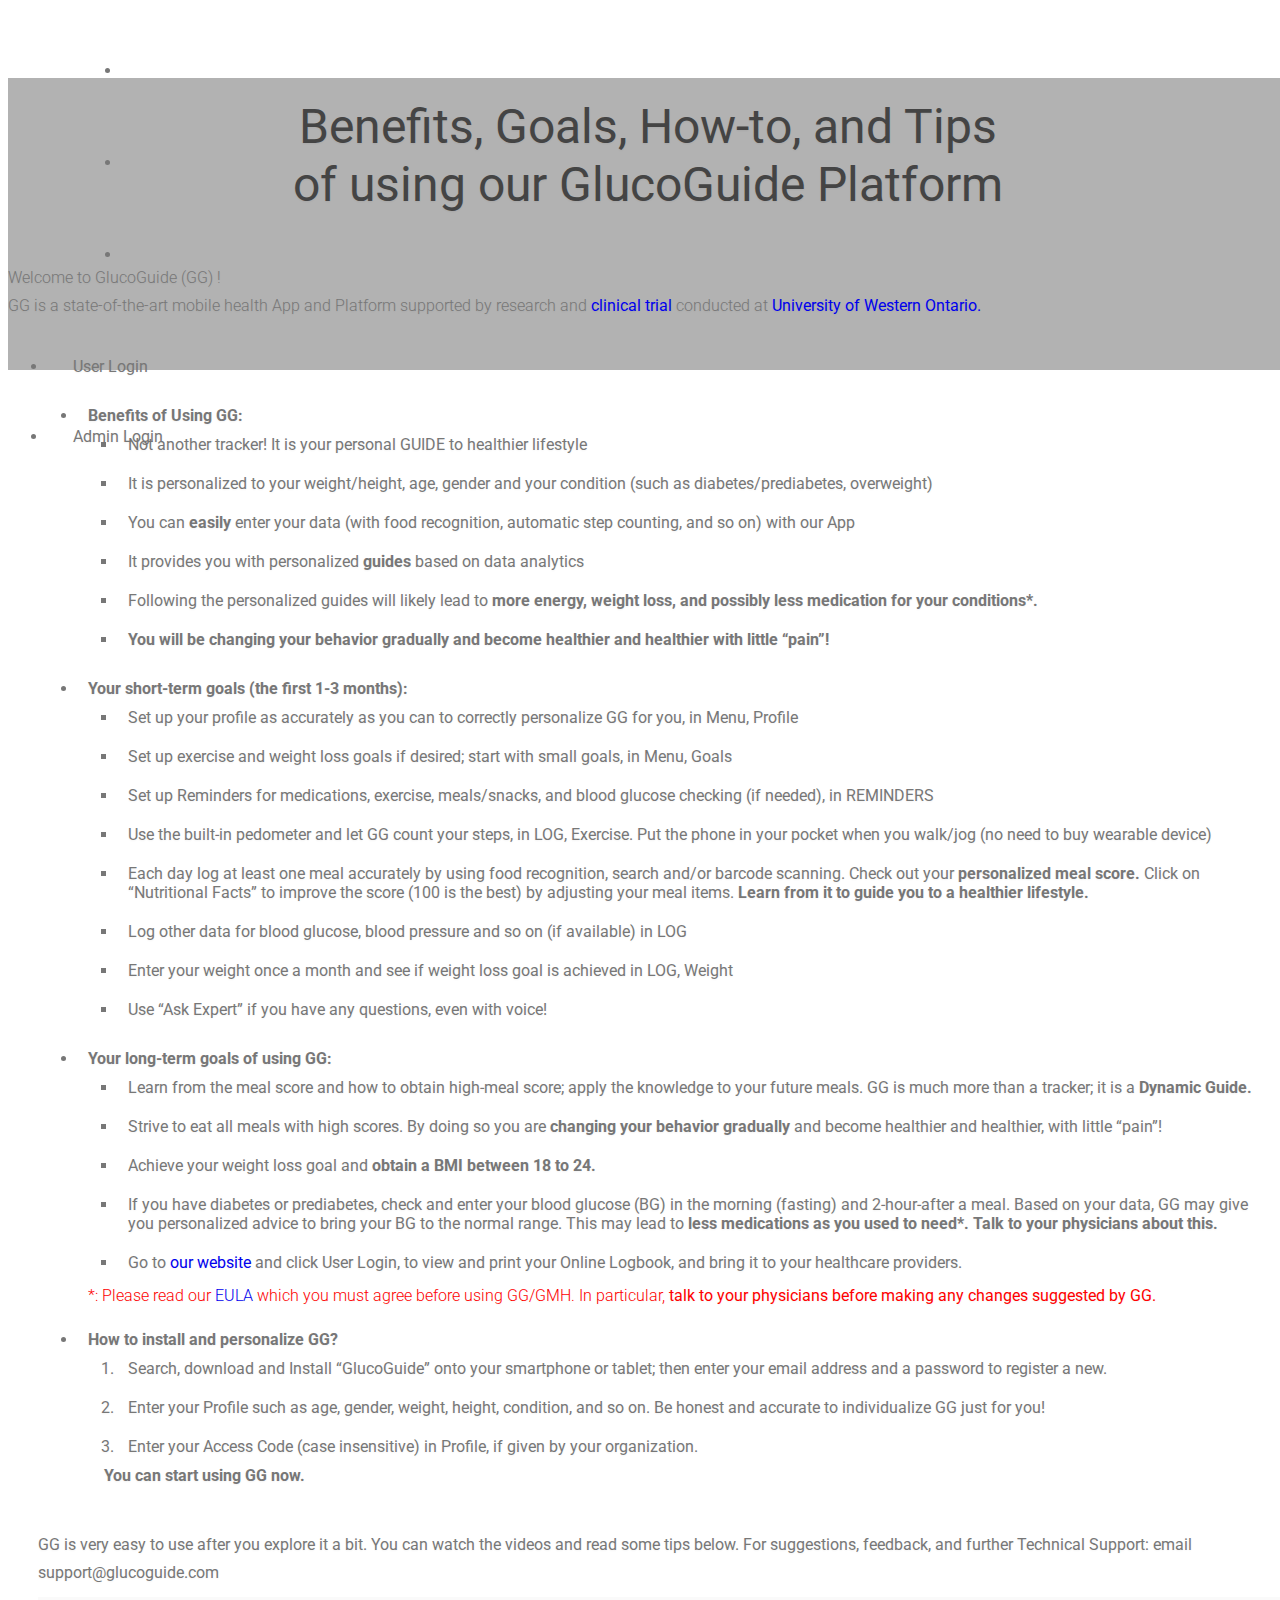
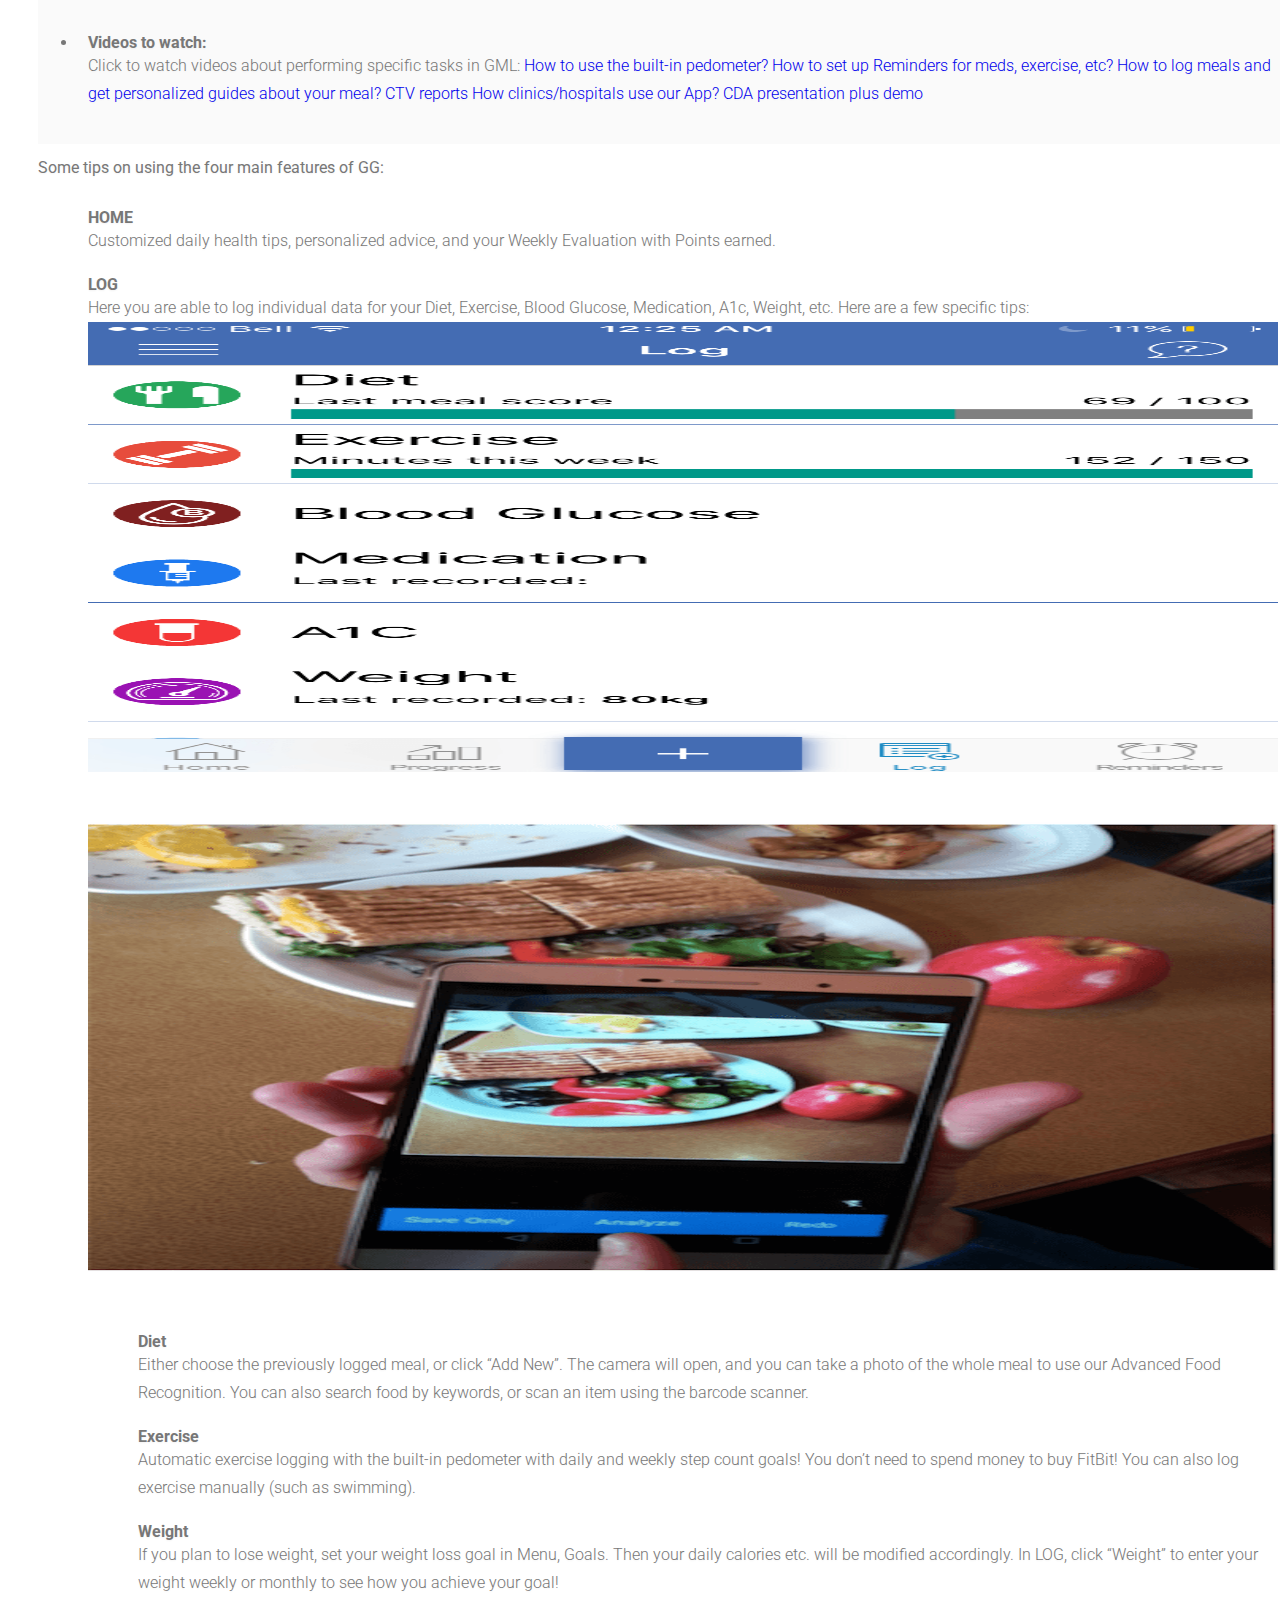
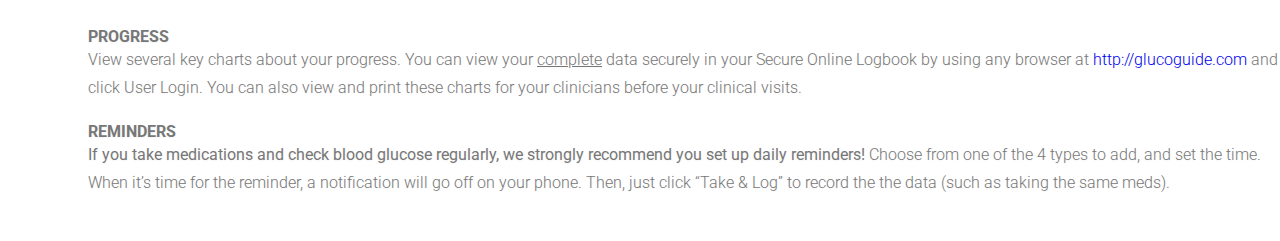
==== web/GG_guide_En.html @ 3ac0c8b5 "fix" ====
<!DOCTYPE html>
<html lang="en">

    <head>

        <meta charset="utf-8">
        <meta http-equiv="X-UA-Compatible" content="IE=edge">
        <meta name="viewport" content="width=device-width, initial-scale=1">

        <!-- Stylesheet -->
        <link href='https://fonts.googleapis.com/css?family=Roboto:400,300,100,400italic,500,300italic,500italic,700,700italic' rel='stylesheet' type='text/css'>
        <link href="css/materialize.min.css" rel="stylesheet">
        <link href="css/slider.css" rel="stylesheet" type="text/css">
        <link href="css/animate.css" rel="stylesheet" type="text/css">
        <link href="css/ionicons.min.css" rel="stylesheet" type="text/css">
        <link href="css/style.css" rel="stylesheet" type="text/css">
        <link href="css/guide.css" rel="stylesheet" type="text/css">
        <!-- Favicons -->
        <link rel="apple-touch-icon-precomposed" sizes="57x57" href="img/icons/favicons/apple-touch-icon-57x57.png" />
        <link rel="apple-touch-icon-precomposed" sizes="114x114" href="img/icons/favicons/apple-touch-icon-114x114.png" />
        <link rel="apple-touch-icon-precomposed" sizes="72x72" href="img/icons/favicons/apple-touch-icon-72x72.png" />
        <link rel="apple-touch-icon-precomposed" sizes="144x144" href="img/icons/favicons/apple-touch-icon-144x144.png" />
        <link rel="apple-touch-icon-precomposed" sizes="60x60" href="img/icons/favicons/apple-touch-icon-60x60.png" />
        <link rel="apple-touch-icon-precomposed" sizes="120x120" href="img/icons/favicons/apple-touch-icon-120x120.png" />
        <link rel="apple-touch-icon-precomposed" sizes="76x76" href="img/icons/favicons/apple-touch-icon-76x76.png" />
        <link rel="apple-touch-icon-precomposed" sizes="152x152" href="img/icons/favicons/apple-touch-icon-152x152.png" />
        <link rel="icon" type="image/x-icon" href="img/icons/favicons/favicon.ico" />
        <link rel="icon" type="image/png" href="img/icons/favicons/favicon-196x196.png" sizes="196x196" />
        <link rel="icon" type="image/png" href="img/icons/favicons/favicon-96x96.png" sizes="96x96" />
        <link rel="icon" type="image/png" href="img/icons/favicons/favicon-32x32.png" sizes="32x32" />
        <link rel="icon" type="image/png" href="img/icons/favicons/favicon-16x16.png" sizes="16x16" />
        <link rel="icon" type="image/png" href="img/icons/favicons/favicon-128.png" sizes="128x128" />
        <meta name="application-name" content="Volkan"/>
        <!-- Title -->
        <script src="js/jquery-1.12.3.min.js" type="text/javascript"></script>
        <script src="js/jquery.lazyload.min.js" type="text/javascript"></script>
        <title>GlucoGuide</title> 
        <script>
            $(function() {
                $("img.lazy").lazyload();
            });
        </script>
     
    </head>

    <body>



        <!-- Scroll-to-top Button -->
        <div class="scroll-to-top waves-effect waves-light trans-effect">
            <a href="#"><i class="ion-chevron-up"></i></a>
        </div><!-- Scroll-to-top Button ends -->

        <!-- Site navigation -->
        <div id="navigation" >
            <nav>
                <div class="container">
                    <div class="nav-wrapper nav navbar-top">
                        <!-- Replace 'src' attribute with the path to your Brand logo -->
                        <a href="https://www.glucoguide.com/" class="brand-logo"><img class="lazy" data-original="img/icons/gglogo.png" alt=""></a>

                        <div class="social-icons">
                            <ul>
                                <!-- Add links to your social profiles here -->
                                <li><a class="icon icon-google btn-floating waves-effect" href="https://www.youtube.com/channel/UCnL7tFkxfcnwh5UY7-__dVQ" target='_blank'><i class="ion-social-youtube"></i></a></li>

                                <li><a class="icon icon-facebook btn-floating waves-effect" href="https://www.facebook.com/glucoguide/?fref=ts" target='_blank' ><i class="ion-social-facebook"></i></a></li>

                                <li><a class="icon icon-twitter btn-floating waves-effect" href="https://twitter.com/GlucoGuide" target='_blank'><i class="ion-social-twitter"></i></a></li>
                            </ul>
                        </div>
                        <a href="#" data-activates="mobile-demo" class="button-collapse"><i class="ion-android-menu"></i></a>
                        <!-- Main navigation -->
                        <ul class="right main-nav ">
                    
                            <li><a class="waves-effect waves-light" target="_blank" href="https://myaccount.glucoguide.com/">User Login</a></li>
                            <li><a class="waves-effect waves-light"  target="_blank" href="https://expert.glucoguide.com/#!/signin/experts">Admin Login</a></li>
                           
                            
                        </ul>
                        <!-- Mobile sidebar navigation -->
                        
                       
                        <ul class="side-nav" id="mobile-demo">
                          
                            <li><a class="waves-effect waves-light" target="_blank" href="https://myaccount.glucoguide.com/">User Login</a></li>
                            <li><a class="waves-effect waves-light"  target="_blank" href="https://expert.glucoguide.com/#!/signin/experts">Admin Login</a></li>
                            
                        </ul>
                      
                    </div><!-- Nav-wrapper ends -->
                </div><!-- Container ends -->
            </nav><!-- Nav ends -->
        </div><!-- Navigation ends -->

        <!-- Section home -->
        <div>
        <section id="home" class="home-section ">
            <div class="overlay-shade"></div>
            <div class="container">
                
                <div class="row btm-mrgn-0">
                    <div class="hero1-text">
                        <h2 class="white-text">Benefits, Goals, How-to, and Tips </h2>
                        <h2 class="white-text">of using our GlucoGuide Platform</h2>
                        <div class="herop">
                            <p class="white-text">Welcome to GlucoGuide (GG) !</p>
                            <p class="white-text">GG is a state-of-the-art mobile health App and Platform supported by research and <a href="https://glucoguide.com/assets/pdf/ICDMW2014.pdf"><b>clinical trial</b></a> conducted at <a href="http://www.uwo.ca/"><b>University of Western Ontario.</b></a></p>
                        </div>
                    </div><!-- Col ends -->
                    
                </div><!-- Row ends -->
            </div><!-- Container ends -->
        </section><!-- Section ends -->
        </div>

        <div>
        <section id="consumers" class='features-section overview-section sec-padded-1x indent'>
            <div class="container">
                <div class="row btm-mrgn-0">
                     <ul class="collapsible " data-collapsible="accordion"> 
                      <li>
                        <div class="collapsible-header hoverg waves-effect waves-block waves-light"><b>Benefits of Using GG:</b></div> 
                        <div class="collapsible-body">
                            <ul class="indent">
                                <li>
                                Not another tracker!  It is your personal GUIDE to healthier lifestyle 
                                </li>
                                <li>
                                    It is personalized to your weight/height, age, gender and your condition (such as diabetes/prediabetes, overweight)
                                </li>
                                <li>
                                    You can <b>easily</b> enter your data (with food recognition, automatic step counting, and so on) with our App
                                </li>
                                <li>
                                    It provides you with personalized <b>guides</b> based on data analytics
                                </li>
                                <li>
                                    Following the personalized guides will likely lead to <b>more energy, weight loss, and possibly less medication for your conditions*.</b>  
                                </li>
                                <li>
                                    <b>
                                    You will be changing your behavior gradually and become healthier and healthier with little “pain”! 
                                    </b>
                                </li>
                            </ul>
                        </div>
                    </li>
                    <li>
                        <div class="collapsible-header hoverg waves-effect waves-block waves-light"><b>Your short-term goals (the first 1-3 months):</b></div> 
                        <div class="collapsible-body">
                        <ul class="indent">
                            <li>
                                Set up your profile as accurately as you can to correctly personalize GG for you, in Menu, Profile
                            </li>
                            <li>
                                Set up exercise and weight loss goals if desired; start with small goals, in Menu, Goals
                            </li>
                            <li>
                                Set up Reminders for medications, exercise, meals/snacks, and blood glucose checking (if needed), in REMINDERS
                            </li>
                             <li>
                                Use the built-in pedometer and let GG count your steps, in LOG, Exercise.  Put the phone in your pocket when you walk/jog (no need to buy wearable device) 

                            </li>
                            <li>
                                Each day log at least one meal  accurately by using food recognition, search and/or barcode scanning.  Check out your <b>personalized meal score.</b>  Click on “Nutritional Facts” to improve the score (100 is the best) by adjusting your meal items. <b>Learn from it to guide you to a  healthier lifestyle.</b>
                            </li>
                           
                            <li>
                               Log other data for blood glucose, blood pressure and so on (if available) in LOG 

                            </li>
                            <li>
                                Enter your weight once a month and see if weight loss goal is achieved in LOG, Weight
                            </li>
                            <li>
                                Use “Ask Expert” if you have any questions, even with voice! 
                            </li>
                        </ul>
                        </div>

                    </li>
                    <li>
                        <div class="collapsible-header hoverg waves-effect waves-block waves-light"><b>Your long-term goals of using GG:</b></div> 
                        <div class="collapsible-body">
                            <ul class="indent">
                                <li>
                                    Learn from the meal score and how to obtain high-meal score; apply the knowledge to your future meals. GG is much more than a tracker; it is a <b>Dynamic Guide.</b>
                                </li>
                                <li>
                                   Strive to eat all meals with high scores.  By doing so you are <b>changing your behavior gradually</b> and become healthier and healthier, with little “pain”! 
                                </li>
                                <li>
                                    Achieve your weight loss goal and <b>obtain a BMI between 18 to 24.</b>
                                </li>
                                 <li>
                                    If you have diabetes or prediabetes, check and enter your blood glucose (BG) in the morning (fasting) and 2-hour-after a meal.  Based on your data, GG may give you personalized advice to bring your BG to the normal range.  This may lead to <b>less medications as you used to need*.   Talk to your physicians about this. </b>

                                </li>
                                <li>
                                   Go to <a href="https://glucoguide.com/">our website </a>and click User Login, to view and print your Online Logbook, and bring it to your healthcare providers. 
                                </li>
                          </ul>
                           <p class="eula">*: Please read our <a href="https://glucoguide.com/eula.html ">EULA</a> which you must agree before using GG/GMH. In particular, <b>talk to your physicians before making any changes suggested by GG.</b> </p>
                        </div>
                    </li>
                        <li>
                            <div class="collapsible-header hoverg waves-effect waves-block waves-light"><b>How to install and personalize GG?</b></div> 
                             <div class="collapsible-body">
                                <ul class='installul indent '>
                                    <li>
                                        Search, download and Install “GlucoGuide” onto your smartphone or tablet; then enter your email address and a password to register a new. 
                                    </li>
                                    <li>
                                      Enter your Profile such as age, gender, weight, height, condition, and so on. Be honest and accurate to individualize GG just for you!  
                                    </li>
                                    <li>
                                       Enter your Access Code (case insensitive) in Profile, if given by your organization. 
                                    </li>
                                </ul>
                                <b>&nbsp&nbsp&nbsp&nbspYou can start using GG now.  </b>
                            </div>
                        </li>
                    </ul>
                </div><!-- Row ends -->
            </div><!-- Container ends -->
        </section><!-- Section ends -->
        </div>

         

         <div>
            <section id="video" class=' overview-section sec-padded-1x indent'>
                <div class="container">
                    <div class="row btm-mrgn-0 ">
                        <p><b>GG is very easy to use after you explore it a bit.  You can watch the videos and read some tips below. For suggestions, feedback, and further Technical Support:  email support@glucoguide.com</b></p>
                    </div><!-- Row ends -->
                </div><!-- Container ends -->
            </section><!-- Section ends -->
        </div>

        <div>
            <section id="video" class='features-sectionn overview-section sec-padded-1x indent'>
                <div class="container">
                    <div class="row btm-mrgn-0">
                         
                        <p>
                            <ul class=" collapsible collection" data-collapsible="accordion" >
                            <li>
                                <div class="collapsible-header hoverg waves-effect waves-block waves-light"><b>Videos to watch: </b></div>
                                <div class="collapsible-body">
                                    <p>Click to watch videos about performing specific tasks in GML:  
                                    <a href="https://youtu.be/axAFnQmfONY" class="collection-item">How to use the built-in pedometer?</a>
                                
                                    <a href="https://youtu.be/9hjSLxDwMEo" class="collection-item">How to set up Reminders for meds, exercise, etc?</a>
                                    <a href="https://youtu.be/B86g4hRojTE" class="collection-item">How to log meals and get personalized guides about your meal?</a>
                                    <a href="https://youtu.be/ytGL4DZiWqk" class="collection-item">CTV reports </a>
                                    <a href="https://youtu.be/isSaXEbF46A" class="collection-item">How clinics/hospitals use our App?</a>
                                    <a href="https://youtu.be/r_cDa89TC64" class="collection-item">CDA presentation plus demo</a>
                                    </p>
                                </div>
                            </li>
                            </ul>
                        </p>
                       
                    </div><!-- Row ends -->
                </div><!-- Container ends -->
            </section><!-- Section ends -->
        </div>

       
     

        <div>
            <section id="tips" class=' overview-section sec-padded-1x indent'>
                <div class="container">
                    <div class="row btm-mrgn-0">
                        <p><b class="">Some tips on using the four main features of GG:  </b></p>
                            <ul class="collapsible backindent" data-collapsible="accordion">
                                <li>
                                    <div class="collapsible-header  waves-effect waves-block waves-light hoverg"><b>HOME</b></div>
                                    <div class="collapsible-body"><p>Customized daily health tips, personalized advice, and your Weekly Evaluation with Points earned.</p></div>
                                </li>
                                <li>
                                    <div class="collapsible-header  waves-effect waves-block waves-light hoverg"><b>LOG</b></div>
                                    <div class="collapsible-body"><p>
                                    Here you are able to log individual data for your Diet, Exercise, Blood Glucose, Medication, A1c, Weight, etc.  Here are a few specific tips: </p>
                                        <div class="row center">
                                            <div class="col s8 m4 l3 offset-s1 offset-m1 offset-l2 tipspic">
                                                    <img src="img/guide/guide1.jpg"> 
                                            </div>
                                            <div class="col s8 m4 l3 offset-s1 offset-m1 offset-l1 tipspic">
                                                    <img src="img/guide/guide2.png"> 
                                            </div>
                                            <div class="col s10 m9 l10 offset-s1 offset-m1 offset-l1">
                                                <ul class="collapsible" data-collapsible="accordion" >
                                                    <li>    
                                                        <div class="collapsible-header waves-effect waves-block waves-light"><b>Diet</b></div>
                                                        <div class="collapsible-body"><p>Either choose the previously logged meal, or click “Add New”. The camera will open, and you can take a photo of the whole meal to use our Advanced Food Recognition.  You can also search food by keywords, or scan an item using the barcode scanner.</p></div>
                                                    </li>
                                                      <li>
                                                        <div class="collapsible-header   waves-effect waves-block waves-light" ><b>Exercise</b></div>
                                                        <div class="collapsible-body"><p>Automatic exercise logging with the built-in pedometer with daily and weekly step count goals!  You don’t need to spend money to buy FitBit!  You can also log exercise manually (such as swimming). </p></div>
                                                    </li>
                                                      <li>
                                                        <div class="collapsible-header   waves-effect waves-block waves-light"><b>Weight</b></div>
                                                        <div class="collapsible-body"><p>If you plan to lose weight, set your weight loss goal in Menu, Goals.  Then your daily calories etc. will be modified accordingly.  In LOG, click “Weight” to enter your weight weekly or monthly to see how you achieve your goal!</p></div>
                                                    </li>
                                                </ul>
                                            </div>
                                            
                                        </div>

                                        
                                    </div>
                                </li>
                                <li>
                                    <div class="collapsible-header  waves-effect waves-block waves-light hoverg"><b>PROGRESS</b></div>
                                    <div class="collapsible-body"><p>View several key charts about your progress. You can view your <span style="text-decoration:underline">complete</span> data securely in your Secure Online Logbook by using any browser at <a href="http://glucoguide.com">http://glucoguide.com</a> and click User Login. You can also view and print these charts for your clinicians before your clinical visits. </p>
                                    </div>
                                </li>
                               
                                <li>
                                    <div class="collapsible-header  waves-effect waves-block waves-light hoverg"><b>REMINDERS</b></div>
                                    <div class="collapsible-body"><p><b>If you take medications and check blood glucose regularly, we strongly recommend you set up daily reminders!</b> Choose from one of the 4 types to add, and set the time. When it’s time for the reminder, a notification will go off on your phone. Then, just click “Take & Log” to record the the data (such as taking the same meds).  </p>
                                    </div>
                               
                                </li>
                            
                            </ul>
                    </div><!-- Row ends -->
                </div><!-- Container ends -->
            </section><!-- Section ends -->
        </div>










        <script>
          $(document).ready(function(){
              $('.collapsible').collapsible({
                  accordion: false, // A setting that changes the collapsible behavior to expandable instead of the default accordion style
                  onOpen: function(el) { alert('Open'); }, // Callback for Collapsible open
                  onClose: function(el) { alert('Closed'); } // Callback for Collapsible close
                }
              );
          });
            function open_win() 
            {
            window.open("https://www.youtube.com/channel/UCnL7tFkxfcnwh5UY7-__dVQ");
            }
            function open_corporate(open_win){
                window.open("https://glucoguide.com/#corporate","_self");
            }
            function open_consumers(){
                window.open("https://glucoguide.com/#consumers","_self");
            }
            function open_research(){
                window.open("https://glucoguide.com/#paper","_self");
            }
            function open_features(){
                window.open("https://glucoguide.com/#features","_self");
            }
            function open_media(){
                window.open("https://glucoguide.com/#media","_self");
            }
            function open_faq(){
                window.open("https://glucoguide.com/#faq","_self");
            }
            function open_team(){
                window.open("https://glucoguide.com/#team","_self");
            }
            function open_contact(){
                window.open("https://glucoguide.com/#contact","_self");
            }

        </script>

      
        <!-- Scripts -->
        <!-- <script src="https://maps.google.com/maps/api/js?key=AIzaSyDwTQvdeQxmHqBqNCbe9qJ1we_N9Kl-g1s" type="text/javascript"></script> -->

        <script src="js/materialize.min.js" type="text/javascript"></script>
        <script type="text/javascript">
            $(".button-collapse").sideNav({
                closeOnClick: true
            });
        </script>
        <script src="js/jquery.smoothscroll.min.js" type="text/javascript"></script>
        <script src="js/typed.min.js" type="text/javascript"></script>
        <script src="js/wow.min.js" type="text/javascript"></script>
        <script src="js/waypoint.min..js" type="text/javascript"></script>
        <script src="js/jquery.counterup.min.js" type="text/javascript"></script>
        <script src="js/owl.carousel.min.js" type="text/javascript"></script>
        <script src="js/jquery.flexslider-min.js" type="text/javascript"></script>
        <script src="js/jquery.validate.js" type="text/javascript"></script>
        <script src="js/config.js" type="text/javascript"></script> <!-- config -->
        <script src="js/modernizr.custom.js"></script>
        <script>
        $(document).ready(function() {
          // the "href" attribute of .modal-trigger must specify the modal ID that wants to be triggered
          $('.modal-trigger').leanModal();
        });
        </script>


    </body>
</html>
---- web/css/style.css ----
@charset "UTF-8";
/* *****************************************************************

[Table of Contents]

1. Base
2. Preloader
3. Navigation
4. Home Section
5. Overview Section
6. Features Section
7. Describe Section
8. Faq Section
9. Screen Section     
10. Pricing Section
11. Team Section
12. Testimonials Section
13. Count Section
14. Location Section
15. Download Section
16. Footer
17. 404 Page

***************************************************************** */






/* *****************************************************************
 * 1. Base
 * ************************************************************** */

*, *::after, *::before {
    -webkit-box-sizing: border-box;
    -moz-box-sizing: border-box;
    box-sizing: border-box;
}
body {
    width: 100%;
    height: 100%;
    font-family: 'Roboto', sans-serif;
    color: #777;
    overflow-x: hidden;
    text-shadow: 0 1px 2px rgba(0, 0, 0, 0.05) !important;
    -webkit-font-smoothing: antialiased !important;
    -moz-osx-font-smoothing: grayscale !important;
}
h1,h2,h3,h4,h5,h6 {
    margin: 0px;
    color: #444;
}
a {
    text-decoration: none;
}
p {
    margin: 0px;
    font-weight: 300;
    font-size: 16px;
    line-height: 28px;
    color: #777;
}
a:hover, a:focus, button:focus {
    text-decoration: none;
    outline: none;
}
.sec-padded-1x {
    padding: 90px 0;
}
.sec-padded-2x {
    padding: 80px 0 0;
}
.sec-padded-3x {
    padding: 50px 0;
}
.sec-padded-4x {
    padding: 50px 0 0;
}
.btm-mrgn-0 {
    margin-bottom: 0 !important;
}
.center-block {
    margin: 0 auto !important;
}
section {
    position: relative;
    z-index: 1;
    overflow: hidden;
}
section::before {
    content: '';
    position: absolute;
    top: 0;
    left: 0;
    width: 100%;
    height: 100%;
    z-index: -1;
    background-repeat: no-repeat;
    background-size: cover;
    background-position: center;
    background-attachment: scroll;
}
.center-heading {
    position: relative;
    text-align: center;
    margin-bottom: 50px;
}
.center-heading h3 {
    font-weight: 400;
    /*text-transform: uppercase;*/
    font-size: 40px;
}
.center-line {
    width:100px;
    height: 2px;
    display: inline-block;
    margin: 13px auto;
}
.center-heading p {
    font-size: 18px;
    color: #777;
    font-weight: 300;
    line-height: 30px;
    margin-top: 5px;
}
.spacial-white-text{
    font-size: 22px;
}
.overlay-shade {
    position: absolute;
    width: 100%;
    height: 100%;
    background: rgba(0, 0, 0, 0.3);
}
.overlay-blue-shade {
    position: absolute;
    width: 100%;
    height: 100%;
    background: rgba(0, 108, 179, 0.75);
    z-index: 0;
}
.trans-effect {
    -webkik-transition: all .3s ease-in-out;
    -moz-transition: all .3s ease-in-out;
    -o-transition: all .3s ease-in-out;
    transition: all .3s ease-in-out;
}
.scroll-to-top {
    position: fixed;
    right: 20px;
    bottom: 20px;
    height: 35px;
    width: 35px;
    display: none;
    text-align: center;
    border-radius: 50%;
    z-index: 50;
    color: #fff;
    background-color: rgba(0, 0, 0, 0.3);
}
.scroll-to-top a {
    color: #fff;
    font-size: 14px;
    font-weight: bolder;
    padding-top: 8px;
    display: inline-block;
}
.scroll-to-top:hover {
    background-color: #F44336;
}
#sidenav-overlay {
    z-index: 5 !important;
}
@media only screen and ( max-width:767px ) {
    .center-heading h3 {
        font-size: 33px;
    }
    .center-heading p {
        font-size: 16px;
    }
    .center-heading {
        margin-bottom: 40px;
    }
}






/* *****************************************************************
 * 2. Preloader
 * ************************************************************** */

@-webkit-keyframes blink-text {
    0% {
        opacity: 1
    }
    20% {
        opacity: 0.5
    }
    40% {
        opacity: 0.2
    }
    60% {
        opacity: 0.7
    }
    80% {
        opacity: 0.1
    }
    90% {
        opacity: 0.4
    }
}
@-moz-keyframes blink-text {
    0% {
        opacity: 1
    }
    20% {
        opacity: 0.5
    }
    40% {
        opacity: 0.2
    }
    60% {
        opacity: 0.7
    }
    80% {
        opacity: 0.1
    }
    90% {
        opacity: 0.4
    }
}
@-ms-keyframes blink-text {
    0% {
        opacity: 1
    }
    20% {
        opacity: 0.5
    }
    40% {
        opacity: 0.2
    }
    60% {
        opacity: 0.7
    }
    80% {
        opacity: 0.1
    }
    90% {
        opacity: 0.4
    }
}
@-o-keyframes blink-text {
    0% {
        opacity: 1
    }
    20% {
        opacity: 0.5
    }
    40% {
        opacity: 0.2
    }
    60% {
        opacity: 0.7
    }
    80% {
        opacity: 0.1
    }
    90% {
        opacity: 0.4
    }
}
@keyframes blink-text {
    0% {
        opacity: 1
    }
    20% {
        opacity: 0.5
    }
    40% {
        opacity: 0.2
    }
    60% {
        opacity: 0.7
    }
    80% {
        opacity: 0.1
    }
    90% {
        opacity: 0.4
    }
}
.preloader {
    position: fixed;
    z-index: 999;
    width: 100%;
    height: 100%;
    background: #fff;
    text-align: center;
}
.loader-content {
    display: block;
    position: absolute;
    top: 50%;
    left: 50%;
    -webkit-transform: translateX(-50%) translateY(-50%);
    -moz-transform: translateX(-50%) translateY(-50%);
    -o-transform: translateX(-50%) translateY(-50%);
    transform: translateX(-50%) translateY(-50%);
}
.preloader img {
    width: 80px;
    display: block;
    margin: 0 auto;
}
.preloader .progress {
    width: 100px;
    height: 2px;
    margin: 13px 0 10px;
    background-color: #bbdefb;
}
.preloader .progress .indeterminate {
    background-color: #03a9f4;
}
.preloader h5 {
    text-transform: uppercase;
    font-size: 11px;
    margin: 5px;
    letter-spacing: .5px;
    font-weight: 600;
    -webkit-animation: blink-text 1.3s infinite;
    -moz-animation: blink-text 1.3s infinite;
    -ms-animation: blink-text 1.3s infinite;
    -o-animation: blink-text 1.3s infinite;
    animation: blink-text 1.3s infinite;
}






/* *****************************************************************
 * 3. Navigation
 * ************************************************************** */

#navigation {
    position: fixed;
    top: 0px;
    z-index: 10;
    width: 100%;
    height: 70px;
    line-height: 70px;
}
#navigation nav {
    height: 70px;
    line-height: 70px;
    background-color: rgba(255,255,255,.95);
}
#navigation nav a {
    color: #777;
}
#navigation nav .main-nav li a {
    height: 70px;
    margin-top: -3px;
}
#navigation nav .brand-logo {
    position: relative;
    top: -10px;
    display: inline-block;
    height: 50px;
}
#navigation nav .brand-logo img {
    width: 50px;
}
#navigation nav .button-collapse {
    float: right;
}
#navigation nav .button-collapse i {
    height: 70px;
    line-height: 70px;
}
#navigation .social-icons {
    display: inline-block;
    margin-left: 20px;
}
#navigation .social-icons ul li a {
    margin: 0 5px;
    background: none;
    box-shadow: none;
}
#navigation .social-icons ul li a i {
    position: relative;
    top: -15px;
    font-size: 20px;
}
#navigation .social-icons .icon-google i {
    color: #dd4b39;    
}
#navigation .social-icons .icon-facebook i {
    color: #1283ff;   
}
#navigation .social-icons .icon-twitter i {
    color: #55acee;
}
#navigation ul li .nav-btn-download {
    padding: 0 10px;
    height: auto !important;
    text-transform: none;
}
#navigation ul li .nav-btn-download i {
    height: auto;
    line-height: initial;
    padding-top: 7px;
    margin-right: 8px;
}
.dropdown-content li>a {
    line-height: 50px;
}
.side-nav li {
    padding: 0
}
.side-nav li a {
    padding: 0 25px;
}
.side-nav li a.nav-btn-download {
    margin: 10px;
    padding: 10px !important;
    line-height: 28px;
}
.side-nav li a.nav-btn-download i {
    padding-top: 3px !important;
    margin-left: 45px !important;
    margin-right: -45px !important;
}
.side-nav a {
    height: 55px;
    line-height: 55px;
}
@media only screen and ( max-width:1300px ) {
    #navigation nav .main-nav {
        display: none !important;
    }
    #navigation nav a.button-collapse {
        display: block !important;
    }
}
@media only screen and ( max-width:992px ) {
    #navigation nav .brand-logo {
        left: 29px;
    }
    #navigation .social-icons {
        margin-left: 10px;
    }
    #navigation nav.affix {
        opacity: .97;
    }
}
@media only screen and ( max-width:767px ) {
    #navigation nav .brand-logo {
        width: 56px;
    }
    #navigation .social-icons ul li a i {
        top: auto;
    }
}






/* *****************************************************************
 * 4. Home Section
 * ************************************************************** */

.home-section {
    overflow: visible;
}
.home-section::before {
    background-image: url('../img/divider2.jpg');
}
.hero-text {
    position: relative;
    padding-top: 170px !important;
}
.hero-text h1 {
    font-size: 52px;
    font-weight: 400;
    line-height: 60px;
    margin-bottom: 10px;
}
.hero-text h2 {
    font-weight: 400;
    font-size: 48px;
    line-height: 58px;
    margin-bottom: 20px;
}
.typed-cursor {
    position: relative;
    top: -4px;
    font-weight: 300;
}
.hero-text p {
    margin-bottom: 30px;
}
.btn-download {
    display: inline-block;
    width: 200px;
    height: 70px;
    padding: 10px;
    background: #fff url('../img/playstore.jpg') center center no-repeat;
    background-size: contain;
}
.btn-link {
    position: relative;
    opacity: .8;
    height: 50px;
    width: 50px;
    margin-left: 30px;
    animation: arrow-animation 750ms ease-in-out infinite alternate;
    -moz-animation: arrow-animation 750ms ease-in-out infinite alternate;
    -webkit-animation: arrow-animation 750ms ease-in-out infinite alternate;
    -o-animation: arrow-animation 750ms ease-in-out infinite alternate;
}
.btn-link i {
    font-size: 30px;
    position: absolute;
    top: 50%;
    left: 0px;
    animation-duration: 5s;
    transform: translateY(-50%);
    -webkit-transform: translateY(-50%);
    -moz-transform: translateY(-50%);
    -o-transform: translateY(-50%);
}
@keyframes arrow-animation {
  from {
    top: -5px;
  }
  to {
    top: 5px;
  }
}
@-webkit-keyframes arrow-animation {
  from {
    top: -5px;
  }
  to {
    top: 5px;
  }
}
@-moz-keyframes arrow-animation {
  from {
    top: -5px;
  }
  to {
    top: 5px;
  }
}
@-o-keyframes arrow-animation {
  from {
    top: -5px;
  }
  to {
    top: 5px;
  }
}
.btn-link:hover,
.btn-link:focus {
    opacity: 1;
}
.btn-download:hover,
.btn-download:focus {
    background-color: #fff;
}
.android-wrapper {
    width: 336px;
    height: 552px;
    background-repeat: no-repeat;
    background-image: url(../img/android-cover.png);
    background-position: center center;
    background-size: contain;
    position: relative;
    bottom: -30px;
    margin: 60px auto 0px;
}
.android-inner {
    width: 263px;
    height: 468px;
    position: absolute;
    top: 45px;
    left: 37px;
    background-color: #00AEFF;
    overflow: hidden;
}
.android-inner .hero-slider {
    padding: 0px;
    margin: 0px;
    border: 0px;
    border-radius: 0px;
    -webkit-border-radius: 0px;
    box-shadow: none;
    -webkit-box-shadow: none;
}
.android-inner .hero-slider img {
    width: 100%;
}
.android-inner .flex-direction-nav a {
    width:40px;
    height: 40px;
    line-height: 40px;
    text-align: center;
    font-size: 25px;
    color: #fff;
    opacity: 1;
    text-shadow: none;
    background-color: #F44336;
}
.android-inner .hero-slider:hover .flex-prev {
    left: 0;
    border-radius: 0 3px 3px 0; 
}
.android-inner .hero-slider:hover .flex-next {
    right: 0;
    border-radius: 3px 0 3px; 
}
.android-inner .flex-direction-nav a:before {
    display: none;
}
.android-inner .flex-direction-nav a.flex-next:before {
    display: none;
}
@media only screen and ( max-width:1075px ) {
    .android-wrapper {
        width: 290px;
        height: 510px;
        margin-bottom: 90px;
    }
    .android-inner {
        width: 243px;
        height: 432px;
        top: 42px;
        left: 24px;
    }
}
@media only screen and ( max-width:992px ) {
    .hero-text h1 {
        font-size: 36px;
        line-height: inherit;
        margin-bottom: 0;
    }
    .hero-text h2 {
        font-size: 32px;
        line-height: inherit;
    }
    .btn-download {
        width: 170px;
        height: 60px;
    }
    .btn-link {
        height: 40px;
        width: 40px;
        margin-left: 20px;
    }
}
@media only screen and ( max-width:767px ) {
    .hero-text {
        text-align: center;
        padding-top: 150px !important;
    }
    .hero-text h1 {
        font-size: 32px;
    }
    .hero-text h2 {
        font-size: 28px;
        margin-bottom: 15px;
    }
    .hero-text p {
        margin-bottom: 25px;
        font-size: 15px;
    }
    .btn-link {
        display: none;
    }
    .android-wrapper {
        margin: 0px auto;
        height: 495px;
    }
    .android-inner {
        width: 236px;
        height: 419px;
        top: 41px;
        left: 28px;
    }
    .android-inner .flex-direction-nav .flex-next {
        right: 0;
    }
    .android-inner .flex-direction-nav .flex-prev {
        left: 0;
    }
}






/* *****************************************************************
 * 5. Overview Section
 * ************************************************************** */

.overview-section-box {
    margin-top: 0;
    margin-bottom: 40px;
    padding: 20px;
}
.overview-section-box h3 {
    margin: 15px 0;
    font-weight: 300;
    font-size: 25px;
    text-transform: uppercase;
    line-height: 38px;
}


.features-sectionn {
    background-color: #FAFAFA;
}








.overview-section-box p {
    margin-bottom: 0px;
    font-weight: 300;
    font-size: 15px;
}
.overview-section-box i{
    width:120px;
    height: 120px;
    display: inline-block;
    line-height: 125px;
    font-size: 60px;
    color:#fff;
    overflow: hidden;
    border-radius: 50%;
    -webkit-border-radius: 50%;
    margin: 4px;
    background: #03a9f4;
}
.overview-section-box:hover i {
    -webkit-box-shadow: 0 8px 17px 0 rgba(0,0,0,0.2),0 6px 20px 0 rgba(0,0,0,0.19);
    -moz-box-shadow: 0 8px 17px 0 rgba(0,0,0,0.2),0 6px 20px 0 rgba(0,0,0,0.19);
    box-shadow: 0 8px 17px 0 rgba(0,0,0,0.2),0 6px 20px 0 rgba(0,0,0,0.19);
}






/* *****************************************************************
 * 6. Features Section
 * ************************************************************** */

.features-section {
    background-image: url(../img/bg-pattern.png);
    background-repeat: repeat;
}
.features-img-box {
    position: relative;
    z-index: 1;
}
.features-section-box i {
    margin: 0;
    font-size: 45px;
    color: #aaa;
    width: 60px;
    height: 60px;
    overflow: hidden;
    line-height: 60px;
    text-align: center;
    border-radius: 2px;
    text-shadow: #E6E6E6 0px 0px 0px, #E6E6E6 1px 1px 0px, #E6E6E6 1px 2px 0px, #E6E6E6 2px 3px 0px, #E6E6E6 2px 4px 0px, #E6E6E6 3px 4px 0px, #E6E6E6 4px 5px 0px, #E6E6E6 4px 6px 0px, #E6E6E6 5px 7px 0px, #E6E6E6 5px 8px 0px, #E6E6E6 6px 8px 0px, #E6E6E6 6px 9px 0px, #E6E6E6 7px 10px 0px, #E6E6E6 8px 11px 0px, #E6E6E6 8px 12px 0px, #E6E6E6 9px 13px 0px, #E6E6E6 9px 13px 0px, #E6E6E6 10px 14px 0px, #E6E6E6 11px 15px 0px, #E6E6E6 11px 16px 0px, #E6E6E6 12px 17px 0px, #E6E6E6 12px 17px 0px, #E6E6E6 13px 18px 0px, #E6E6E6 13px 19px 0px, #E6E6E6 14px 20px 0px, #E6E6E6 15px 21px 0px, #E6E6E6 15px 21px 0px, #E6E6E6 16px 22px 0px, #E6E6E6 16px 23px 0px, #E6E6E6 17px 24px 0px, #E6E6E6 17px 25px 0px, #E6E6E6 18px 26px 0px, #E6E6E6 19px 26px 0px, #E6E6E6 19px 27px 0px, #E6E6E6 20px 28px 0px, #E6E6E6 20px 29px 0px, #E6E6E6 21px 30px 0px, #E6E6E6 22px 30px 0px, #E6E6E6 22px 31px 0px, #E6E6E6 23px 32px 0px, #E6E6E6 23px 33px 0px;
}
.features-text {
    overflow: hidden;
}
.features-text h4 {
    margin-bottom: 10px;
    font-weight: 400;
    font-size: 22px;
    text-transform: uppercase;
    line-height: 38px;
}
.features-section-row.left,
.features-section-row.right {
    margin-top: 70px;
}
.features-section-box {
    margin-bottom: 30px;
}
.features-text p {
    margin: 0px;
    font-size: 15px;
    font-weight: 300;
    line-height: 26px;
}
.features-section-box.left {
    text-align: right;
}
.features-section-box.right {
    text-align: left;
}
.features-section-box.left i {
    float: right;
    margin-left: 30px;
}
.features-section-box.right i {
    float: left;
    margin-right: 30px;
}
.img-wrapper {
    width: 100%;
    position: relative;
    -webkit-perspective: 1000px;
    -moz-perspective: 1000px;
    perspective: 1000px;
    -webkit-perspective-origin: 50% 25%;
    -moz-perspective-origin: 50% 25%;
    perspective-origin: 50% 25%;
}
.feature-device {
    width: 288px;
    margin: 0 auto;
    position: relative;
    -webkit-transition: all 0.3s ease;
    -moz-transition: all 0.3s ease;
    transition: all 0.3s ease;
    -webkit-transform-style: preserve-3d;
    -moz-transform-style: preserve-3d;
    transform-style: preserve-3d;
}
.feature-device a {
    width: 261px;
    height: 464px;
    display: block;
    margin: 0;
    position: absolute;
    top: 45px;
    left: 14px;
    background-color: #00AEFF;
}
.feature-device a img {
    display: block;
}
.feature-grid {
    position: absolute;
    width: 465px;
    left: 50%;
    margin-left: -232px;
    height: 100%;
    z-index: 1000;
    top: 0px;
    opacity: 0;
    pointer-events: none;
    -webkit-transform-style: preserve-3d;
    -moz-transform-style: preserve-3d;
    transform-style: preserve-3d;
    -webkit-transition: all 0.3s ease;
    -moz-transition: all 0.3s ease;
    transition: all 0.3s ease;
    -webkit-transform: translateZ(-350px);
    -moz-transform: translateZ(-350px);
    transform: translateZ(-350px);
}
.feature-grid a {
    width: 145px;
    display: block;
    position: relative;
    float: left;
    margin: 10px 5px;
    cursor: pointer;
}
.feature-grid a img {
    display: block;
    width: 100%;
}
.feature-grid a span {
    position: absolute;
    height: 100%;
    width: 100%;
    left: 0;
    top: 0;
    text-transform: uppercase;
    padding: 1em;
    z-index: 100;
    color: #ddd;
    background: rgba(0,0,0,0.8);
    font-weight: 500;
    font-size: 14px;
    opacity: 0;
    -webkit-transform: translateY(-5px);
    -moz-transform: translateY(-5px);
    transform: translateY(-5px);
    -webkit-transition: all 0.3s ease;
    -moz-transition: all 0.3s ease;
    transition: all 0.3s ease;
}
.feature-grid a span small {
    font-size: 10px;
    font-weight: 500;
    display: inline-block;
    margin-top: 5px;
    padding-top: 5px;
    line-height: 19px;
    border-top: 1px solid rgba(221, 221, 221,.2);
}
.feature-grid a:hover span {
    opacity: 1;
    -webkit-transform: translateY(0);
    -moz-transform: translateY(0);
    transform: translateY(0);
}
.feature-gridview {
    -webkit-transform: translateZ(-350px);
    -moz-transform: translateZ(-350px);
    transform: translateZ(-350px);
}
.img-wrapper.feature-gridview .feature-device {
    -webkit-transform: translateZ(-350px);
    -moz-transform: translateZ(-350px);
    transform: translateZ(-350px);
    opacity: .6;
}
.img-wrapper.feature-gridview .feature-grid {
    -webkit-transform: translateZ(0px);
    -moz-transform: translateZ(0px);
    transform: translateZ(0px);
    opacity: 1;
    pointer-events: auto;
}
@media screen and (max-width: 63.875em) {
    .img-wrapper { 
        font-size: 60%; 
        width: 100%; 
        padding: 0;
    }
    .feature-device {
        margin: 0 auto;
        width: 225px;
    }
}
@media screen and (max-width: 39.8125em) {
    .feature-grid {
        width: 90%;
        left: 5%;
        margin-left: 0;
        padding-top: 150px;
    }
    .feature-grid a {
        width: 22%;
    }
}
@media screen and (max-width: 35.6875em) {
    .feature-device {
        margin: 0 auto;
        width: 288px;
    }
}
@media only screen and ( max-width:1022px ) {
    .feature-device a {
        width: 204px;
        height: 363px;
        top: 35px;
        left: 11px;
    }
    .features-section-box.right i {
        margin-right: 20px;
    }
    .features-section-box.left i {
        margin-left: 20px;
    }
    .features-section-row.left, 
    .features-section-row.right {
        margin-top: 0
    }
}
@media only screen and ( max-width:992px ) {
    .features-section-box i {
        font-size: 40px;
    }
    .features-section-box.right i {
        margin-right: 17px;
    }
    .features-section-box.left i {
        margin-left: 17px;
    }
    .features-text h4 {
        font-size: 20px;
        line-height: 28px;
    }
}
@media only screen and ( max-width:837px ) {
    .feature-device {
        width: 200px;
    }
    .feature-device a {
        width: 181px;
        height: 322px;
        top: 31px;
        left: 10px;
    }
}
@media only screen and ( max-width:767px ) {
    .features-section .center-heading {
        margin-bottom: 30px;
    }
    .features-section-box.left,
    .features-section-box.right {
        text-align: center;
    }
    .features-section-box.left i,
    .features-section-box.right i {
        font-size: 45px;
        float: none;
        display: block;
        margin: 0 auto 20px;
    }
    .feature-device {
        width: 200px;
        margin: 0 auto 35px;
    }
    .feature-device a {
        width: 181px;
        height: 322px;
        top: 31px;
        left: 10px;
    }
    .feature-grid a span small {
        display: none;
    }
    .feature-grid {
        top: -65px;
    }
}
@media only screen and ( max-width:596px ) {
    .feature-grid {
        top: -150px;
    }
    .feature-grid a span {
        display: none;
    }
}
@media only screen and ( max-width:400px ) {
    .feature-grid {
        top: -110px;
        left: 15%;
    }
}






/* *****************************************************************
 * 7. Describe Section
 * ************************************************************** */

.describe-section::before {
    background-image: url('../img/background.jpg');
}
.describe-section .center-heading {
    margin-bottom: 30px;
}
.describe-section .tabs {
    height: 60px;
    margin-bottom: 70px;
    overflow: hidden;
}
.describe-section .tabs .tab {
    height: 60px;
    line-height: 60px;
}
.describe-section .tabs .tab a {
    color: #F44336;
}
.describe-section .tabs .indicator {
    background-color: #F44336;
    border-radius: 3px;
}
.describe-section .tab-content {
    position: relative;
    z-index: 1;
}
.describe-section .tab-content h3 {
    color: #fff;
    font-size: 34px;
    font-weight: 300;
    margin-bottom: 15px;
    padding-bottom: 10px;
    border-bottom: 1px solid rgba(255, 255, 255, 0.36);
}
.describe-section .tab-content p {
    color: #fff;
    font-weight: 300;
    margin-bottom: 15px;
}
.describe-section .tab-content ul {
    padding: 0;
    list-style-type: none;
}
.describe-section .tab-content ul li {
    position: relative;
    font-size: 16px;
    font-weight: 300;
    line-height: 30px;
    margin-bottom: 15px;
    padding-left: 35px;
    color: #fff;
}
.describe-section .tab-content ul li:before {
    content: "1.";
    position: absolute;
    top: 7px;
    left: 0;
    font-size: 30px;
}
.describe-section .tab-content ul li:nth-child(2):before {
    content: "2.";
}
.describe-section .tab-content ul li:nth-child(3):before {
    content: "3.";
}
.describe-section .tab-content ul li:last-child:before {
    content: "4.";
}
.describe-section .tab-content .progress-box span {
    color: #fff;
    font-weight: 300;
}
.describe-section .tab-content .progress {
    height: 20px;
    background-color: #81d4fa;
    margin-bottom: 12px;
}
.describe-section .tab-content .progress .determinate {
    background-color: #0288d1;
}
.describe-section .tab-content .progress .feature-1 {
    width: 90%;
}
.describe-section .tab-content .progress .feature-2 {
    width: 70%;
}
.describe-section .tab-content .progress .feature-3 {
    width: 80%;
}
.describe-section .tab-content .progress .feature-4 {
    width: 60%;
}
.describe-section .video-box {
    position: relative;
    margin-top:15px;
}
.describe-section .video-box .video-trigger {
    width: 60px;
    height: 60px;
    position: absolute;
    top: 50%;
    left: 50%;
    -webkit-transform: translateX(-50%) translateY(-50%);
    -moz-transform: translateX(-50%) translateY(-50%);
    transform: translateX(-50%) translateY(-50%);
}
.describe-section .video-box .video-trigger i {
    font-size: 50px;
    position: absolute;
    top: 4px;
    left: 3px;
}
@media only screen and ( max-width:992px ) {
    .describe-section .tab-content h3 {
        margin-bottom: 13px;
        font-size: 28px;
    }
    .describe-section .tab-content .progress {
        overflow: visible;
    }
}
@media only screen and ( max-width:767px ) {
    .describe-section .tabs {
        height: 50px;
        margin-bottom: 60px;
    }
    .describe-section .tabs .tab {
        height: 50px;
        line-height: 50px;
    }
    .describe-section .tabs .tab a {
        font-size: 11px;
    }
    .describe-section .tab-content h3 {
        font-size: 26px;
    }
    .describe-section .tab-content p,
    .describe-section .tab-content ul li {
        font-size: 15px;
    }
    .describe-section .tab-content ul li {
        margin-bottom: 5px;
    }
    .describe-section .tab-content ul li:before {
        font-size: 28px;
    }
    .describe-section #tab-compare img {
        margin-top: 35px !important;
    }
    .describe-section #tab-heart img {
        margin-bottom: 25px !important;
    }
}






/* *****************************************************************
 * 8. Faq Section
 * ************************************************************** */

.faq-section {
    background-color: #199aef;
}
.faq-section .collapsible-header {
    min-height: 3.5rem;
    line-height: 3.5rem;
    padding: 0 1.3rem;
    font-size: 16px;
}
.faq-section .collapsible-header i {
    float: right;
    line-height: 3.5rem;
    margin: 0;
    width: 5px;
}
.faq-section .collapsible-body {
    background-color: #F7F7F7;
}
.faq-section .collapsible-body p {
    padding: 1rem 1.3rem;
    font-size: 15px;
}
@media only screen and ( max-width:767px ) {
    .faq-section .hide-on-small-only {
        display: none;
    }
}






/* *****************************************************************
 * 9. Screen Section
 * ************************************************************** */

#screen-slider .owl-controls .owl-page.active span {
    background-color: #F44336;
}
#screen-slider .owl-controls {
    margin-top: 20px;
}
#screen-slider .owl-controls .owl-page span {
    width: 10px;
    height: 10px;
    box-shadow: 0 0 0 2px #F44336 inset;
    opacity: 1;
    background: transparent;
}
#screen-slider .owl-wrapper .owl-item img {
    display: block;
    margin: 10px auto;
    width: 85%;
    border-radius: 3px;
}






/* *****************************************************************
 * 10. Pricing Section
 * ************************************************************** */

#price::before {
    background-image: url('../img/background.jpg');
}
.pricing-row .pricing-item {
    position: relative;
    margin: 0 5px 35px;
    background-color: #fff;
    border-radius: 3px;
}
.pricing-row .pricing-title {
    font-size: 22px;
    color: #fff;
    font-weight: 300;
    padding: 15px;
    position: relative;
    border-top-left-radius: 3px;
    border-top-right-radius: 3px;
    background-color: #039be5;
}
.pricing-row .icon {
    display: inline-block;
    min-width: 2em;
}
.pricing-row .pricing-price {
    padding: 25px 0;
    position: relative;
    line-height: 50px;
    font-weight: 300;
    background-color: #03a9f4;
    color: #fff;
    font-size: 80px;
}
.pricing-row .pricing-currency {
    font-size: 40px;
    vertical-align: super;
    font-weight: 300;
}
.pricing-row .pricing-period {
    font-size: 16px;
    font-weight: 300;
}
.pricing-row .pricing-sentence {
    padding: 15px 25px;
    font-size: 15px;
    font-weight: 300;
    background-color: #fff;
    text-align: left !important;
}
.pricing-row .pricing-feature-list {
    font-weight: 300;
    margin: 0;
    letter-spacing: 0;
    padding: 0 25px;
    list-style: none;
    background-color: #fff;
}
.pricing-row .pricing-feature {
    border: 1px solid #ddd;
    border-bottom: none;
    position: relative;
    padding: 10px 35px;
    font-size: 15px;
    text-align: left !important;
}
.pricing-row .pricing-feature i {
    font-size: 18px;
    position: absolute;
    left: 11px;
    top: 9px;
}
.pricing-row .pricing-feature:first-child {
    border-radius: 3px 3px 0 0;
}
.pricing-row .pricing-feature:last-child {
    border-bottom: 1px solid #ddd;
    border-radius: 0 0 3px 3px;
}
.pricing-row .pricing-action {
    margin: 25px;
    position: relative;
    display: inline-block;
}
.pricing-item .ribbon {
    position: absolute;
    right: -5px;
    top: -5px;
    z-index: 1;
    overflow: hidden;
    width: 75px; 
    height: 75px;
    text-align: right;
}
.pricing-item .ribbon span {
    font-size: 10px;
    font-weight: bold;
    color: #FFF;
    text-transform: uppercase;
    text-align: center;
    line-height: 20px;
    transform: rotate(45deg);
    -webkit-transform: rotate(45deg);
    -moz-transform: rotate(45deg);
    -o-transform: rotate(45deg);
    transform: rotate(45deg);
    width: 100px;
    display: block;
    background-color: #F44336;
    box-shadow: 0 3px 10px -5px rgba(0, 0, 0, 1);
    position: absolute;
    top: 19px; right: -21px;
}
.pricing-item .ribbon span::before {
    content: "";
    position: absolute; 
    left: 0px; 
    top: 100%;
    z-index: -1;
    border-left: 3px solid #F44336;
    border-right: 3px solid transparent;
    border-bottom: 3px solid transparent;
    border-top: 3px solid #F44336;
}
.pricing-item .ribbon span::after {
    content: "";
    position: absolute; 
    right: 0px; 
    top: 100%;
    z-index: -1;
    border-left: 3px solid transparent;
    border-right: 3px solid #F44336;
    border-bottom: 3px solid transparent;
    border-top: 3px solid #F44336;
}
@media only screen and ( max-width:992px ) {
    .pricing-row .pricing-title {
        font-size: 18px;
    }
    .pricing-row .pricing-sentence,
    .pricing-row .pricing-feature,
    .pricing-row .pricing-action {
        font-size: 15px;
    }
    .pricing-row .pricing-feature i {
        font-size: 16px;
        top: 10px;
    }
    .pricing-row .pricing-currency {
        font-size: 36px;
    }
    .pricing-row .pricing-price {
        font-size: 70px;
    }
}
@media only screen and ( max-width:767px ) {
    .pricing-row .pricing-price {
        padding: 20px 0;
    }
}






/* *****************************************************************
 * 11. Team Section
 * ************************************************************** */

.team-section {
    background-color: #0288d1;
}
.team-section .card {
    margin: 0 5px 30px;
    text-align: center;
}
.team-section .card .card-image {
    border-bottom: 1px solid rgba(221, 221, 221, 0.58);
}
.team-section .card img {
    width: 160px;
    display: inline-block;
    padding: 15px 0;
}
.team-section .card .card-content {
    padding: 10px 20px;
}
.team-section .card .card-content .card-title {
    font-weight: 400;
    line-height: initial;
    margin-bottom: 10px;
    font-size: 28px;
    color: #585858 !important;
}
.team-section .card .card-content .card-title i {
    margin-left: 0;
}
.team-section .card .card-content p {
    font-size: 15px;
    padding: 5px;
}
.team-section .card .card-content ul {
    margin: 0;
    padding: 0 0 5px;
}
.team-section .card .card-content ul li {
    display: inline-block;
    border-radius: 50%;
    width: 35px;
    height: 35px;
    margin: 0 2px;
}
.team-section .card .card-content ul li a i {
    display: inline-block;
    font-size: 22px;
    padding-top: 3px;
}
.team-section .card .card-content ul li:hover a {
    color: #F44336;
}
.team-section .card .card-reveal {
    padding: 10px 15px;
}
.team-section .card .card-reveal .card-title {
    font-size: 22px;
    margin-bottom: 5px;
}
.team-section .card .card-reveal .card-title i {
    margin-left: 0px;
}
.team-section .card .card-reveal p {
    font-size: 15px;
}
.team-col:hover img {
    -webkit-box-shadow: 0 1px 4px rgba(0,0,0,.04), 0 0px 1px rgba(28,39,72,.15), 0 6px 34px rgba(0,0,0,.09);
    -moz-box-shadow: 0 1px 4px rgba(0,0,0,.04), 0 0px 1px rgba(28,39,72,.15), 0 6px 34px rgba(0,0,0,.09);
    box-shadow: 0 1px 4px rgba(0,0,0,.04), 0 0px 1px rgba(28,39,72,.15), 0 6px 34px rgba(0,0,0,.09);
}






/* *****************************************************************
 * 12. Testimonials Section
 * ************************************************************** */

.testimonials-inner img {
    width:160px;
    margin: 10px;
    border-radius: 50%;
    -webkit-border-radius: 50%;
    -webkit-box-shadow: 0 1px 4px rgba(0,0,0,.04), 0 0px 1px rgba(28,39,72,.15), 0 6px 34px rgba(0,0,0,.2);
    -moz-box-shadow: 0 1px 4px rgba(0,0,0,.04), 0 0px 1px rgba(28,39,72,.15), 0 6px 34px rgba(0,0,0,.2);
    box-shadow: 0 1px 4px rgba(0,0,0,.04), 0 0px 1px rgba(28,39,72,.15), 0 6px 34px rgba(0,0,0,.2);
}
.testimonials-inner p {
    font-size: 25px;
    font-weight: 300;
    font-style: italic;
    line-height: 33px;
}
.testimonials-section .owl-theme .owl-controls {
    margin-top: 10px;
}
.testimonials-section .owl-theme .owl-controls .owl-page span {
    width: 10px;
    height: 10px;
    box-shadow: 0 0 0 2px #F44336 inset;
    opacity: 1;
    background: transparent;
}
.testimonials-section .owl-theme .owl-controls .owl-page.active span,.testimonials-section .owl-theme .owl-controls.clickable .owl-page:hover span{
    background-color: #F44336;
}
.testimonials-inner span {
    display: block;
    font-size: 18px;
    margin-top: 20px;
    font-weight: 600;
}
.testimonials-inner span em {
    color: #F44336;
    font-weight: 400;
    font-size: 15px;
}
.testimonials-inner .testimonials-box {
    padding: 25px;
    margin-top: 5px;
}
@media only screen and ( max-width:767px ) {
    .testimonials-inner img {
        width: 130px;
    }
    .testimonials-inner p {
        font-size: 19px;
    }
}






/* *****************************************************************
 * 13. Count Section
 * ************************************************************** */

.count-section::before {
    background-image: url('../img/background.jpg');
    height: 180%;
}
.count-section .row {
    position: relative;
}
.count-section i {
    color: #fff;
    font-size: 110px;
    line-height: 0;
}
.count-section h2 {
    display: block;
    color: #fff;
    margin-top: -5px;
    font-weight: 300;
    font-size: 50px;
}
.count-section p {
    color: #fff;
    font-weight: 400;
    padding-top: 3px;
}
@media only screen and ( max-width:992px ) {
    .count-section i {
        font-size: 90px;
    }
    .count-section h2 {
        font-size: 40px;
    }
}
@media only screen and ( max-width:570px ) {
    .count-section i {
        font-size: 70px;
    }
    .count-section h2 {
        font-size: 27px;
    }
}
@media only screen and ( max-width:470px ) {
    .count-section i {
        font-size: 60px;
    }
}






/* *****************************************************************
 * 14. Location Section
 * ************************************************************** */

#location .address-block {
    padding: 5% 5% 5% 7.9%;
    background-color: #FAFAFA;
}
#location .address-block .center-heading {
    margin-bottom: 25px;
}
#location .address-block .center-heading p {
    font-size: 16px;
}
#location .map-block,#location .address-block ul {
    padding: 0;
    margin-bottom: 0px;
}
/* might be relative?*/
#location .map-block {
    height:558px;
}
#location .address-block ul li p {
    margin-bottom: 5px;
    font-size: 16px;
    font-weight: 300;
}
#location .address-block ul li {
    list-style: none;
    margin-bottom: 20px;
    padding-left: 45px;
    position: relative;
}
#location .address-block ul li:first-child::before {
    content: "\f455";
    font-family: 'Ionicons';
    font-size: 40px;
    display: block;
    position: absolute;
    left: 0;
    top: -5px;
    font-weight: 500;
    color: #03a9f4;
}
#location .address-block ul li:nth-child(2)::before {
    content: "\f4b8";
    font-family: 'Ionicons';
    font-size: 40px;
    display: block;
    position: absolute;
    left: 0;
    top: -15px;
    font-weight: 500;
    color: #00AEFF;
}
#location .address-block ul li:last-child::before {
    content: "\f422";
    font-family: 'Ionicons';
    font-size: 40px;
    display:block;
    position: absolute;
    left: 0;
    top: -16px;
    font-weight: 500;
    color: #00AEFF;
}
#location .address-block .modal-trigger {
    font-size: 13px;
    padding: 0 15px;
    margin-right: 20px;
    margin-top: 10px;
    height: 40px;
    line-height: 40px;
}
#map{
    width: 100%;
    height: 100%;
}
.md-modal {
    position: fixed;
    top: 0;
    left: 0;
    width: 100%;
    height: 100%;
    z-index: 100;
    visibility: hidden;
    background-color: rgba(0,0,0,.6);
}
.md-show {
    visibility: visible;
}
.md-content {
    background: #fff;
    position: relative;
    border-radius: 3px;
    text-align: center;
    margin: 0 auto;
}
.md-content h3 {
    margin: 0;
    padding: 15px;
    text-align: center;
    font-size: 20px;
    font-weight: 300;
    background-color: #039be5;
    color: #fff;
    border-radius: 3px 3px 0 0;
}
.md-close {
    position: absolute;
    top: 0;
    right: 15px;
    color: #fff;
    font-size: 30px;
    cursor: pointer;
}
.md-content p {
    margin: 0;
    padding: 15px 15px 0;
}
.md-effect-1 .md-content {
    -webkit-transform: scale(0.7);
    -moz-transform: scale(0.7);
    -ms-transform: scale(0.7);
    transform: scale(0.7);
    opacity: 0;
    -webkit-transition: all 0.3s;
    -moz-transition: all 0.3s;
    transition: all 0.3s;
}
.md-show.md-effect-1 .md-content {
    -webkit-transform: scale(1);
    -moz-transform: scale(1);
    -ms-transform: scale(1);
    transform: scale(1);
    opacity: 1;
}
.md-content form input,
.md-content form textarea {
    margin-bottom: 10px;
}
.md-content form .error {
    float: left;
    font-size: 12px;
    color: #AD0000;
}
.md-content form .input-field label {
    top: 15px;
    font-size: 13px;
}
input:not([type]):focus:not([readonly]), input[type=text]:focus:not([readonly]), input[type=password]:focus:not([readonly]), input[type=email]:focus:not([readonly]), input[type=url]:focus:not([readonly]), input[type=time]:focus:not([readonly]), input[type=date]:focus:not([readonly]), input[type=datetime-local]:focus:not([readonly]), input[type=tel]:focus:not([readonly]), input[type=number]:focus:not([readonly]), input[type=search]:focus:not([readonly]), textarea.materialize-textarea:focus:not([readonly]) {
    border-bottom: 1px solid #039be5;
    box-shadow: 0 1px 0 0 #039be5;
}
.md-content form .input-field label.active {
    color: #039be5;
}
.md-content .row {
    margin-bottom: 15px
}
#m-video .md-content {
    background: transparent;
}
#m-video .md-content .md-close {
    top: -55px;
    right: 0;
    font-size: 40px;
}
#m-video iframe {
    width:100%;
    height:450px
}
@media only screen and (min-width: 993px) {
    .md-content {
        width: 45%;
    }
}
@media only screen and (max-width: 992px) {
    #location .address-block .center-heading h3 {
        font-size: 30px;
    }
    .md-content {
        width: 60%;
    }
}
@media only screen and (max-width: 767px) {
    #location .address-block {
        padding: 30px;
    }
    #location .address-block .center-heading {
        text-align: center !important;
    }
    #location .map-block {
        height: 400px !important;
    }
    #location .address-block ul li p {
        font-size: 15px
    }
    .md-content {
        width: 95%;
    }
    .md-content h3 {
        font-size: 18px;
    }
    .md-close {
        top: 5px;
        right: 15px;
        font-size: 25px;
    }
    .md-content p {
        font-size: 15px;
    }
    .md-content textarea.materialize-textarea {
        padding: 1rem 0;
    }
    .md-content .row {
        margin-bottom: 10px
    }
}






/* *****************************************************************
 * 15. Download Section
 * ************************************************************** */

.download-section {
    background-color: #0288d1;
}
.download-section .center-heading,
download-section .center-heading h3 {
    margin: 0;
    font-weight: 300;
}
.download-section .center-heading i {
    margin-right: 15px;
    font-size: 50px;
}
@media only screen and (max-width: 767px) {
    .download-section.sec-padded-1x {
        padding: 65px 0;
    }
}






/* *****************************************************************
 * 16. Footer
 * ************************************************************** */

.footer-main{
    padding-top: 80px;
    padding-bottom: 30px;
    background-color: #263238;
}
.footer-main a img {
    width: 70px;
}
.footer-social{
    margin: 30px 0;
    padding: 0;
}
.footer-social li {
    position: relative;
    display: inline-block;
    margin: 0 3px;
}
.footer-social li:before {
    content: "";
    display: block;
    width: 4em;
    height: 4em;
    position: absolute;
    top: 50%;
    left: 50%;
    border: 1px solid #A8B4C4;
    border-radius: 1000px;
    opacity: 0;
    z-index: 0;
    cursor: pointer;
    -webkit-transform: translateX(-50%) translateY(-50%);
    -moz-transform: translateX(-50%) translateY(-50%);
    transform: translateX(-50%) translateY(-50%);
}
.footer-social li:hover:before {
    -webkit-animation: circle-pulse 1s ease-out infinite;
    -moz-animation: circle-pulse 1s ease-out infinite;
    -o-animation: circle-pulse 1s ease-out infinite;
    animation: circle-pulse 1s ease-out infinite;
}
@-webkit-keyframes circle-pulse {
    0% {
        -webkit-transform: translateX(-50%) translateY(-50%) scale3d(.5, .5, 1);
        transform: translateX(-50%) translateY(-50%) scale3d(.5, .5, 1);
        opacity: 0
    }
    50% {
        opacity: .5
    }
    100% {
        -webkit-transform: translateX(-50%) translateY(-50%) scale3d(1, 1, 1);
        transform: translateX(-50%) translateY(-50%) scale3d(1, 1, 1);
        opacity: 0
    }
}
@-moz-keyframes circle-pulse {
    0% {
        -moz-transform: translateX(-50%) translateY(-50%) scale3d(.5, .5, 1);
        transform: translateX(-50%) translateY(-50%) scale3d(.5, .5, 1);
        opacity: 0
    }
    50% {
        opacity: .5
    }
    100% {
        -moz-transform: translateX(-50%) translateY(-50%) scale3d(1, 1, 1);
        transform: translateX(-50%) translateY(-50%) scale3d(.5, .5, 1);
        opacity: 0
    }
}
@-ms-keyframes circle-pulse {
    0% {
        -ms-transform: translateX(-50%) translateY(-50%) scale3d(.5, .5, 1);
        transform: translateX(-50%) translateY(-50%) scale3d(.5, .5, 1);
        opacity: 0
    }
    50% {
        opacity: .5
    }
    100% {
        -ms-transform: translateX(-50%) translateY(-50%) scale3d(1, 1, 1);
        transform: translateX(-50%) translateY(-50%) scale3d(.5, .5, 1);
        opacity: 0
    }
}
@-o-keyframes circle-pulse {
    0% {
        -o-transform: translateX(-50%) translateY(-50%) scale3d(.5, .5, 1);
        transform: translateX(-50%) translateY(-50%) scale3d(.5, .5, 1);
        opacity: 0
    }
    50% {
        opacity: .5
    }
    100% {
        -o-transform: translateX(-50%) translateY(-50%) scale3d(1, 1, 1);
        transform: translateX(-50%) translateY(-50%) scale3d(.5, .5, 1);
        opacity: 0
    }
}
@keyframes circle-pulse {
    0% {
        -webkit-transform: translateX(-50%) translateY(-50%) scale3d(.5, .5, 1);
        transform: translateX(-50%) translateY(-50%) scale3d(.5, .5, 1);
        opacity: 0
    }
    50% {
        opacity: .5
    }
    100% {
        -webkit-transform: translateX(-50%) translateY(-50%) scale3d(1, 1, 1);
        transform: translateX(-50%) translateY(-50%) scale3d(1, 1, 1);
        opacity: 0
    }
}
.footer-social li a i{
    display: block;
    width:40px;
    height: 40px;
    line-height: 40px;
    text-align: center;
    background-color: #37474f;
    color:#bdbdbd;
    font-size: 20px;
    border-radius: 50%;
    -webkit-border-radius: 50%;
    transition: all 0.3s;
    -webkit-transition: all 0.3s;
    -moz-transition: all 0.3s;
    -o-transition: all 0.3s;
    -ms-transition: all 0.3s;
    position: relative;
    z-index: 1;
}
.footer-social li a i:hover{
    background-color: #F44336;
    color:#fff;
}
.copyrights{
    display: block;
    color: #bdbdbd;
    font-weight: 300;
}
@media only screen and (max-width: 767px) {
    .footer-main {
        padding-top: 60px;
    }
}






/* *****************************************************************
 * 17. 404 Page
 * ************************************************************** */

.error-section {
    width: 100%;
    min-height: 100%;
    max-height: 100%;
    height: 100%;
    height: 100vh;
    background-color: #FAFAFA;
}
.error-block .number h1 {
    font-size: 150px;
    font-weight: 300;
    color: #03a9f4;
}
.error-block .details h3 {
    font-size: 32px;
    font-weight: 300;
    padding-bottom: 8px;
}
.error-block .details p {
    padding-bottom: 12px;
    font-weight: 300;
}
@media only screen and (max-width: 767px) {
    .error-block .number h1 {
        font-size: 95px; 
    }
    .error-block .details h3 {
        font-size: 28px;
    }
}
---- web/css/guide.css ----
/* *****************************************************************
 * 1. Home Section
 * ************************************************************** */
 .hero1-text {
    position: relative;
   padding-top: 20px !important;
}

.hero1-text h2 {
    font-weight: 400;
    font-size: 48px;
    line-height: 58px;
    text-align: center;
}
.hero1-text .herop{
	padding-top: 50px;
 }
.home-section {
    overflow: visible;
    padding-bottom: 50px;
    /*margin-bottom: 120px;*/
}
.home-section::before {
    background-image: url('../img/divider2.jpg') no-repeat center;
    background-size: cover;
    background-position:top center;
}	
 
#benefits .white{
	background-color:#FAFAFA ;
}
#navigation {
    position: relative;
    top: 0px;
    z-index: 10;
    width: 100%;
    height: 70px;
    line-height: 70px;
}
.collapsible-body li{
	  
    list-style-type:square;
}
.installul li{
    list-style-type:decimal	;

}
#tips li{
	list-style-type:none;
}

.eula{
	color:red;
}
.tipspic{
	height:450px;
    margin-bottom: 50px;
}
.tipspic img{
 	height:100%;
	width:100%; 
	display:block;
}

.sec-padded-1x {
    padding: 10px 0;
}
.indent{
    padding-left: 0px;
    margin-left: 30px;
}
.backindent{
    margin-right: 0px;
}
ul li{
    padding: 10px;
}
.hoverg:hover{
    background-color: #E8E8E8;
}
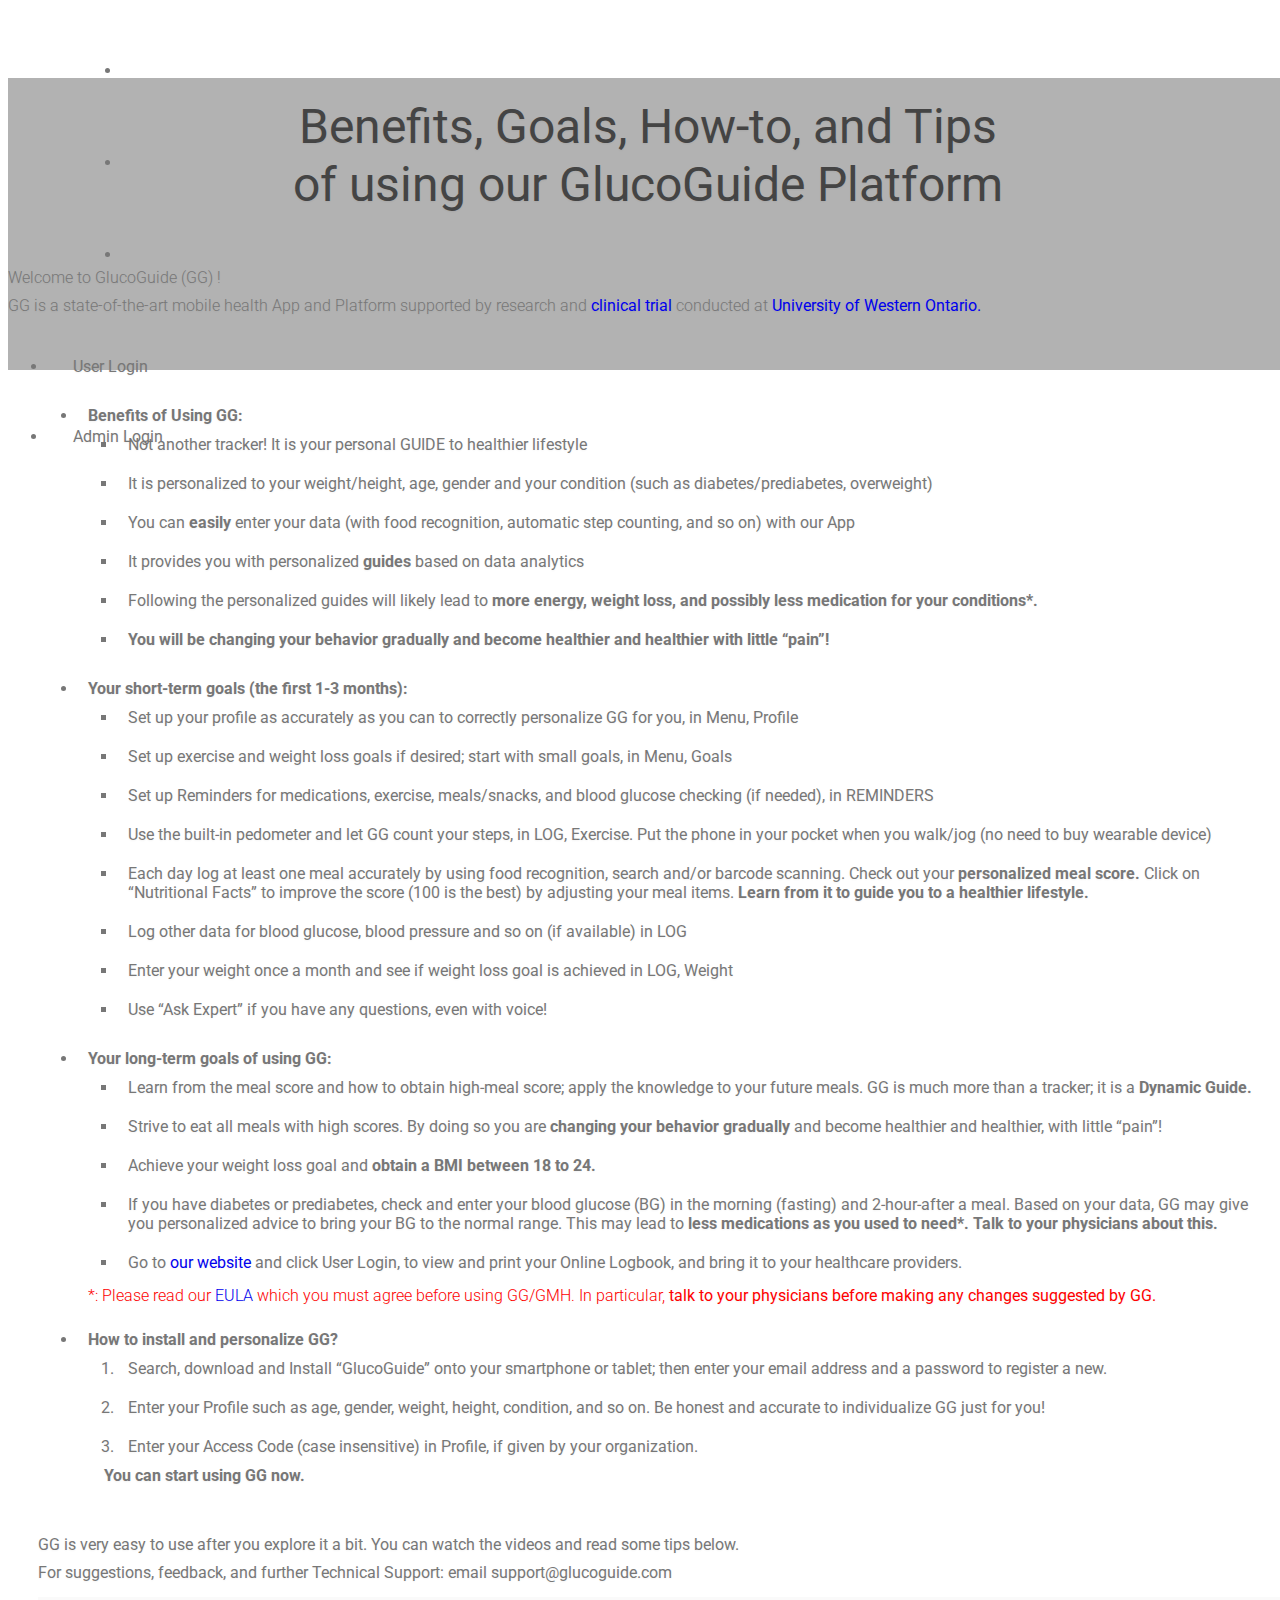
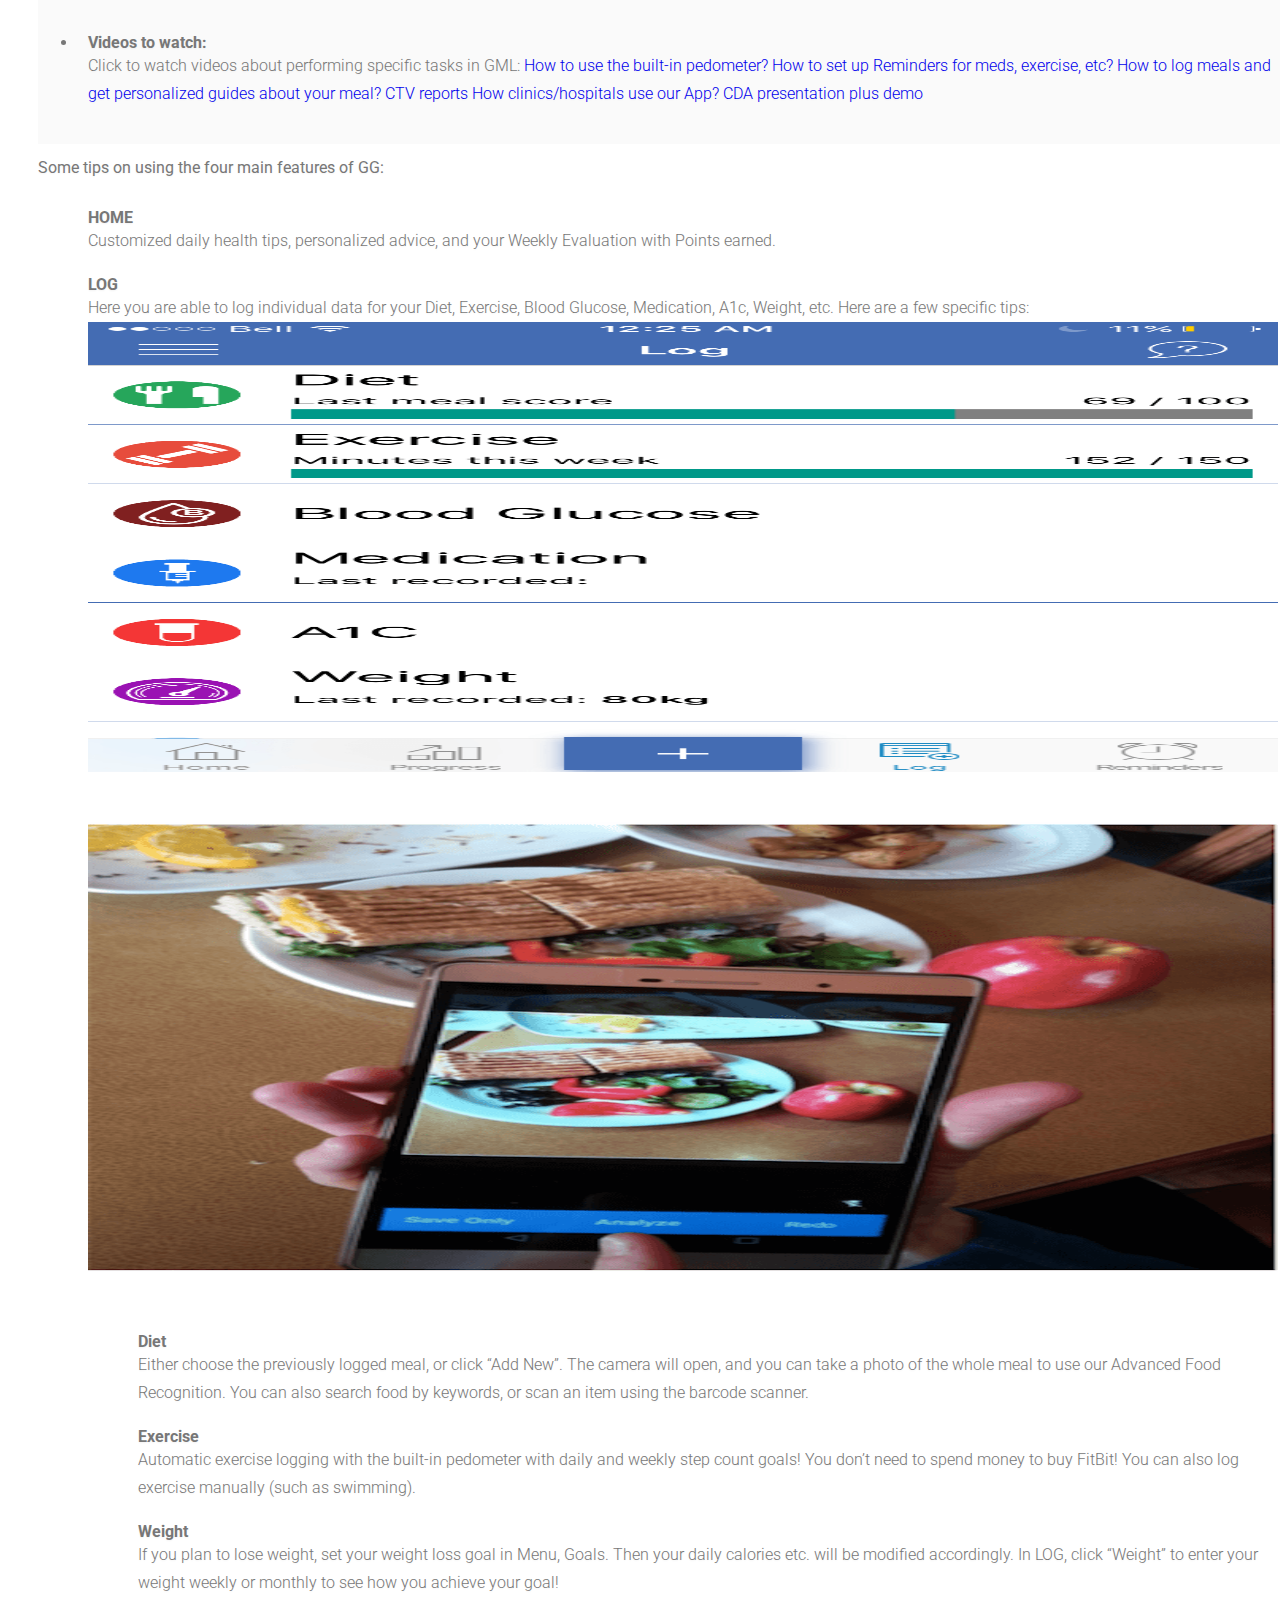
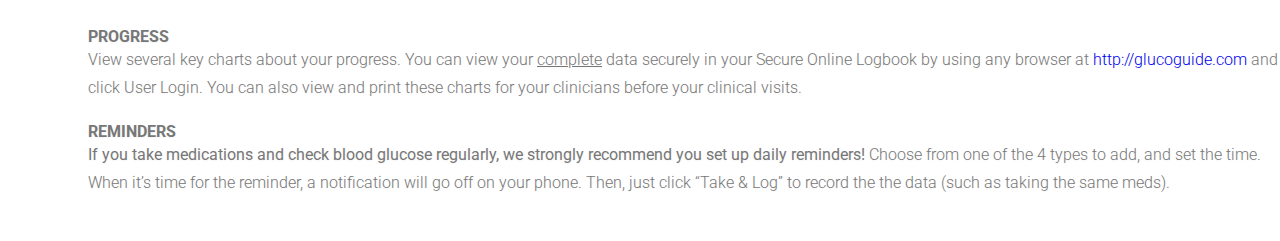
==== commit 52c1534a: "fix <br>" ====
--- a/web/GG_guide_En.html
+++ b/web/GG_guide_En.html
@@ -237,7 +237,7 @@
             <section id="video" class=' overview-section sec-padded-1x indent'>
                 <div class="container">
                     <div class="row btm-mrgn-0 ">
-                        <p><b>GG is very easy to use after you explore it a bit.  You can watch the videos and read some tips below. For suggestions, feedback, and further Technical Support:  email support@glucoguide.com</b></p>
+                        <p><b>GG is very easy to use after you explore it a bit.  You can watch the videos and read some tips below. <br>For suggestions, feedback, and further Technical Support:  email support@glucoguide.com</b></p>
                     </div><!-- Row ends -->
                 </div><!-- Container ends -->
             </section><!-- Section ends -->
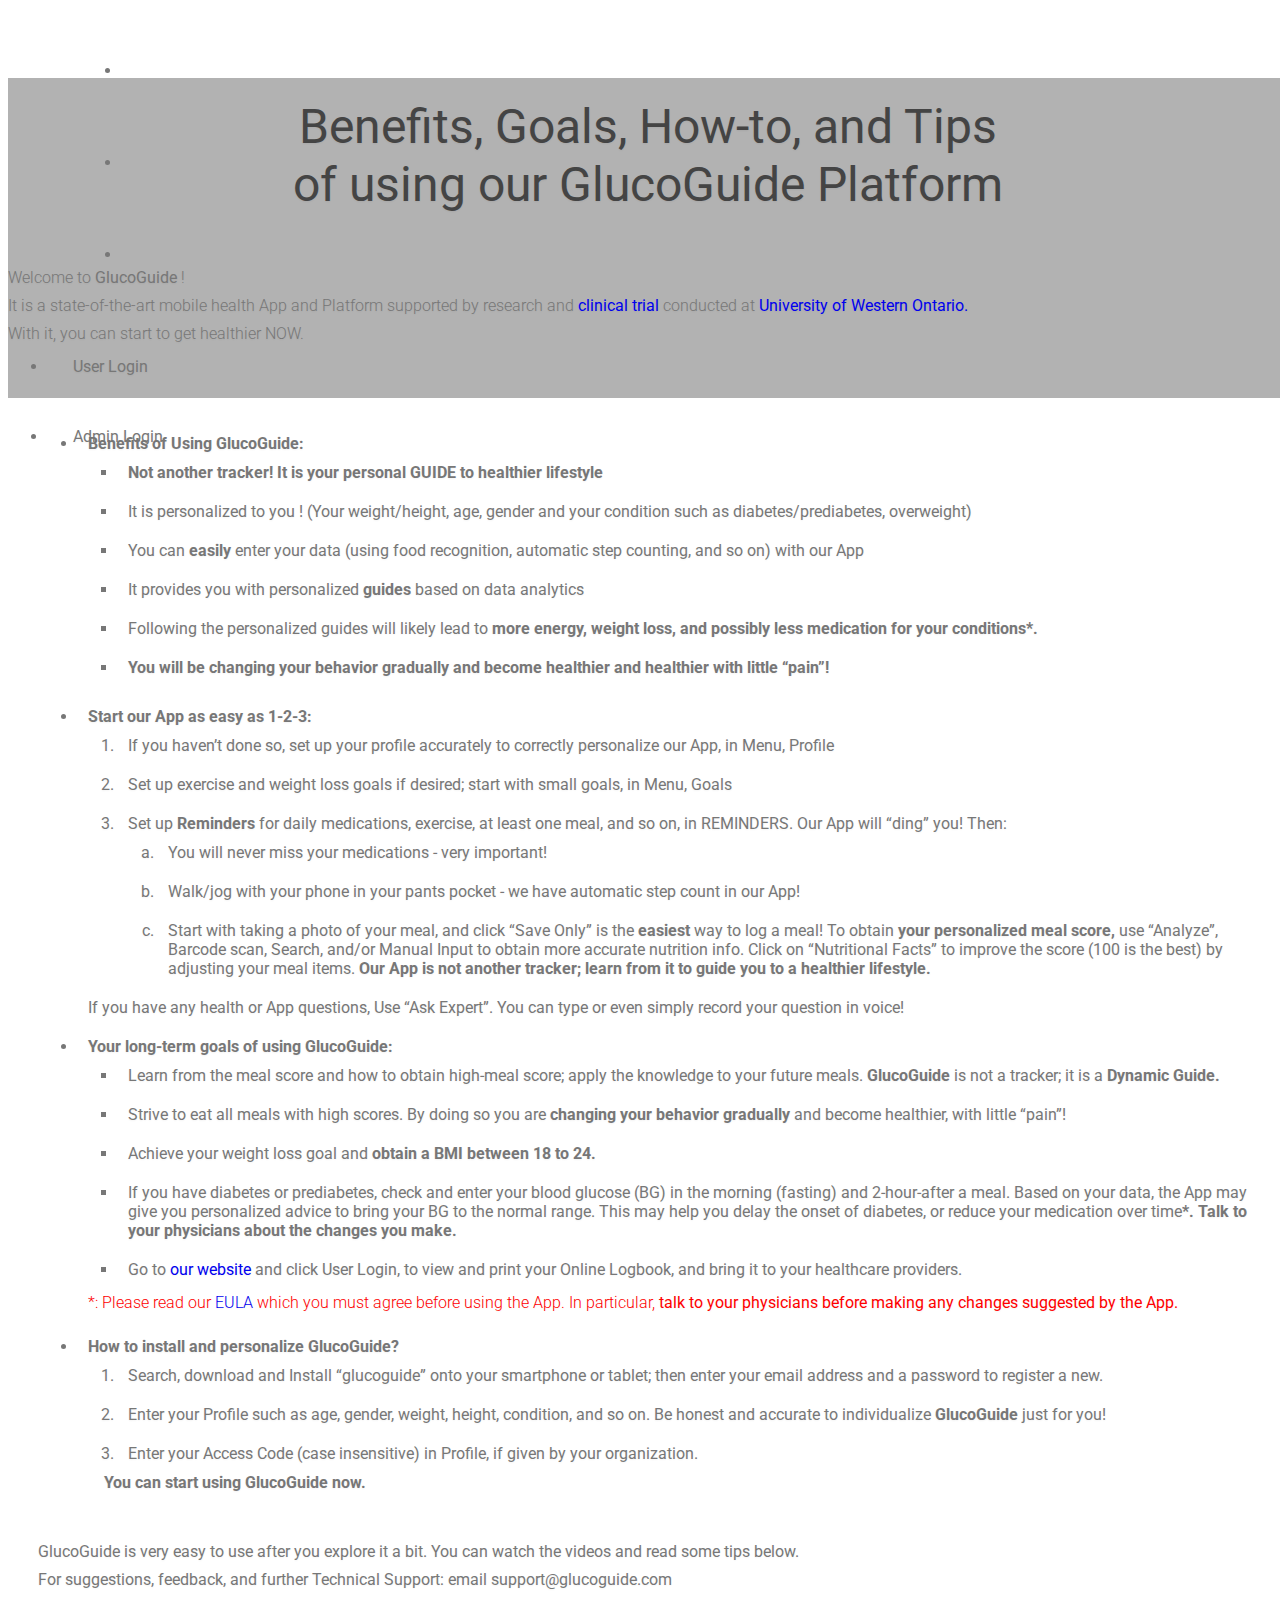
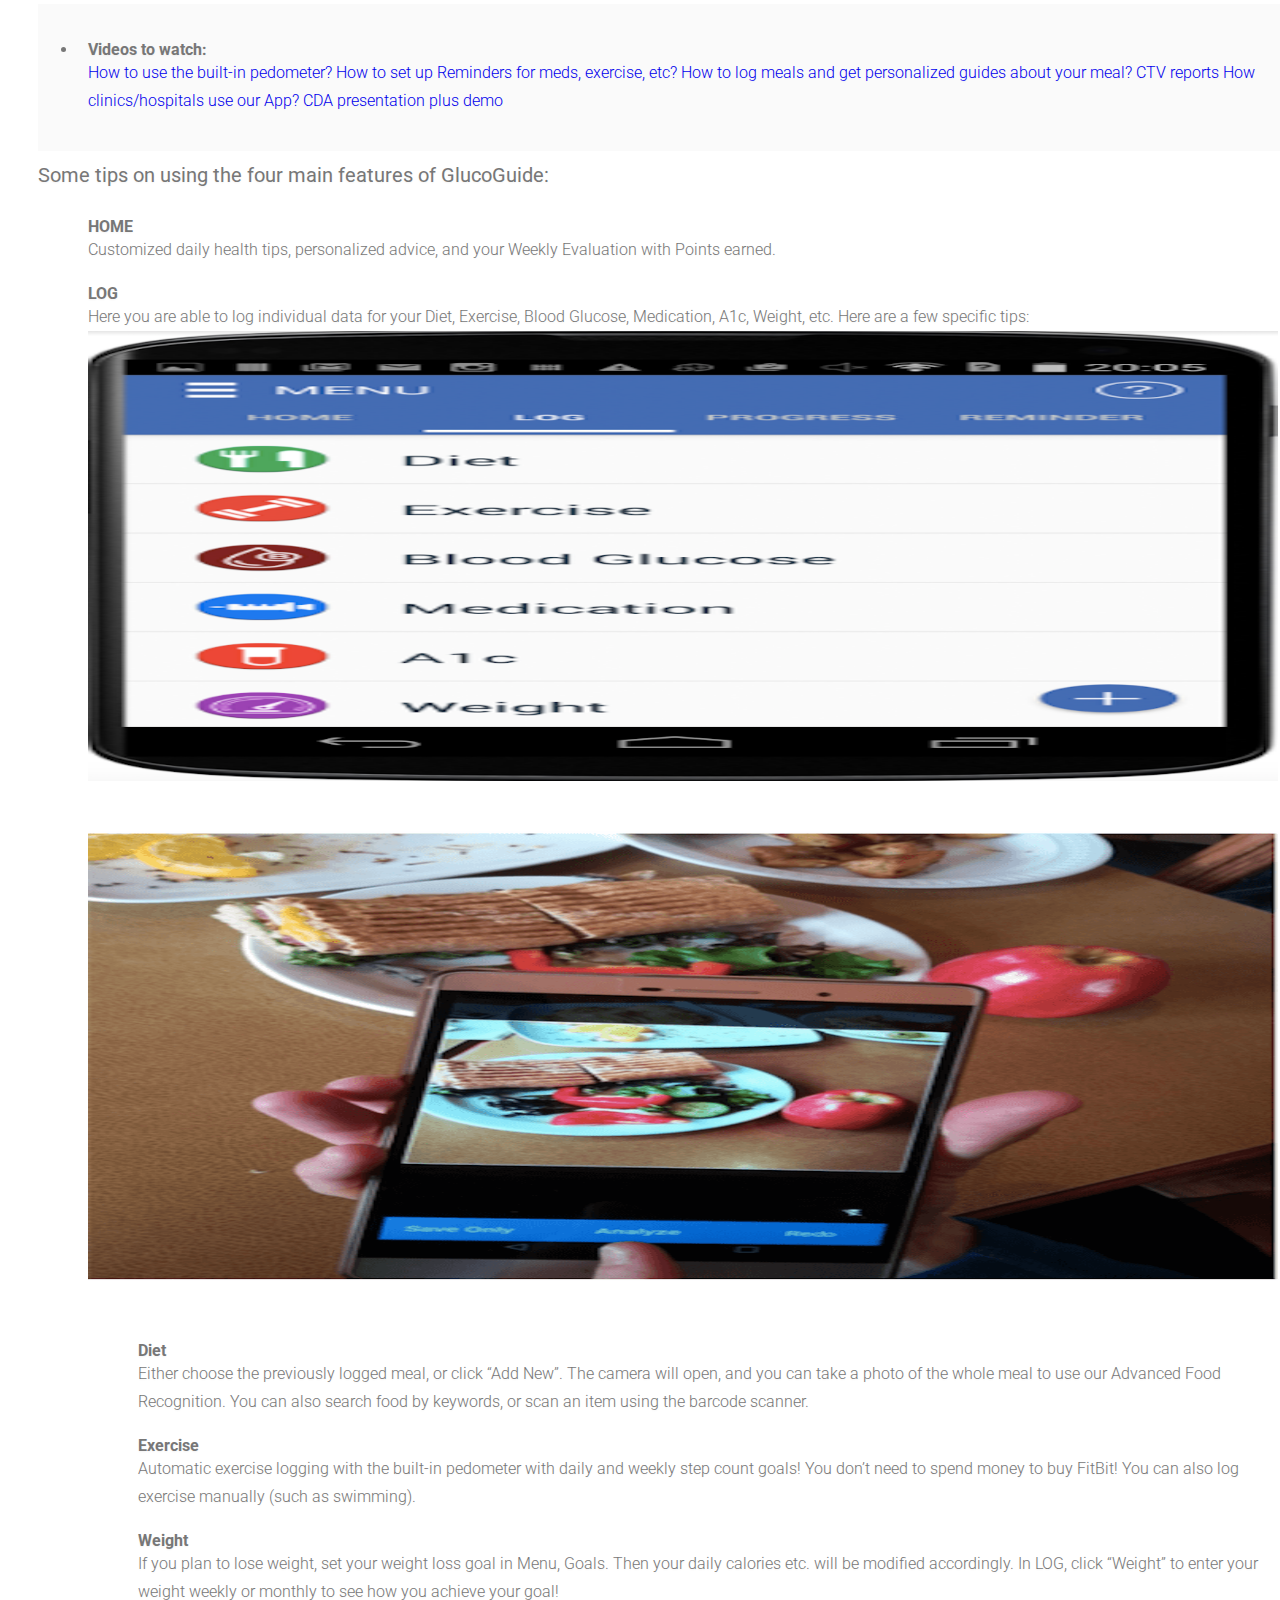
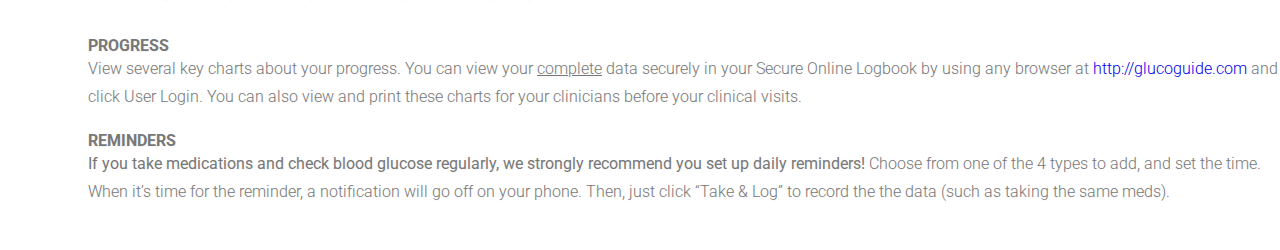
==== commit 7e68da26: "how to page changes" ====
--- a/web/GG_guide_En.html
+++ b/web/GG_guide_En.html
@@ -107,8 +107,8 @@
                         <h2 class="white-text">Benefits, Goals, How-to, and Tips </h2>
                         <h2 class="white-text">of using our GlucoGuide Platform</h2>
                         <div class="herop">
-                            <p class="white-text">Welcome to GlucoGuide (GG) !</p>
-                            <p class="white-text">GG is a state-of-the-art mobile health App and Platform supported by research and <a href="https://glucoguide.com/assets/pdf/ICDMW2014.pdf"><b>clinical trial</b></a> conducted at <a href="http://www.uwo.ca/"><b>University of Western Ontario.</b></a></p>
+                            <p class="white-text">Welcome to <b>GlucoGuide</b> !</p>
+                            <p class="white-text">It is a state-of-the-art mobile health App and Platform supported by research and <a href="https://glucoguide.com/assets/pdf/ICDMW2014.pdf"><b>clinical trial</b></a> conducted at <a href="http://www.uwo.ca/"><b>University of Western Ontario.</b></a><br>With it, you can start to get healthier NOW. </p>
                         </div>
                     </div><!-- Col ends -->
                     
@@ -123,17 +123,17 @@
                 <div class="row btm-mrgn-0">
                      <ul class="collapsible " data-collapsible="accordion"> 
                       <li>
-                        <div class="collapsible-header hoverg waves-effect waves-block waves-light"><b>Benefits of Using GG:</b></div> 
+                        <div class="collapsible-header hoverg waves-effect waves-block waves-light"><b>Benefits of Using GlucoGuide:</b></div> 
                         <div class="collapsible-body">
                             <ul class="indent">
                                 <li>
-                                Not another tracker!  It is your personal GUIDE to healthier lifestyle 
-                                </li>
-                                <li>
-                                    It is personalized to your weight/height, age, gender and your condition (such as diabetes/prediabetes, overweight)
-                                </li>
-                                <li>
-                                    You can <b>easily</b> enter your data (with food recognition, automatic step counting, and so on) with our App
+                                <b>Not another tracker!  It is your personal GUIDE to healthier lifestyle</b>
+                                </li>
+                                <li>
+                                    It is personalized to you ! (Your weight/height, age, gender and your condition such as diabetes/prediabetes, overweight)
+                                </li>
+                                <li>
+                                    You can <b>easily</b> enter your data (using food recognition, automatic step counting, and so on) with our App
                                 </li>
                                 <li>
                                     It provides you with personalized <b>guides</b> based on data analytics
@@ -150,79 +150,69 @@
                         </div>
                     </li>
                     <li>
-                        <div class="collapsible-header hoverg waves-effect waves-block waves-light"><b>Your short-term goals (the first 1-3 months):</b></div> 
+                        <div class="collapsible-header hoverg waves-effect waves-block waves-light"><b>Start our App as easy as 1-2-3:</b></div> 
                         <div class="collapsible-body">
-                        <ul class="indent">
+                        <ul class="indent installul">
                             <li>
-                                Set up your profile as accurately as you can to correctly personalize GG for you, in Menu, Profile
+                                If you haven’t done so, set up your profile accurately to correctly personalize our App, in Menu, Profile
                             </li>
                             <li>
                                 Set up exercise and weight loss goals if desired; start with small goals, in Menu, Goals
                             </li>
                             <li>
-                                Set up Reminders for medications, exercise, meals/snacks, and blood glucose checking (if needed), in REMINDERS
-                            </li>
-                             <li>
-                                Use the built-in pedometer and let GG count your steps, in LOG, Exercise.  Put the phone in your pocket when you walk/jog (no need to buy wearable device) 
-
-                            </li>
-                            <li>
-                                Each day log at least one meal  accurately by using food recognition, search and/or barcode scanning.  Check out your <b>personalized meal score.</b>  Click on “Nutritional Facts” to improve the score (100 is the best) by adjusting your meal items. <b>Learn from it to guide you to a  healthier lifestyle.</b>
-                            </li>
-                           
-                            <li>
-                               Log other data for blood glucose, blood pressure and so on (if available) in LOG 
-
-                            </li>
-                            <li>
-                                Enter your weight once a month and see if weight loss goal is achieved in LOG, Weight
-                            </li>
-                            <li>
-                                Use “Ask Expert” if you have any questions, even with voice! 
+                                Set up <b>Reminders</b> for daily medications, exercise, at least one meal, and so on, in REMINDERS.  Our App will “ding” you!  Then:
+                                <ul class='abcul indent'>
+                                    <li>You will never miss your medications - very important! </li>
+                                    <li>Walk/jog with your phone in your pants pocket - we have automatic step count in our App! </li>
+                                    <li>Start with taking a photo of your meal, and click “Save Only” is the <b>easiest</b> way to log a meal!  To obtain <b>your personalized meal score,</b> use “Analyze”, Barcode scan, Search, and/or Manual Input to obtain more accurate nutrition info.  Click on “Nutritional Facts” to improve the score (100 is the best) by adjusting your meal items. <b>Our App is not another tracker; learn from it to guide you to a  healthier lifestyle.</b> </li>
+
+                                </ul>
                             </li>
                         </ul>
+                        If you have any health or App questions, Use “Ask Expert”.  You can type or even simply record your question in voice! 
                         </div>
 
                     </li>
                     <li>
-                        <div class="collapsible-header hoverg waves-effect waves-block waves-light"><b>Your long-term goals of using GG:</b></div> 
+                        <div class="collapsible-header hoverg waves-effect waves-block waves-light"><b>Your long-term goals of using GlucoGuide:</b></div> 
                         <div class="collapsible-body">
                             <ul class="indent">
                                 <li>
-                                    Learn from the meal score and how to obtain high-meal score; apply the knowledge to your future meals. GG is much more than a tracker; it is a <b>Dynamic Guide.</b>
-                                </li>
-                                <li>
-                                   Strive to eat all meals with high scores.  By doing so you are <b>changing your behavior gradually</b> and become healthier and healthier, with little “pain”! 
+                                    Learn from the meal score and how to obtain high-meal score; apply the knowledge to your future meals. <b>GlucoGuide</b> is not a tracker; it is a <b>Dynamic Guide.</b>
+                                </li>
+                                <li>
+                                   Strive to eat all meals with high scores.  By doing so you are <b>changing your behavior gradually</b> and become healthier, with little “pain”! 
                                 </li>
                                 <li>
                                     Achieve your weight loss goal and <b>obtain a BMI between 18 to 24.</b>
                                 </li>
                                  <li>
-                                    If you have diabetes or prediabetes, check and enter your blood glucose (BG) in the morning (fasting) and 2-hour-after a meal.  Based on your data, GG may give you personalized advice to bring your BG to the normal range.  This may lead to <b>less medications as you used to need*.   Talk to your physicians about this. </b>
+                                    If you have diabetes or prediabetes, check and enter your blood glucose (BG) in the morning (fasting) and 2-hour-after a meal.  Based on your data, the App may give you personalized advice to bring your BG to the normal range.  This may help you delay the onset of diabetes, or reduce your medication over time<b>*.   Talk to your physicians about the changes you make.</b> 
 
                                 </li>
                                 <li>
                                    Go to <a href="https://glucoguide.com/">our website </a>and click User Login, to view and print your Online Logbook, and bring it to your healthcare providers. 
                                 </li>
                           </ul>
-                           <p class="eula">*: Please read our <a href="https://glucoguide.com/eula.html ">EULA</a> which you must agree before using GG/GMH. In particular, <b>talk to your physicians before making any changes suggested by GG.</b> </p>
+                           <p class="eula">*: Please read our <a href="https://glucoguide.com/eula.html ">EULA</a> which you must agree before using the App. In particular, <b>talk to your physicians before making any changes suggested by the App.</b> 
+                           </p>
                         </div>
                     </li>
-                        <li>
-                            <div class="collapsible-header hoverg waves-effect waves-block waves-light"><b>How to install and personalize GG?</b></div> 
+                    <li>
+                            <div class="collapsible-header hoverg waves-effect waves-block waves-light"><b>How to install and personalize GlucoGuide?</b></div> 
                              <div class="collapsible-body">
                                 <ul class='installul indent '>
                                     <li>
-                                        Search, download and Install “GlucoGuide” onto your smartphone or tablet; then enter your email address and a password to register a new. 
+                                        Search, download and Install “glucoguide” onto your smartphone or tablet; then enter your email address and a password to register a new. 
                                     </li>
                                     <li>
-                                      Enter your Profile such as age, gender, weight, height, condition, and so on. Be honest and accurate to individualize GG just for you!  
+                                      Enter your Profile such as age, gender, weight, height, condition, and so on. Be honest and accurate to individualize <b>GlucoGuide</b> just for you!  
                                     </li>
                                     <li>
                                        Enter your Access Code (case insensitive) in Profile, if given by your organization. 
                                     </li>
                                 </ul>
-                                <b>&nbsp&nbsp&nbsp&nbspYou can start using GG now.  </b>
+                                <b>&nbsp&nbsp&nbsp&nbspYou can start using GlucoGuide now.  </b>
                             </div>
                         </li>
                     </ul>
@@ -237,7 +227,7 @@
             <section id="video" class=' overview-section sec-padded-1x indent'>
                 <div class="container">
                     <div class="row btm-mrgn-0 ">
-                        <p><b>GG is very easy to use after you explore it a bit.  You can watch the videos and read some tips below. <br>For suggestions, feedback, and further Technical Support:  email support@glucoguide.com</b></p>
+                        <p><b>GlucoGuide is very easy to use after you explore it a bit.  You can watch the videos and read some tips below. <br>For suggestions, feedback, and further Technical Support:  email support@glucoguide.com</b></p>
                     </div><!-- Row ends -->
                 </div><!-- Container ends -->
             </section><!-- Section ends -->
@@ -253,7 +243,7 @@
                             <li>
                                 <div class="collapsible-header hoverg waves-effect waves-block waves-light"><b>Videos to watch: </b></div>
                                 <div class="collapsible-body">
-                                    <p>Click to watch videos about performing specific tasks in GML:  
+                                    <p>
                                     <a href="https://youtu.be/axAFnQmfONY" class="collection-item">How to use the built-in pedometer?</a>
                                 
                                     <a href="https://youtu.be/9hjSLxDwMEo" class="collection-item">How to set up Reminders for meds, exercise, etc?</a>
@@ -279,7 +269,7 @@
             <section id="tips" class=' overview-section sec-padded-1x indent'>
                 <div class="container">
                     <div class="row btm-mrgn-0">
-                        <p><b class="">Some tips on using the four main features of GG:  </b></p>
+                        <p><b class="fbsize">Some tips on using the four main features of GlucoGuide:  </b></p>
                             <ul class="collapsible backindent" data-collapsible="accordion">
                                 <li>
                                     <div class="collapsible-header  waves-effect waves-block waves-light hoverg"><b>HOME</b></div>
@@ -291,7 +281,7 @@
                                     Here you are able to log individual data for your Diet, Exercise, Blood Glucose, Medication, A1c, Weight, etc.  Here are a few specific tips: </p>
                                         <div class="row center">
                                             <div class="col s8 m4 l3 offset-s1 offset-m1 offset-l2 tipspic">
-                                                    <img src="img/guide/guide1.jpg"> 
+                                                    <img src="img/guide/guide1.png"> 
                                             </div>
                                             <div class="col s8 m4 l3 offset-s1 offset-m1 offset-l1 tipspic">
                                                     <img src="img/guide/guide2.png"> 
--- a/web/css/guide.css
+++ b/web/css/guide.css
@@ -45,10 +45,15 @@
     list-style-type:decimal	;
 
 }
+.abcul li{
+    list-style-type: lower-alpha;
+}
 #tips li{
 	list-style-type:none;
 }
-
+.fbsize{
+    font-size: 20px;
+}
 .eula{
 	color:red;
 }
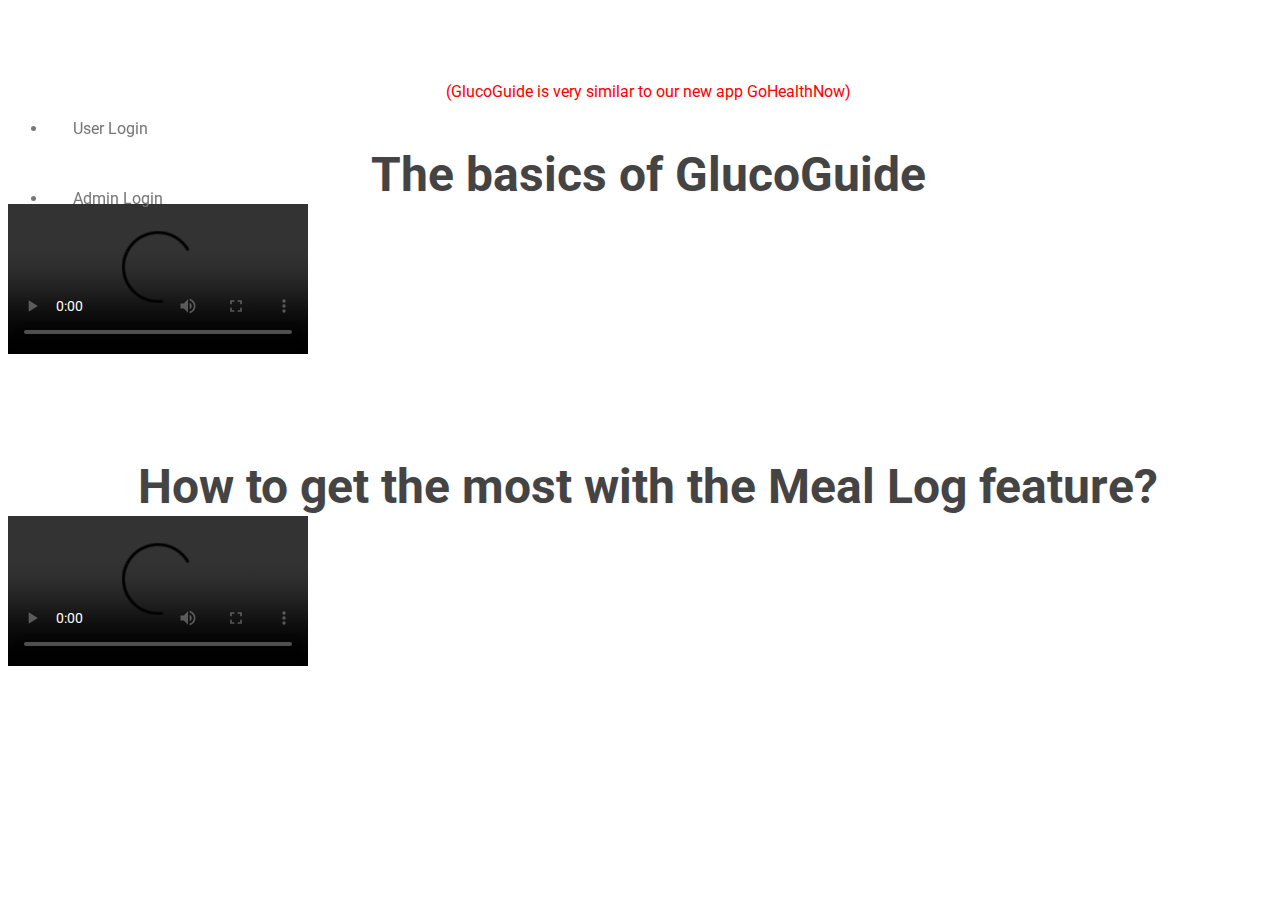
==== commit e147a0b0: "add video on howto" ====
--- a/web/GG_guide_En.html
+++ b/web/GG_guide_En.html
@@ -17,6 +17,11 @@
         <link href="css/ionicons.min.css" rel="stylesheet" type="text/css">
         <link href="css/style.css" rel="stylesheet" type="text/css">
         <link href="css/guide.css" rel="stylesheet" type="text/css">
+        <!-- video -->
+        <link href="http://vjs.zencdn.net/5.19.1/video-js.css" rel="stylesheet">
+
+        <!-- If you'd like to support IE8 -->
+        <script src="http://vjs.zencdn.net/ie8/1.1.2/videojs-ie8.min.js"></script>
         <!-- Favicons -->
         <link rel="apple-touch-icon-precomposed" sizes="57x57" href="img/icons/favicons/apple-touch-icon-57x57.png" />
         <link rel="apple-touch-icon-precomposed" sizes="114x114" href="img/icons/favicons/apple-touch-icon-114x114.png" />
@@ -36,7 +41,8 @@
         <!-- Title -->
         <script src="js/jquery-1.12.3.min.js" type="text/javascript"></script>
         <script src="js/jquery.lazyload.min.js" type="text/javascript"></script>
-        <title>GlucoGuide</title> 
+        <title>GohealthNow</title> 
+
         <script>
             $(function() {
                 $("img.lazy").lazyload();
@@ -62,22 +68,22 @@
                         <!-- Replace 'src' attribute with the path to your Brand logo -->
                         <a href="https://www.glucoguide.com/" class="brand-logo"><img class="lazy" data-original="img/icons/gglogo.png" alt=""></a>
 
-                        <div class="social-icons">
+                        <!-- <div class="social-icons">
                             <ul>
-                                <!-- Add links to your social profiles here -->
+ 
                                 <li><a class="icon icon-google btn-floating waves-effect" href="https://www.youtube.com/channel/UCnL7tFkxfcnwh5UY7-__dVQ" target='_blank'><i class="ion-social-youtube"></i></a></li>
 
                                 <li><a class="icon icon-facebook btn-floating waves-effect" href="https://www.facebook.com/glucoguide/?fref=ts" target='_blank' ><i class="ion-social-facebook"></i></a></li>
 
                                 <li><a class="icon icon-twitter btn-floating waves-effect" href="https://twitter.com/GlucoGuide" target='_blank'><i class="ion-social-twitter"></i></a></li>
                             </ul>
-                        </div>
+                        </div> -->
                         <a href="#" data-activates="mobile-demo" class="button-collapse"><i class="ion-android-menu"></i></a>
                         <!-- Main navigation -->
                         <ul class="right main-nav ">
                     
-                            <li><a class="waves-effect waves-light" target="_blank" href="https://myaccount.glucoguide.com/">User Login</a></li>
-                            <li><a class="waves-effect waves-light"  target="_blank" href="https://expert.glucoguide.com/#!/signin/experts">Admin Login</a></li>
+                            <li><a class="waves-effect waves-light" target="_blank" href="https://myaccount.glucoguide.com/#!/signin_ghn">User Login</a></li>
+                            <li><a class="waves-effect waves-light"  target="_blank" href="https://myaccount.glucoguide.com/#!/signin/experts_ghn">Admin Login</a></li>
                            
                             
                         </ul>
@@ -86,8 +92,8 @@
                        
                         <ul class="side-nav" id="mobile-demo">
                           
-                            <li><a class="waves-effect waves-light" target="_blank" href="https://myaccount.glucoguide.com/">User Login</a></li>
-                            <li><a class="waves-effect waves-light"  target="_blank" href="https://expert.glucoguide.com/#!/signin/experts">Admin Login</a></li>
+                            <li><a class="waves-effect waves-light" target="_blank" href="https://myaccount.glucoguide.com/#!/signin_ghn">User Login</a></li>
+                            <li><a class="waves-effect waves-light"  target="_blank" href="https://myaccount.glucoguide.com/#!/signin/experts_ghn">Admin Login</a></li>
                             
                         </ul>
                       
@@ -96,245 +102,57 @@
             </nav><!-- Nav ends -->
         </div><!-- Navigation ends -->
 
-        <!-- Section home -->
-        <div>
-        <section id="home" class="home-section ">
-            <div class="overlay-shade"></div>
-            <div class="container">
-                
-                <div class="row btm-mrgn-0">
-                    <div class="hero1-text">
-                        <h2 class="white-text">Benefits, Goals, How-to, and Tips </h2>
-                        <h2 class="white-text">of using our GlucoGuide Platform</h2>
-                        <div class="herop">
-                            <p class="white-text">Welcome to <b>GlucoGuide</b> !</p>
-                            <p class="white-text">It is a state-of-the-art mobile health App and Platform supported by research and <a href="https://glucoguide.com/assets/pdf/ICDMW2014.pdf"><b>clinical trial</b></a> conducted at <a href="http://www.uwo.ca/"><b>University of Western Ontario.</b></a><br>With it, you can start to get healthier NOW. </p>
-                        </div>
-                    </div><!-- Col ends -->
-                    
-                </div><!-- Row ends -->
-            </div><!-- Container ends -->
-        </section><!-- Section ends -->
-        </div>
-
-        <div>
-        <section id="consumers" class='features-section overview-section sec-padded-1x indent'>
-            <div class="container">
-                <div class="row btm-mrgn-0">
-                     <ul class="collapsible " data-collapsible="accordion"> 
-                      <li>
-                        <div class="collapsible-header hoverg waves-effect waves-block waves-light"><b>Benefits of Using GlucoGuide:</b></div> 
-                        <div class="collapsible-body">
-                            <ul class="indent">
-                                <li>
-                                <b>Not another tracker!  It is your personal GUIDE to healthier lifestyle</b>
-                                </li>
-                                <li>
-                                    It is personalized to you ! (Your weight/height, age, gender and your condition such as diabetes/prediabetes, overweight)
-                                </li>
-                                <li>
-                                    You can <b>easily</b> enter your data (using food recognition, automatic step counting, and so on) with our App
-                                </li>
-                                <li>
-                                    It provides you with personalized <b>guides</b> based on data analytics
-                                </li>
-                                <li>
-                                    Following the personalized guides will likely lead to <b>more energy, weight loss, and possibly less medication for your conditions*.</b>  
-                                </li>
-                                <li>
-                                    <b>
-                                    You will be changing your behavior gradually and become healthier and healthier with little “pain”! 
-                                    </b>
-                                </li>
-                            </ul>
-                        </div>
-                    </li>
-                    <li>
-                        <div class="collapsible-header hoverg waves-effect waves-block waves-light"><b>Start our App as easy as 1-2-3:</b></div> 
-                        <div class="collapsible-body">
-                        <ul class="indent installul">
-                            <li>
-                                If you haven’t done so, set up your profile accurately to correctly personalize our App, in Menu, Profile
-                            </li>
-                            <li>
-                                Set up exercise and weight loss goals if desired; start with small goals, in Menu, Goals
-                            </li>
-                            <li>
-                                Set up <b>Reminders</b> for daily medications, exercise, at least one meal, and so on, in REMINDERS.  Our App will “ding” you!  Then:
-                                <ul class='abcul indent'>
-                                    <li>You will never miss your medications - very important! </li>
-                                    <li>Walk/jog with your phone in your pants pocket - we have automatic step count in our App! </li>
-                                    <li>Start with taking a photo of your meal, and click “Save Only” is the <b>easiest</b> way to log a meal!  To obtain <b>your personalized meal score,</b> use “Analyze”, Barcode scan, Search, and/or Manual Input to obtain more accurate nutrition info.  Click on “Nutritional Facts” to improve the score (100 is the best) by adjusting your meal items. <b>Our App is not another tracker; learn from it to guide you to a  healthier lifestyle.</b> </li>
-
-                                </ul>
-                            </li>
-                        </ul>
-                        If you have any health or App questions, Use “Ask Expert”.  You can type or even simply record your question in voice! 
-                        </div>
-
-                    </li>
-                    <li>
-                        <div class="collapsible-header hoverg waves-effect waves-block waves-light"><b>Your long-term goals of using GlucoGuide:</b></div> 
-                        <div class="collapsible-body">
-                            <ul class="indent">
-                                <li>
-                                    Learn from the meal score and how to obtain high-meal score; apply the knowledge to your future meals. <b>GlucoGuide</b> is not a tracker; it is a <b>Dynamic Guide.</b>
-                                </li>
-                                <li>
-                                   Strive to eat all meals with high scores.  By doing so you are <b>changing your behavior gradually</b> and become healthier, with little “pain”! 
-                                </li>
-                                <li>
-                                    Achieve your weight loss goal and <b>obtain a BMI between 18 to 24.</b>
-                                </li>
-                                 <li>
-                                    If you have diabetes or prediabetes, check and enter your blood glucose (BG) in the morning (fasting) and 2-hour-after a meal.  Based on your data, the App may give you personalized advice to bring your BG to the normal range.  This may help you delay the onset of diabetes, or reduce your medication over time<b>*.   Talk to your physicians about the changes you make.</b> 
-
-                                </li>
-                                <li>
-                                   Go to <a href="https://glucoguide.com/">our website </a>and click User Login, to view and print your Online Logbook, and bring it to your healthcare providers. 
-                                </li>
-                          </ul>
-                           <p class="eula">*: Please read our <a href="https://glucoguide.com/eula.html ">EULA</a> which you must agree before using the App. In particular, <b>talk to your physicians before making any changes suggested by the App.</b> 
-                           </p>
-                        </div>
-                    </li>
-                    <li>
-                            <div class="collapsible-header hoverg waves-effect waves-block waves-light"><b>How to install and personalize GlucoGuide?</b></div> 
-                             <div class="collapsible-body">
-                                <ul class='installul indent '>
-                                    <li>
-                                        Search, download and Install “glucoguide” onto your smartphone or tablet; then enter your email address and a password to register a new. 
-                                    </li>
-                                    <li>
-                                      Enter your Profile such as age, gender, weight, height, condition, and so on. Be honest and accurate to individualize <b>GlucoGuide</b> just for you!  
-                                    </li>
-                                    <li>
-                                       Enter your Access Code (case insensitive) in Profile, if given by your organization. 
-                                    </li>
-                                </ul>
-                                <b>&nbsp&nbsp&nbsp&nbspYou can start using GlucoGuide now.  </b>
-                            </div>
-                        </li>
-                    </ul>
-                </div><!-- Row ends -->
-            </div><!-- Container ends -->
-        </section><!-- Section ends -->
-        </div>
-
+        
+
+     
+        <div><p align="center" style="color:red; margin-bottom:20px;"><b>(GlucoGuide is very similar to our new app GoHealthNow)</b></p></div>
          
 
-         <div>
-            <section id="video" class=' overview-section sec-padded-1x indent'>
-                <div class="container">
-                    <div class="row btm-mrgn-0 ">
-                        <p><b>GlucoGuide is very easy to use after you explore it a bit.  You can watch the videos and read some tips below. <br>For suggestions, feedback, and further Technical Support:  email support@glucoguide.com</b></p>
-                    </div><!-- Row ends -->
-                </div><!-- Container ends -->
+         <div class='row'>
+            <div class="hero1-text"><h2 align="center" ><b> The basics of GlucoGuide</b></h2></div>
+            <section id="video" class=' overview-section  col m8 offset-m2 s10 offset-s1 l8 offset-l2'>
+                <video
+                        id="my-player"
+                        class="video-js "
+                        controls
+                        vjs-default-skin
+                        preload="auto"
+                        data-setup='{"aspectRatio": "16:9", " fluid" :true, "playbackRates": [0.7, 1.0, 1.5, 2.0], "autoplay":true}'>
+                      <source src="resources//basics.mp4" type="video/mp4"></source>
+
+                      <p class="vjs-no-js">
+                        To view this video please enable JavaScript, and consider upgrading to a
+                        web browser that
+                        <a href="http://videojs.com/html5-video-support/" target="_blank">
+                          supports HTML5 video
+                        </a>
+                      </p>
+                </video>     
             </section><!-- Section ends -->
         </div>
 
-        <div>
-            <section id="video" class='features-sectionn overview-section sec-padded-1x indent'>
-                <div class="container">
-                    <div class="row btm-mrgn-0">
-                         
-                        <p>
-                            <ul class=" collapsible collection" data-collapsible="accordion" >
-                            <li>
-                                <div class="collapsible-header hoverg waves-effect waves-block waves-light"><b>Videos to watch: </b></div>
-                                <div class="collapsible-body">
-                                    <p>
-                                    <a href="https://youtu.be/axAFnQmfONY" class="collection-item">How to use the built-in pedometer?</a>
-                                
-                                    <a href="https://youtu.be/9hjSLxDwMEo" class="collection-item">How to set up Reminders for meds, exercise, etc?</a>
-                                    <a href="https://youtu.be/B86g4hRojTE" class="collection-item">How to log meals and get personalized guides about your meal?</a>
-                                    <a href="https://youtu.be/ytGL4DZiWqk" class="collection-item">CTV reports </a>
-                                    <a href="https://youtu.be/isSaXEbF46A" class="collection-item">How clinics/hospitals use our App?</a>
-                                    <a href="https://youtu.be/r_cDa89TC64" class="collection-item">CDA presentation plus demo</a>
-                                    </p>
-                                </div>
-                            </li>
-                            </ul>
-                        </p>
-                       
-                    </div><!-- Row ends -->
-                </div><!-- Container ends -->
+        <div class='row sec-padded-2x '>
+            <div class="hero1-text"><h2 align="center" ><b>How to get the most with the Meal Log feature?</b></h2></div>
+            <section id="video" class=' overview-section col m8 offset-m2 s10 offset-s1 l8 offset-l2'>
+                <video
+                        id="my-player"
+                        class="video-js "
+                        controls
+                        vjs-default-skin
+                        preload="auto"
+                        data-setup='{"aspectRatio": "16:9", " fluid" :true, "playbackRates": [0.7, 1.0, 1.5, 2.0]}'>
+                      <source src="resources//meallog.mp4" type="video/mp4"></source>
+
+                      <p class="vjs-no-js">
+                        To view this video please enable JavaScript, and consider upgrading to a
+                        web browser that
+                        <a href="http://videojs.com/html5-video-support/" target="_blank">
+                          supports HTML5 video
+                        </a>
+                      </p>
+                </video>     
             </section><!-- Section ends -->
         </div>
-
-       
-     
-
-        <div>
-            <section id="tips" class=' overview-section sec-padded-1x indent'>
-                <div class="container">
-                    <div class="row btm-mrgn-0">
-                        <p><b class="fbsize">Some tips on using the four main features of GlucoGuide:  </b></p>
-                            <ul class="collapsible backindent" data-collapsible="accordion">
-                                <li>
-                                    <div class="collapsible-header  waves-effect waves-block waves-light hoverg"><b>HOME</b></div>
-                                    <div class="collapsible-body"><p>Customized daily health tips, personalized advice, and your Weekly Evaluation with Points earned.</p></div>
-                                </li>
-                                <li>
-                                    <div class="collapsible-header  waves-effect waves-block waves-light hoverg"><b>LOG</b></div>
-                                    <div class="collapsible-body"><p>
-                                    Here you are able to log individual data for your Diet, Exercise, Blood Glucose, Medication, A1c, Weight, etc.  Here are a few specific tips: </p>
-                                        <div class="row center">
-                                            <div class="col s8 m4 l3 offset-s1 offset-m1 offset-l2 tipspic">
-                                                    <img src="img/guide/guide1.png"> 
-                                            </div>
-                                            <div class="col s8 m4 l3 offset-s1 offset-m1 offset-l1 tipspic">
-                                                    <img src="img/guide/guide2.png"> 
-                                            </div>
-                                            <div class="col s10 m9 l10 offset-s1 offset-m1 offset-l1">
-                                                <ul class="collapsible" data-collapsible="accordion" >
-                                                    <li>    
-                                                        <div class="collapsible-header waves-effect waves-block waves-light"><b>Diet</b></div>
-                                                        <div class="collapsible-body"><p>Either choose the previously logged meal, or click “Add New”. The camera will open, and you can take a photo of the whole meal to use our Advanced Food Recognition.  You can also search food by keywords, or scan an item using the barcode scanner.</p></div>
-                                                    </li>
-                                                      <li>
-                                                        <div class="collapsible-header   waves-effect waves-block waves-light" ><b>Exercise</b></div>
-                                                        <div class="collapsible-body"><p>Automatic exercise logging with the built-in pedometer with daily and weekly step count goals!  You don’t need to spend money to buy FitBit!  You can also log exercise manually (such as swimming). </p></div>
-                                                    </li>
-                                                      <li>
-                                                        <div class="collapsible-header   waves-effect waves-block waves-light"><b>Weight</b></div>
-                                                        <div class="collapsible-body"><p>If you plan to lose weight, set your weight loss goal in Menu, Goals.  Then your daily calories etc. will be modified accordingly.  In LOG, click “Weight” to enter your weight weekly or monthly to see how you achieve your goal!</p></div>
-                                                    </li>
-                                                </ul>
-                                            </div>
-                                            
-                                        </div>
-
-                                        
-                                    </div>
-                                </li>
-                                <li>
-                                    <div class="collapsible-header  waves-effect waves-block waves-light hoverg"><b>PROGRESS</b></div>
-                                    <div class="collapsible-body"><p>View several key charts about your progress. You can view your <span style="text-decoration:underline">complete</span> data securely in your Secure Online Logbook by using any browser at <a href="http://glucoguide.com">http://glucoguide.com</a> and click User Login. You can also view and print these charts for your clinicians before your clinical visits. </p>
-                                    </div>
-                                </li>
-                               
-                                <li>
-                                    <div class="collapsible-header  waves-effect waves-block waves-light hoverg"><b>REMINDERS</b></div>
-                                    <div class="collapsible-body"><p><b>If you take medications and check blood glucose regularly, we strongly recommend you set up daily reminders!</b> Choose from one of the 4 types to add, and set the time. When it’s time for the reminder, a notification will go off on your phone. Then, just click “Take & Log” to record the the data (such as taking the same meds).  </p>
-                                    </div>
-                               
-                                </li>
-                            
-                            </ul>
-                    </div><!-- Row ends -->
-                </div><!-- Container ends -->
-            </section><!-- Section ends -->
-        </div>
-
-
-
-
-
-
-
-
-
 
         <script>
           $(document).ready(function(){
@@ -350,29 +168,29 @@
             window.open("https://www.youtube.com/channel/UCnL7tFkxfcnwh5UY7-__dVQ");
             }
             function open_corporate(open_win){
-                window.open("https://glucoguide.com/#corporate","_self");
+                window.open("http://GoHealthNow.ca/#corporate","_self");
             }
             function open_consumers(){
-                window.open("https://glucoguide.com/#consumers","_self");
-            }
-            function open_research(){
-                window.open("https://glucoguide.com/#paper","_self");
-            }
+                window.open("http://GoHealthNow.ca/#consumers","_self");
+            }
+            // function open_research(){
+            //     window.open("https://glucoguide.com/#paper","_self");
+            // }
             function open_features(){
-                window.open("https://glucoguide.com/#features","_self");
+                window.open("http://GoHealthNow.ca/#features","_self");
             }
             function open_media(){
-                window.open("https://glucoguide.com/#media","_self");
+                window.open("http://GoHealthNow.ca/#media","_self");
             }
             function open_faq(){
-                window.open("https://glucoguide.com/#faq","_self");
+                window.open("http://GoHealthNow.ca/#faq","_self");
             }
             function open_team(){
-                window.open("https://glucoguide.com/#team","_self");
-            }
-            function open_contact(){
-                window.open("https://glucoguide.com/#contact","_self");
-            }
+                window.open("http://GoHealthNow.ca/#team","_self");
+            }
+            // function open_contact(){
+            //     window.open("https://glucoguide.com/#contact","_self");
+            // }
 
         </script>
 
@@ -380,6 +198,7 @@
         <!-- Scripts -->
         <!-- <script src="https://maps.google.com/maps/api/js?key=AIzaSyDwTQvdeQxmHqBqNCbe9qJ1we_N9Kl-g1s" type="text/javascript"></script> -->
 
+        <script src="http://vjs.zencdn.net/5.19.1/video.js"></script>
         <script src="js/materialize.min.js" type="text/javascript"></script>
         <script type="text/javascript">
             $(".button-collapse").sideNav({
--- a/web/css/style.css
+++ b/web/css/style.css
@@ -481,7 +481,10 @@
     overflow: visible;
 }
 .home-section::before {
-    background-image: url('../img/divider2.jpg');
+     background-image: url('../img/divider2.jpg') ;
+    background-size: cover;
+    background-position:top center;
+        
 }
 .hero-text {
     position: relative;
@@ -666,6 +669,11 @@
         width: 40px;
         margin-left: 20px;
     }
+    .home-section::before {
+        
+        background-position:-250px ;
+ 
+    }
 }
 @media only screen and ( max-width:767px ) {
     .hero-text {
@@ -701,6 +709,12 @@
     }
     .android-inner .flex-direction-nav .flex-prev {
         left: 0;
+    }
+    .home-section::before {
+          
+        background-image: url('../img/div2new.jpg');
+        background-position:-200px ;
+ 
     }
 }
 
--- a/web/css/guide.css
+++ b/web/css/guide.css
@@ -83,3 +83,18 @@
 .hoverg:hover{
     background-color: #E8E8E8;
 }
+
+@media only screen and ( max-width:767px ) {
+  
+
+    .hero1-text h2 {
+ 
+        font-size: 20px;
+ 
+    }  
+    .home-section::before {
+         background-image: url('../img/divider2.jpg');
+         background-size: cover;
+        background-position:-200px ;
+    }   
+}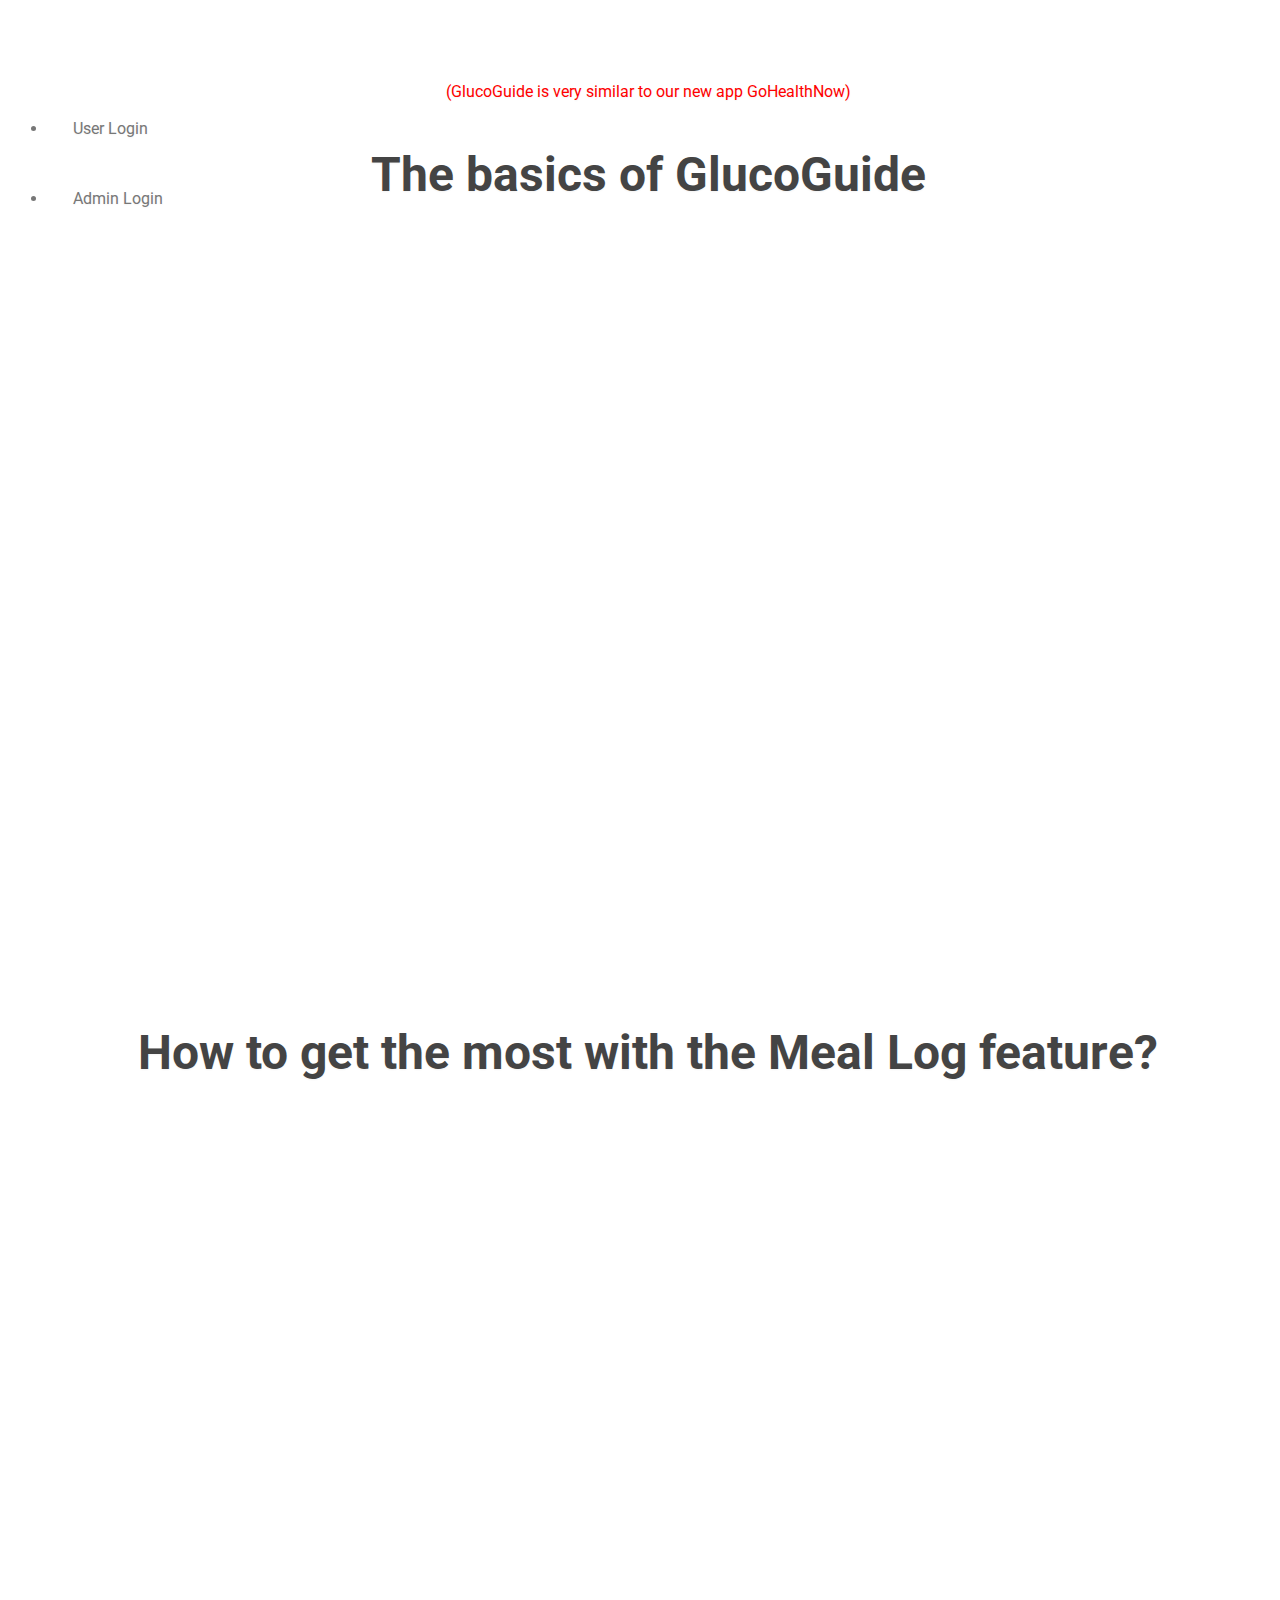
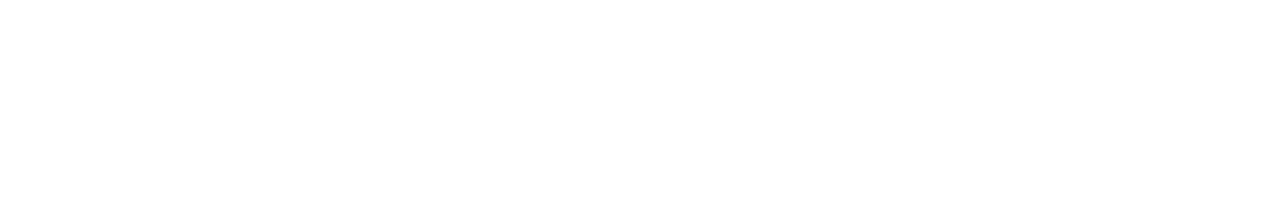
==== commit 6eeb4054: "ad local js" ====
--- a/web/GG_guide_En.html
+++ b/web/GG_guide_En.html
@@ -41,7 +41,7 @@
         <!-- Title -->
         <script src="js/jquery-1.12.3.min.js" type="text/javascript"></script>
         <script src="js/jquery.lazyload.min.js" type="text/javascript"></script>
-        <title>GohealthNow</title> 
+        <title>GlucoGuide</title> 
 
         <script>
             $(function() {
@@ -198,7 +198,7 @@
         <!-- Scripts -->
         <!-- <script src="https://maps.google.com/maps/api/js?key=AIzaSyDwTQvdeQxmHqBqNCbe9qJ1we_N9Kl-g1s" type="text/javascript"></script> -->
 
-        <script src="http://vjs.zencdn.net/5.19.1/video.js"></script>
+        <script src="js/video.js"></script>
         <script src="js/materialize.min.js" type="text/javascript"></script>
         <script type="text/javascript">
             $(".button-collapse").sideNav({
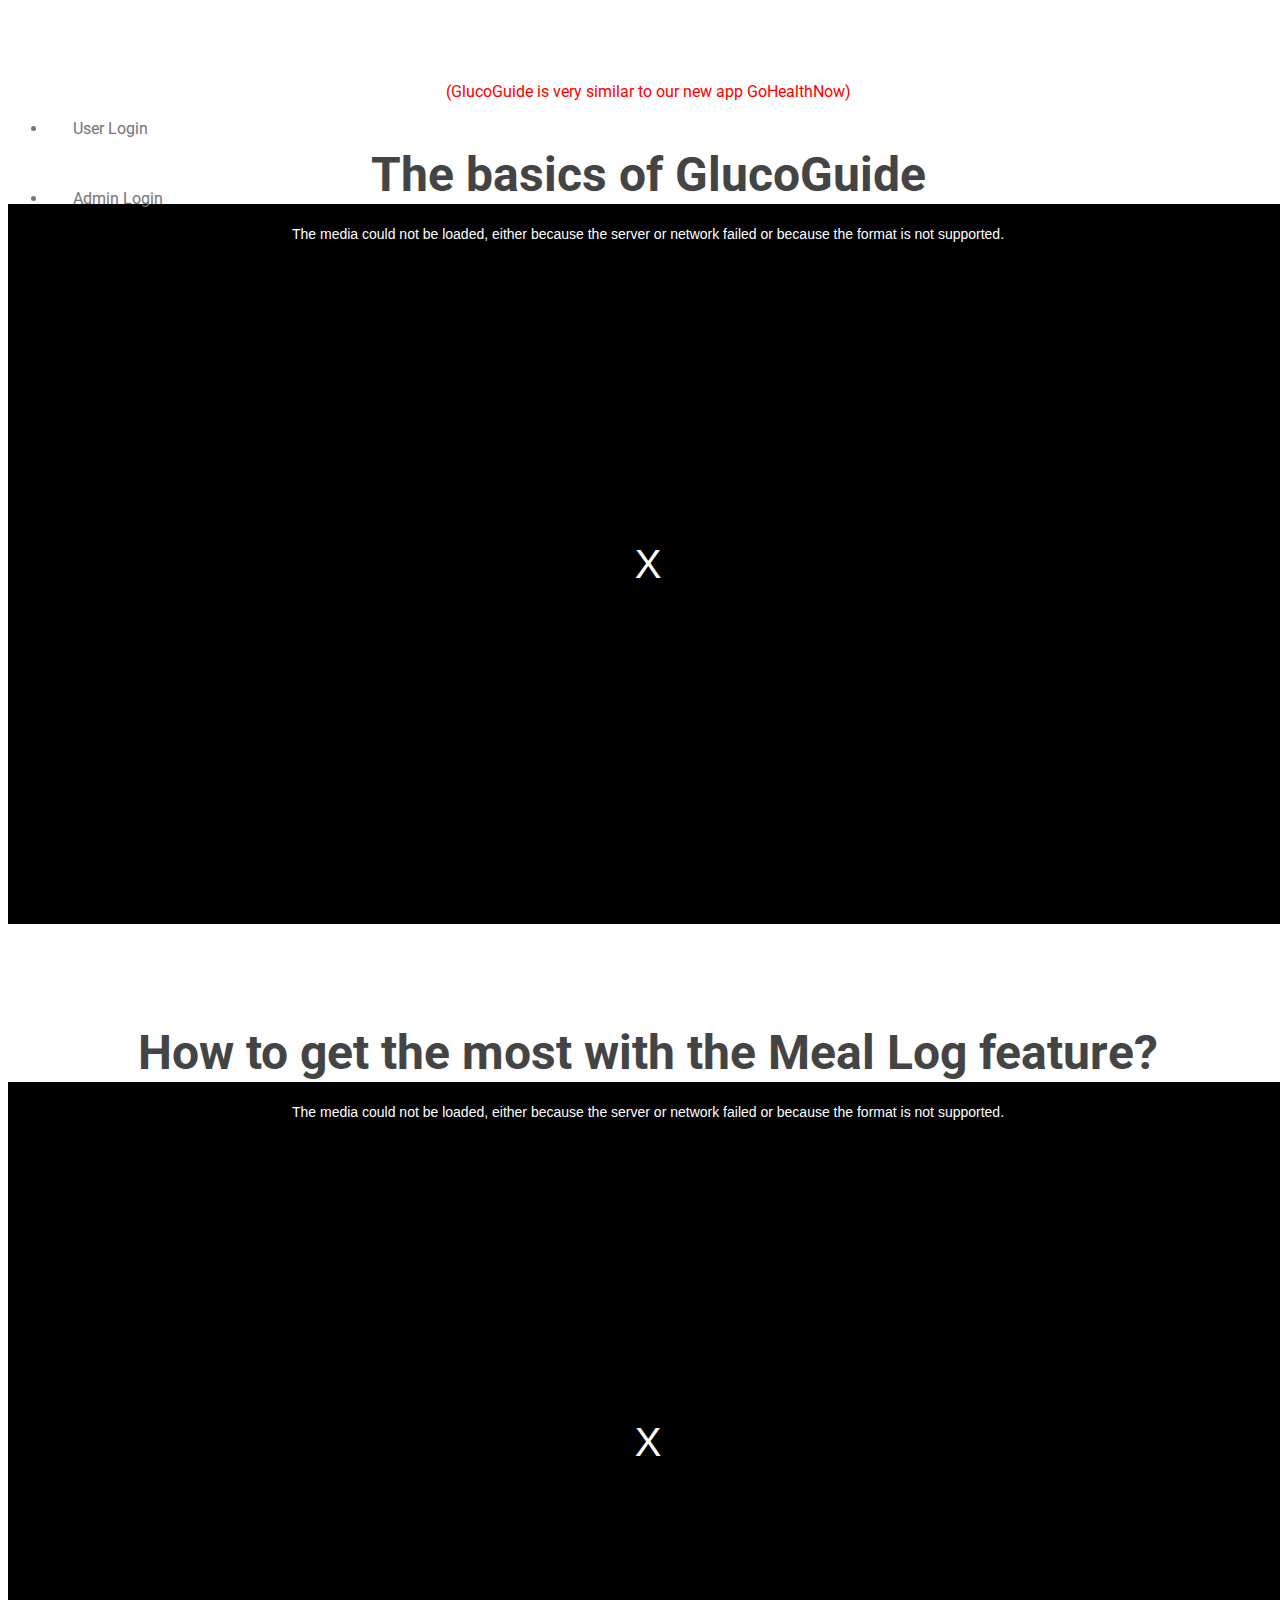
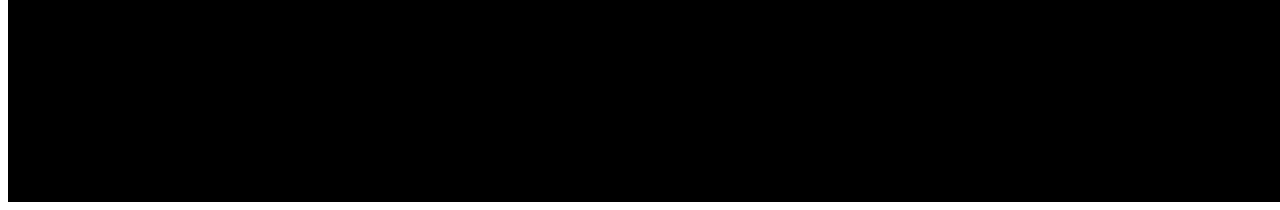
==== commit 0a24d800: "add video css" ====
--- a/web/GG_guide_En.html
+++ b/web/GG_guide_En.html
@@ -18,10 +18,10 @@
         <link href="css/style.css" rel="stylesheet" type="text/css">
         <link href="css/guide.css" rel="stylesheet" type="text/css">
         <!-- video -->
-        <link href="http://vjs.zencdn.net/5.19.1/video-js.css" rel="stylesheet">
+        <link href="css/video-js.css" rel="stylesheet">
 
         <!-- If you'd like to support IE8 -->
-        <script src="http://vjs.zencdn.net/ie8/1.1.2/videojs-ie8.min.js"></script>
+        <script src="js/videojs-ie8.min.js"></script>
         <!-- Favicons -->
         <link rel="apple-touch-icon-precomposed" sizes="57x57" href="img/icons/favicons/apple-touch-icon-57x57.png" />
         <link rel="apple-touch-icon-precomposed" sizes="114x114" href="img/icons/favicons/apple-touch-icon-114x114.png" />
--- a/web/css/video-js.css
+++ b/web/css/video-js.css
@@ -0,0 +1,1307 @@
+.video-js .vjs-big-play-button:before, .video-js .vjs-control:before, .video-js .vjs-modal-dialog, .vjs-modal-dialog .vjs-modal-dialog-content {
+  position: absolute;
+  top: 0;
+  left: 0;
+  width: 100%;
+  height: 100%; }
+
+.video-js .vjs-big-play-button:before, .video-js .vjs-control:before {
+  text-align: center; }
+
+@font-face {
+  font-family: VideoJS;
+  src: url("../font/2.0.0/VideoJS.eot?#iefix") format("eot"); }
+
+@font-face {
+  font-family: VideoJS;
+  src: url([data-uri]) format("woff"), url([data-uri]) format("truetype");
+  font-weight: normal;
+  font-style: normal; }
+
+.vjs-icon-play, .video-js .vjs-big-play-button, .video-js .vjs-play-control {
+  font-family: VideoJS;
+  font-weight: normal;
+  font-style: normal; }
+  .vjs-icon-play:before, .video-js .vjs-big-play-button:before, .video-js .vjs-play-control:before {
+    content: "\f101"; }
+
+.vjs-icon-play-circle {
+  font-family: VideoJS;
+  font-weight: normal;
+  font-style: normal; }
+  .vjs-icon-play-circle:before {
+    content: "\f102"; }
+
+.vjs-icon-pause, .video-js .vjs-play-control.vjs-playing {
+  font-family: VideoJS;
+  font-weight: normal;
+  font-style: normal; }
+  .vjs-icon-pause:before, .video-js .vjs-play-control.vjs-playing:before {
+    content: "\f103"; }
+
+.vjs-icon-volume-mute, .video-js .vjs-mute-control.vjs-vol-0,
+.video-js .vjs-volume-menu-button.vjs-vol-0 {
+  font-family: VideoJS;
+  font-weight: normal;
+  font-style: normal; }
+  .vjs-icon-volume-mute:before, .video-js .vjs-mute-control.vjs-vol-0:before,
+  .video-js .vjs-volume-menu-button.vjs-vol-0:before {
+    content: "\f104"; }
+
+.vjs-icon-volume-low, .video-js .vjs-mute-control.vjs-vol-1,
+.video-js .vjs-volume-menu-button.vjs-vol-1 {
+  font-family: VideoJS;
+  font-weight: normal;
+  font-style: normal; }
+  .vjs-icon-volume-low:before, .video-js .vjs-mute-control.vjs-vol-1:before,
+  .video-js .vjs-volume-menu-button.vjs-vol-1:before {
+    content: "\f105"; }
+
+.vjs-icon-volume-mid, .video-js .vjs-mute-control.vjs-vol-2,
+.video-js .vjs-volume-menu-button.vjs-vol-2 {
+  font-family: VideoJS;
+  font-weight: normal;
+  font-style: normal; }
+  .vjs-icon-volume-mid:before, .video-js .vjs-mute-control.vjs-vol-2:before,
+  .video-js .vjs-volume-menu-button.vjs-vol-2:before {
+    content: "\f106"; }
+
+.vjs-icon-volume-high, .video-js .vjs-mute-control,
+.video-js .vjs-volume-menu-button {
+  font-family: VideoJS;
+  font-weight: normal;
+  font-style: normal; }
+  .vjs-icon-volume-high:before, .video-js .vjs-mute-control:before,
+  .video-js .vjs-volume-menu-button:before {
+    content: "\f107"; }
+
+.vjs-icon-fullscreen-enter, .video-js .vjs-fullscreen-control {
+  font-family: VideoJS;
+  font-weight: normal;
+  font-style: normal; }
+  .vjs-icon-fullscreen-enter:before, .video-js .vjs-fullscreen-control:before {
+    content: "\f108"; }
+
+.vjs-icon-fullscreen-exit, .video-js.vjs-fullscreen .vjs-fullscreen-control {
+  font-family: VideoJS;
+  font-weight: normal;
+  font-style: normal; }
+  .vjs-icon-fullscreen-exit:before, .video-js.vjs-fullscreen .vjs-fullscreen-control:before {
+    content: "\f109"; }
+
+.vjs-icon-square {
+  font-family: VideoJS;
+  font-weight: normal;
+  font-style: normal; }
+  .vjs-icon-square:before {
+    content: "\f10a"; }
+
+.vjs-icon-spinner {
+  font-family: VideoJS;
+  font-weight: normal;
+  font-style: normal; }
+  .vjs-icon-spinner:before {
+    content: "\f10b"; }
+
+.vjs-icon-subtitles, .video-js .vjs-subtitles-button {
+  font-family: VideoJS;
+  font-weight: normal;
+  font-style: normal; }
+  .vjs-icon-subtitles:before, .video-js .vjs-subtitles-button:before {
+    content: "\f10c"; }
+
+.vjs-icon-captions, .video-js .vjs-captions-button {
+  font-family: VideoJS;
+  font-weight: normal;
+  font-style: normal; }
+  .vjs-icon-captions:before, .video-js .vjs-captions-button:before {
+    content: "\f10d"; }
+
+.vjs-icon-chapters, .video-js .vjs-chapters-button {
+  font-family: VideoJS;
+  font-weight: normal;
+  font-style: normal; }
+  .vjs-icon-chapters:before, .video-js .vjs-chapters-button:before {
+    content: "\f10e"; }
+
+.vjs-icon-share {
+  font-family: VideoJS;
+  font-weight: normal;
+  font-style: normal; }
+  .vjs-icon-share:before {
+    content: "\f10f"; }
+
+.vjs-icon-cog {
+  font-family: VideoJS;
+  font-weight: normal;
+  font-style: normal; }
+  .vjs-icon-cog:before {
+    content: "\f110"; }
+
+.vjs-icon-circle, .video-js .vjs-mouse-display, .video-js .vjs-play-progress, .video-js .vjs-volume-level {
+  font-family: VideoJS;
+  font-weight: normal;
+  font-style: normal; }
+  .vjs-icon-circle:before, .video-js .vjs-mouse-display:before, .video-js .vjs-play-progress:before, .video-js .vjs-volume-level:before {
+    content: "\f111"; }
+
+.vjs-icon-circle-outline {
+  font-family: VideoJS;
+  font-weight: normal;
+  font-style: normal; }
+  .vjs-icon-circle-outline:before {
+    content: "\f112"; }
+
+.vjs-icon-circle-inner-circle {
+  font-family: VideoJS;
+  font-weight: normal;
+  font-style: normal; }
+  .vjs-icon-circle-inner-circle:before {
+    content: "\f113"; }
+
+.vjs-icon-hd {
+  font-family: VideoJS;
+  font-weight: normal;
+  font-style: normal; }
+  .vjs-icon-hd:before {
+    content: "\f114"; }
+
+.vjs-icon-cancel, .video-js .vjs-control.vjs-close-button {
+  font-family: VideoJS;
+  font-weight: normal;
+  font-style: normal; }
+  .vjs-icon-cancel:before, .video-js .vjs-control.vjs-close-button:before {
+    content: "\f115"; }
+
+.vjs-icon-replay {
+  font-family: VideoJS;
+  font-weight: normal;
+  font-style: normal; }
+  .vjs-icon-replay:before {
+    content: "\f116"; }
+
+.vjs-icon-facebook {
+  font-family: VideoJS;
+  font-weight: normal;
+  font-style: normal; }
+  .vjs-icon-facebook:before {
+    content: "\f117"; }
+
+.vjs-icon-gplus {
+  font-family: VideoJS;
+  font-weight: normal;
+  font-style: normal; }
+  .vjs-icon-gplus:before {
+    content: "\f118"; }
+
+.vjs-icon-linkedin {
+  font-family: VideoJS;
+  font-weight: normal;
+  font-style: normal; }
+  .vjs-icon-linkedin:before {
+    content: "\f119"; }
+
+.vjs-icon-twitter {
+  font-family: VideoJS;
+  font-weight: normal;
+  font-style: normal; }
+  .vjs-icon-twitter:before {
+    content: "\f11a"; }
+
+.vjs-icon-tumblr {
+  font-family: VideoJS;
+  font-weight: normal;
+  font-style: normal; }
+  .vjs-icon-tumblr:before {
+    content: "\f11b"; }
+
+.vjs-icon-pinterest {
+  font-family: VideoJS;
+  font-weight: normal;
+  font-style: normal; }
+  .vjs-icon-pinterest:before {
+    content: "\f11c"; }
+
+.vjs-icon-audio-description, .video-js .vjs-descriptions-button {
+  font-family: VideoJS;
+  font-weight: normal;
+  font-style: normal; }
+  .vjs-icon-audio-description:before, .video-js .vjs-descriptions-button:before {
+    content: "\f11d"; }
+
+.vjs-icon-audio, .video-js .vjs-audio-button {
+  font-family: VideoJS;
+  font-weight: normal;
+  font-style: normal; }
+  .vjs-icon-audio:before, .video-js .vjs-audio-button:before {
+    content: "\f11e"; }
+
+.video-js {
+  display: block;
+  vertical-align: top;
+  box-sizing: border-box;
+  color: #fff;
+  background-color: #000;
+  position: relative;
+  padding: 0;
+  font-size: 10px;
+  line-height: 1;
+  font-weight: normal;
+  font-style: normal;
+  font-family: Arial, Helvetica, sans-serif;
+  -webkit-user-select: none;
+  -moz-user-select: none;
+  -ms-user-select: none;
+  user-select: none; }
+  .video-js:-moz-full-screen {
+    position: absolute; }
+  .video-js:-webkit-full-screen {
+    width: 100% !important;
+    height: 100% !important; }
+
+.video-js *,
+.video-js *:before,
+.video-js *:after {
+  box-sizing: inherit; }
+
+.video-js ul {
+  font-family: inherit;
+  font-size: inherit;
+  line-height: inherit;
+  list-style-position: outside;
+  margin-left: 0;
+  margin-right: 0;
+  margin-top: 0;
+  margin-bottom: 0; }
+
+.video-js.vjs-fluid,
+.video-js.vjs-16-9,
+.video-js.vjs-4-3 {
+  width: 100%;
+  max-width: 100%;
+  height: 0; }
+
+.video-js.vjs-16-9 {
+  padding-top: 56.25%; }
+
+.video-js.vjs-4-3 {
+  padding-top: 75%; }
+
+.video-js.vjs-fill {
+  width: 100%;
+  height: 100%; }
+
+.video-js .vjs-tech {
+  position: absolute;
+  top: 0;
+  left: 0;
+  width: 100%;
+  height: 100%; }
+
+body.vjs-full-window {
+  padding: 0;
+  margin: 0;
+  height: 100%;
+  overflow-y: auto; }
+
+.vjs-full-window .video-js.vjs-fullscreen {
+  position: fixed;
+  overflow: hidden;
+  z-index: 1000;
+  left: 0;
+  top: 0;
+  bottom: 0;
+  right: 0; }
+
+.video-js.vjs-fullscreen {
+  width: 100% !important;
+  height: 100% !important;
+  padding-top: 0 !important; }
+
+.video-js.vjs-fullscreen.vjs-user-inactive {
+  cursor: none; }
+
+.vjs-hidden {
+  display: none !important; }
+
+.vjs-disabled {
+  opacity: 0.5;
+  cursor: default; }
+
+.video-js .vjs-offscreen {
+  height: 1px;
+  left: -9999px;
+  position: absolute;
+  top: 0;
+  width: 1px; }
+
+.vjs-lock-showing {
+  display: block !important;
+  opacity: 1;
+  visibility: visible; }
+
+.vjs-no-js {
+  padding: 20px;
+  color: #fff;
+  background-color: #000;
+  font-size: 18px;
+  font-family: Arial, Helvetica, sans-serif;
+  text-align: center;
+  width: 300px;
+  height: 150px;
+  margin: 0px auto; }
+
+.vjs-no-js a,
+.vjs-no-js a:visited {
+  color: #66A8CC; }
+
+.video-js .vjs-big-play-button {
+  font-size: 3em;
+  line-height: 1.5em;
+  height: 1.5em;
+  width: 3em;
+  display: block;
+  position: absolute;
+  top: 10px;
+  left: 10px;
+  padding: 0;
+  cursor: pointer;
+  opacity: 1;
+  border: 0.06666em solid #fff;
+  background-color: #2B333F;
+  background-color: rgba(43, 51, 63, 0.7);
+  -webkit-border-radius: 0.3em;
+  -moz-border-radius: 0.3em;
+  border-radius: 0.3em;
+  -webkit-transition: all 0.4s;
+  -moz-transition: all 0.4s;
+  -o-transition: all 0.4s;
+  transition: all 0.4s; }
+
+.vjs-big-play-centered .vjs-big-play-button {
+  top: 50%;
+  left: 50%;
+  margin-top: -0.75em;
+  margin-left: -1.5em; }
+
+.video-js:hover .vjs-big-play-button,
+.video-js .vjs-big-play-button:focus {
+  outline: 0;
+  border-color: #fff;
+  background-color: #73859f;
+  background-color: rgba(115, 133, 159, 0.5);
+  -webkit-transition: all 0s;
+  -moz-transition: all 0s;
+  -o-transition: all 0s;
+  transition: all 0s; }
+
+.vjs-controls-disabled .vjs-big-play-button,
+.vjs-has-started .vjs-big-play-button,
+.vjs-using-native-controls .vjs-big-play-button,
+.vjs-error .vjs-big-play-button {
+  display: none; }
+
+.vjs-has-started.vjs-paused.vjs-show-big-play-button-on-pause .vjs-big-play-button {
+  display: block; }
+
+.video-js button {
+  background: none;
+  border: none;
+  color: inherit;
+  display: inline-block;
+  overflow: visible;
+  font-size: inherit;
+  line-height: inherit;
+  text-transform: none;
+  text-decoration: none;
+  transition: none;
+  -webkit-appearance: none;
+  -moz-appearance: none;
+  appearance: none; }
+
+.video-js .vjs-control.vjs-close-button {
+  cursor: pointer;
+  height: 3em;
+  position: absolute;
+  right: 0;
+  top: 0.5em;
+  z-index: 2; }
+
+.vjs-menu-button {
+  cursor: pointer; }
+
+.vjs-menu-button.vjs-disabled {
+  cursor: default; }
+
+.vjs-workinghover .vjs-menu-button.vjs-disabled:hover .vjs-menu {
+  display: none; }
+
+.vjs-menu .vjs-menu-content {
+  display: block;
+  padding: 0;
+  margin: 0;
+  overflow: auto;
+  font-family: Arial, Helvetica, sans-serif; }
+
+.vjs-scrubbing .vjs-menu-button:hover .vjs-menu {
+  display: none; }
+
+.vjs-menu li {
+  list-style: none;
+  margin: 0;
+  padding: 0.2em 0;
+  line-height: 1.4em;
+  font-size: 1.2em;
+  text-align: center;
+  text-transform: lowercase; }
+
+.vjs-menu li.vjs-menu-item:focus,
+.vjs-menu li.vjs-menu-item:hover {
+  outline: 0;
+  background-color: #73859f;
+  background-color: rgba(115, 133, 159, 0.5); }
+
+.vjs-menu li.vjs-selected,
+.vjs-menu li.vjs-selected:focus,
+.vjs-menu li.vjs-selected:hover {
+  background-color: #fff;
+  color: #2B333F; }
+
+.vjs-menu li.vjs-menu-title {
+  text-align: center;
+  text-transform: uppercase;
+  font-size: 1em;
+  line-height: 2em;
+  padding: 0;
+  margin: 0 0 0.3em 0;
+  font-weight: bold;
+  cursor: default; }
+
+.vjs-menu-button-popup .vjs-menu {
+  display: none;
+  position: absolute;
+  bottom: 0;
+  width: 10em;
+  left: -3em;
+  height: 0em;
+  margin-bottom: 1.5em;
+  border-top-color: rgba(43, 51, 63, 0.7); }
+
+.vjs-menu-button-popup .vjs-menu .vjs-menu-content {
+  background-color: #2B333F;
+  background-color: rgba(43, 51, 63, 0.7);
+  position: absolute;
+  width: 100%;
+  bottom: 1.5em;
+  max-height: 15em; }
+
+.vjs-workinghover .vjs-menu-button-popup:hover .vjs-menu,
+.vjs-menu-button-popup .vjs-menu.vjs-lock-showing {
+  display: block; }
+
+.video-js .vjs-menu-button-inline {
+  -webkit-transition: all 0.4s;
+  -moz-transition: all 0.4s;
+  -o-transition: all 0.4s;
+  transition: all 0.4s;
+  overflow: hidden; }
+
+.video-js .vjs-menu-button-inline:before {
+  width: 2.222222222em; }
+
+.video-js .vjs-menu-button-inline:hover,
+.video-js .vjs-menu-button-inline:focus,
+.video-js .vjs-menu-button-inline.vjs-slider-active,
+.video-js.vjs-no-flex .vjs-menu-button-inline {
+  width: 12em; }
+
+.video-js .vjs-menu-button-inline.vjs-slider-active {
+  -webkit-transition: none;
+  -moz-transition: none;
+  -o-transition: none;
+  transition: none; }
+
+.vjs-menu-button-inline .vjs-menu {
+  opacity: 0;
+  height: 100%;
+  width: auto;
+  position: absolute;
+  left: 4em;
+  top: 0;
+  padding: 0;
+  margin: 0;
+  -webkit-transition: all 0.4s;
+  -moz-transition: all 0.4s;
+  -o-transition: all 0.4s;
+  transition: all 0.4s; }
+
+.vjs-menu-button-inline:hover .vjs-menu,
+.vjs-menu-button-inline:focus .vjs-menu,
+.vjs-menu-button-inline.vjs-slider-active .vjs-menu {
+  display: block;
+  opacity: 1; }
+
+.vjs-no-flex .vjs-menu-button-inline .vjs-menu {
+  display: block;
+  opacity: 1;
+  position: relative;
+  width: auto; }
+
+.vjs-no-flex .vjs-menu-button-inline:hover .vjs-menu,
+.vjs-no-flex .vjs-menu-button-inline:focus .vjs-menu,
+.vjs-no-flex .vjs-menu-button-inline.vjs-slider-active .vjs-menu {
+  width: auto; }
+
+.vjs-menu-button-inline .vjs-menu-content {
+  width: auto;
+  height: 100%;
+  margin: 0;
+  overflow: hidden; }
+
+.video-js .vjs-control-bar {
+  display: none;
+  width: 100%;
+  position: absolute;
+  bottom: 0;
+  left: 0;
+  right: 0;
+  height: 3.0em;
+  background-color: #2B333F;
+  background-color: rgba(43, 51, 63, 0.7); }
+
+.vjs-has-started .vjs-control-bar {
+  display: -webkit-box;
+  display: -webkit-flex;
+  display: -ms-flexbox;
+  display: flex;
+  visibility: visible;
+  opacity: 1;
+  -webkit-transition: visibility 0.1s, opacity 0.1s;
+  -moz-transition: visibility 0.1s, opacity 0.1s;
+  -o-transition: visibility 0.1s, opacity 0.1s;
+  transition: visibility 0.1s, opacity 0.1s; }
+
+.vjs-has-started.vjs-user-inactive.vjs-playing .vjs-control-bar {
+  visibility: visible;
+  opacity: 0;
+  -webkit-transition: visibility 1s, opacity 1s;
+  -moz-transition: visibility 1s, opacity 1s;
+  -o-transition: visibility 1s, opacity 1s;
+  transition: visibility 1s, opacity 1s; }
+
+.vjs-controls-disabled .vjs-control-bar,
+.vjs-using-native-controls .vjs-control-bar,
+.vjs-error .vjs-control-bar {
+  display: none !important; }
+
+.vjs-audio.vjs-has-started.vjs-user-inactive.vjs-playing .vjs-control-bar {
+  opacity: 1;
+  visibility: visible; }
+
+.vjs-has-started.vjs-no-flex .vjs-control-bar {
+  display: table; }
+
+.video-js .vjs-control {
+  outline: none;
+  position: relative;
+  text-align: center;
+  margin: 0;
+  padding: 0;
+  height: 100%;
+  width: 4em;
+  -webkit-box-flex: none;
+  -moz-box-flex: none;
+  -webkit-flex: none;
+  -ms-flex: none;
+  flex: none; }
+  .video-js .vjs-control:before {
+    font-size: 1.8em;
+    line-height: 1.67; }
+
+.video-js .vjs-control:focus:before,
+.video-js .vjs-control:hover:before,
+.video-js .vjs-control:focus {
+  text-shadow: 0em 0em 1em white; }
+
+.video-js .vjs-control-text {
+  border: 0;
+  clip: rect(0 0 0 0);
+  height: 1px;
+  margin: -1px;
+  overflow: hidden;
+  padding: 0;
+  position: absolute;
+  width: 1px; }
+
+.vjs-no-flex .vjs-control {
+  display: table-cell;
+  vertical-align: middle; }
+
+.video-js .vjs-custom-control-spacer {
+  display: none; }
+
+.video-js .vjs-progress-control {
+  -webkit-box-flex: auto;
+  -moz-box-flex: auto;
+  -webkit-flex: auto;
+  -ms-flex: auto;
+  flex: auto;
+  display: -webkit-box;
+  display: -webkit-flex;
+  display: -ms-flexbox;
+  display: flex;
+  -webkit-box-align: center;
+  -webkit-align-items: center;
+  -ms-flex-align: center;
+  align-items: center;
+  min-width: 4em; }
+
+.vjs-live .vjs-progress-control {
+  display: none; }
+
+.video-js .vjs-progress-holder {
+  -webkit-box-flex: auto;
+  -moz-box-flex: auto;
+  -webkit-flex: auto;
+  -ms-flex: auto;
+  flex: auto;
+  -webkit-transition: all 0.2s;
+  -moz-transition: all 0.2s;
+  -o-transition: all 0.2s;
+  transition: all 0.2s;
+  height: 0.3em; }
+
+.video-js .vjs-progress-control:hover .vjs-progress-holder {
+  font-size: 1.666666666666666666em; }
+
+/* If we let the font size grow as much as everything else, the current time tooltip ends up
+ ginormous. If you'd like to enable the current time tooltip all the time, this should be disabled
+ to avoid a weird hitch when you roll off the hover. */
+.video-js .vjs-progress-control:hover .vjs-time-tooltip,
+.video-js .vjs-progress-control:hover .vjs-mouse-display:after,
+.video-js .vjs-progress-control:hover .vjs-play-progress:after {
+  font-family: Arial, Helvetica, sans-serif;
+  visibility: visible;
+  font-size: 0.6em; }
+
+.video-js .vjs-progress-holder .vjs-play-progress,
+.video-js .vjs-progress-holder .vjs-load-progress,
+.video-js .vjs-progress-holder .vjs-tooltip-progress-bar,
+.video-js .vjs-progress-holder .vjs-load-progress div {
+  position: absolute;
+  display: block;
+  height: 100%;
+  margin: 0;
+  padding: 0;
+  width: 0;
+  left: 0;
+  top: 0; }
+
+.video-js .vjs-mouse-display:before {
+  display: none; }
+
+.video-js .vjs-play-progress {
+  background-color: #fff; }
+  .video-js .vjs-play-progress:before {
+    position: absolute;
+    top: -0.333333333333333em;
+    right: -0.5em;
+    font-size: 0.9em; }
+
+.video-js .vjs-time-tooltip,
+.video-js .vjs-mouse-display:after,
+.video-js .vjs-play-progress:after {
+  visibility: hidden;
+  pointer-events: none;
+  position: absolute;
+  top: -3.4em;
+  right: -1.9em;
+  font-size: 0.9em;
+  color: #000;
+  content: attr(data-current-time);
+  padding: 6px 8px 8px 8px;
+  background-color: #fff;
+  background-color: rgba(255, 255, 255, 0.8);
+  -webkit-border-radius: 0.3em;
+  -moz-border-radius: 0.3em;
+  border-radius: 0.3em; }
+
+.video-js .vjs-time-tooltip,
+.video-js .vjs-play-progress:before,
+.video-js .vjs-play-progress:after {
+  z-index: 1; }
+
+.video-js .vjs-progress-control .vjs-keep-tooltips-inside:after {
+  display: none; }
+
+.video-js .vjs-load-progress {
+  background: #bfc7d3;
+  background: rgba(115, 133, 159, 0.5); }
+
+.video-js .vjs-load-progress div {
+  background: white;
+  background: rgba(115, 133, 159, 0.75); }
+
+.video-js.vjs-no-flex .vjs-progress-control {
+  width: auto; }
+
+.video-js .vjs-time-tooltip {
+  display: inline-block;
+  height: 2.4em;
+  position: relative;
+  float: right;
+  right: -1.9em; }
+
+.vjs-tooltip-progress-bar {
+  visibility: hidden; }
+
+.video-js .vjs-progress-control .vjs-mouse-display {
+  display: none;
+  position: absolute;
+  width: 1px;
+  height: 100%;
+  background-color: #000;
+  z-index: 1; }
+
+.vjs-no-flex .vjs-progress-control .vjs-mouse-display {
+  z-index: 0; }
+
+.video-js .vjs-progress-control:hover .vjs-mouse-display {
+  display: block; }
+
+.video-js.vjs-user-inactive .vjs-progress-control .vjs-mouse-display,
+.video-js.vjs-user-inactive .vjs-progress-control .vjs-mouse-display:after {
+  visibility: hidden;
+  opacity: 0;
+  -webkit-transition: visibility 1s, opacity 1s;
+  -moz-transition: visibility 1s, opacity 1s;
+  -o-transition: visibility 1s, opacity 1s;
+  transition: visibility 1s, opacity 1s; }
+
+.video-js.vjs-user-inactive.vjs-no-flex .vjs-progress-control .vjs-mouse-display,
+.video-js.vjs-user-inactive.vjs-no-flex .vjs-progress-control .vjs-mouse-display:after {
+  display: none; }
+
+.vjs-mouse-display .vjs-time-tooltip,
+.video-js .vjs-progress-control .vjs-mouse-display:after {
+  color: #fff;
+  background-color: #000;
+  background-color: rgba(0, 0, 0, 0.8); }
+
+.video-js .vjs-slider {
+  outline: 0;
+  position: relative;
+  cursor: pointer;
+  padding: 0;
+  margin: 0 0.45em 0 0.45em;
+  background-color: #73859f;
+  background-color: rgba(115, 133, 159, 0.5); }
+
+.video-js .vjs-slider:focus {
+  text-shadow: 0em 0em 1em white;
+  -webkit-box-shadow: 0 0 1em #fff;
+  -moz-box-shadow: 0 0 1em #fff;
+  box-shadow: 0 0 1em #fff; }
+
+.video-js .vjs-mute-control,
+.video-js .vjs-volume-menu-button {
+  cursor: pointer;
+  -webkit-box-flex: none;
+  -moz-box-flex: none;
+  -webkit-flex: none;
+  -ms-flex: none;
+  flex: none; }
+
+.video-js .vjs-volume-control {
+  width: 5em;
+  -webkit-box-flex: none;
+  -moz-box-flex: none;
+  -webkit-flex: none;
+  -ms-flex: none;
+  flex: none;
+  display: -webkit-box;
+  display: -webkit-flex;
+  display: -ms-flexbox;
+  display: flex;
+  -webkit-box-align: center;
+  -webkit-align-items: center;
+  -ms-flex-align: center;
+  align-items: center; }
+
+.video-js .vjs-volume-bar {
+  margin: 1.35em 0.45em; }
+
+.vjs-volume-bar.vjs-slider-horizontal {
+  width: 5em;
+  height: 0.3em; }
+
+.vjs-volume-bar.vjs-slider-vertical {
+  width: 0.3em;
+  height: 5em;
+  margin: 1.35em auto; }
+
+.video-js .vjs-volume-level {
+  position: absolute;
+  bottom: 0;
+  left: 0;
+  background-color: #fff; }
+  .video-js .vjs-volume-level:before {
+    position: absolute;
+    font-size: 0.9em; }
+
+.vjs-slider-vertical .vjs-volume-level {
+  width: 0.3em; }
+  .vjs-slider-vertical .vjs-volume-level:before {
+    top: -0.5em;
+    left: -0.3em; }
+
+.vjs-slider-horizontal .vjs-volume-level {
+  height: 0.3em; }
+  .vjs-slider-horizontal .vjs-volume-level:before {
+    top: -0.3em;
+    right: -0.5em; }
+
+.vjs-volume-bar.vjs-slider-vertical .vjs-volume-level {
+  height: 100%; }
+
+.vjs-volume-bar.vjs-slider-horizontal .vjs-volume-level {
+  width: 100%; }
+
+.vjs-menu-button-popup.vjs-volume-menu-button .vjs-menu {
+  display: block;
+  width: 0;
+  height: 0;
+  border-top-color: transparent; }
+
+.vjs-menu-button-popup.vjs-volume-menu-button-vertical .vjs-menu {
+  left: 0.5em;
+  height: 8em; }
+
+.vjs-menu-button-popup.vjs-volume-menu-button-horizontal .vjs-menu {
+  left: -2em; }
+
+.vjs-menu-button-popup.vjs-volume-menu-button .vjs-menu-content {
+  height: 0;
+  width: 0;
+  overflow-x: hidden;
+  overflow-y: hidden; }
+
+.vjs-volume-menu-button-vertical:hover .vjs-menu-content,
+.vjs-volume-menu-button-vertical:focus .vjs-menu-content,
+.vjs-volume-menu-button-vertical.vjs-slider-active .vjs-menu-content,
+.vjs-volume-menu-button-vertical .vjs-lock-showing .vjs-menu-content {
+  height: 8em;
+  width: 2.9em; }
+
+.vjs-volume-menu-button-horizontal:hover .vjs-menu-content,
+.vjs-volume-menu-button-horizontal:focus .vjs-menu-content,
+.vjs-volume-menu-button-horizontal .vjs-slider-active .vjs-menu-content,
+.vjs-volume-menu-button-horizontal .vjs-lock-showing .vjs-menu-content {
+  height: 2.9em;
+  width: 8em; }
+
+.vjs-volume-menu-button.vjs-menu-button-inline .vjs-menu-content {
+  background-color: transparent !important; }
+
+.vjs-poster {
+  display: inline-block;
+  vertical-align: middle;
+  background-repeat: no-repeat;
+  background-position: 50% 50%;
+  background-size: contain;
+  background-color: #000000;
+  cursor: pointer;
+  margin: 0;
+  padding: 0;
+  position: absolute;
+  top: 0;
+  right: 0;
+  bottom: 0;
+  left: 0;
+  height: 100%; }
+
+.vjs-poster img {
+  display: block;
+  vertical-align: middle;
+  margin: 0 auto;
+  max-height: 100%;
+  padding: 0;
+  width: 100%; }
+
+.vjs-has-started .vjs-poster {
+  display: none; }
+
+.vjs-audio.vjs-has-started .vjs-poster {
+  display: block; }
+
+.vjs-using-native-controls .vjs-poster {
+  display: none; }
+
+.video-js .vjs-live-control {
+  display: -webkit-box;
+  display: -webkit-flex;
+  display: -ms-flexbox;
+  display: flex;
+  -webkit-box-align: flex-start;
+  -webkit-align-items: flex-start;
+  -ms-flex-align: flex-start;
+  align-items: flex-start;
+  -webkit-box-flex: auto;
+  -moz-box-flex: auto;
+  -webkit-flex: auto;
+  -ms-flex: auto;
+  flex: auto;
+  font-size: 1em;
+  line-height: 3em; }
+
+.vjs-no-flex .vjs-live-control {
+  display: table-cell;
+  width: auto;
+  text-align: left; }
+
+.video-js .vjs-time-control {
+  -webkit-box-flex: none;
+  -moz-box-flex: none;
+  -webkit-flex: none;
+  -ms-flex: none;
+  flex: none;
+  font-size: 1em;
+  line-height: 3em;
+  min-width: 2em;
+  width: auto;
+  padding-left: 1em;
+  padding-right: 1em; }
+
+.vjs-live .vjs-time-control {
+  display: none; }
+
+.video-js .vjs-current-time,
+.vjs-no-flex .vjs-current-time {
+  display: none; }
+
+.video-js .vjs-duration,
+.vjs-no-flex .vjs-duration {
+  display: none; }
+
+.vjs-time-divider {
+  display: none;
+  line-height: 3em; }
+
+.vjs-live .vjs-time-divider {
+  display: none; }
+
+.video-js .vjs-play-control {
+  cursor: pointer;
+  -webkit-box-flex: none;
+  -moz-box-flex: none;
+  -webkit-flex: none;
+  -ms-flex: none;
+  flex: none; }
+
+.vjs-text-track-display {
+  position: absolute;
+  bottom: 3em;
+  left: 0;
+  right: 0;
+  top: 0;
+  pointer-events: none; }
+
+.video-js.vjs-user-inactive.vjs-playing .vjs-text-track-display {
+  bottom: 1em; }
+
+.video-js .vjs-text-track {
+  font-size: 1.4em;
+  text-align: center;
+  margin-bottom: 0.1em;
+  background-color: #000;
+  background-color: rgba(0, 0, 0, 0.5); }
+
+.vjs-subtitles {
+  color: #fff; }
+
+.vjs-captions {
+  color: #fc6; }
+
+.vjs-tt-cue {
+  display: block; }
+
+video::-webkit-media-text-track-display {
+  -moz-transform: translateY(-3em);
+  -ms-transform: translateY(-3em);
+  -o-transform: translateY(-3em);
+  -webkit-transform: translateY(-3em);
+  transform: translateY(-3em); }
+
+.video-js.vjs-user-inactive.vjs-playing video::-webkit-media-text-track-display {
+  -moz-transform: translateY(-1.5em);
+  -ms-transform: translateY(-1.5em);
+  -o-transform: translateY(-1.5em);
+  -webkit-transform: translateY(-1.5em);
+  transform: translateY(-1.5em); }
+
+.video-js .vjs-fullscreen-control {
+  cursor: pointer;
+  -webkit-box-flex: none;
+  -moz-box-flex: none;
+  -webkit-flex: none;
+  -ms-flex: none;
+  flex: none; }
+
+.vjs-playback-rate .vjs-playback-rate-value {
+  font-size: 1.5em;
+  line-height: 2;
+  position: absolute;
+  top: 0;
+  left: 0;
+  width: 100%;
+  height: 100%;
+  text-align: center; }
+
+.vjs-playback-rate .vjs-menu {
+  width: 4em;
+  left: 0em; }
+
+.vjs-error .vjs-error-display .vjs-modal-dialog-content {
+  font-size: 1.4em;
+  text-align: center; }
+
+.vjs-error .vjs-error-display:before {
+  color: #fff;
+  content: 'X';
+  font-family: Arial, Helvetica, sans-serif;
+  font-size: 4em;
+  left: 0;
+  line-height: 1;
+  margin-top: -0.5em;
+  position: absolute;
+  text-shadow: 0.05em 0.05em 0.1em #000;
+  text-align: center;
+  top: 50%;
+  vertical-align: middle;
+  width: 100%; }
+
+.vjs-loading-spinner {
+  display: none;
+  position: absolute;
+  top: 50%;
+  left: 50%;
+  margin: -25px 0 0 -25px;
+  opacity: 0.85;
+  text-align: left;
+  border: 6px solid rgba(43, 51, 63, 0.7);
+  box-sizing: border-box;
+  background-clip: padding-box;
+  width: 50px;
+  height: 50px;
+  border-radius: 25px; }
+
+.vjs-seeking .vjs-loading-spinner,
+.vjs-waiting .vjs-loading-spinner {
+  display: block; }
+
+.vjs-loading-spinner:before,
+.vjs-loading-spinner:after {
+  content: "";
+  position: absolute;
+  margin: -6px;
+  box-sizing: inherit;
+  width: inherit;
+  height: inherit;
+  border-radius: inherit;
+  opacity: 1;
+  border: inherit;
+  border-color: transparent;
+  border-top-color: white; }
+
+.vjs-seeking .vjs-loading-spinner:before,
+.vjs-seeking .vjs-loading-spinner:after,
+.vjs-waiting .vjs-loading-spinner:before,
+.vjs-waiting .vjs-loading-spinner:after {
+  -webkit-animation: vjs-spinner-spin 1.1s cubic-bezier(0.6, 0.2, 0, 0.8) infinite, vjs-spinner-fade 1.1s linear infinite;
+  animation: vjs-spinner-spin 1.1s cubic-bezier(0.6, 0.2, 0, 0.8) infinite, vjs-spinner-fade 1.1s linear infinite; }
+
+.vjs-seeking .vjs-loading-spinner:before,
+.vjs-waiting .vjs-loading-spinner:before {
+  border-top-color: white; }
+
+.vjs-seeking .vjs-loading-spinner:after,
+.vjs-waiting .vjs-loading-spinner:after {
+  border-top-color: white;
+  -webkit-animation-delay: 0.44s;
+  animation-delay: 0.44s; }
+
+@keyframes vjs-spinner-spin {
+  100% {
+    transform: rotate(360deg); } }
+
+@-webkit-keyframes vjs-spinner-spin {
+  100% {
+    -webkit-transform: rotate(360deg); } }
+
+@keyframes vjs-spinner-fade {
+  0% {
+    border-top-color: #73859f; }
+  20% {
+    border-top-color: #73859f; }
+  35% {
+    border-top-color: white; }
+  60% {
+    border-top-color: #73859f; }
+  100% {
+    border-top-color: #73859f; } }
+
+@-webkit-keyframes vjs-spinner-fade {
+  0% {
+    border-top-color: #73859f; }
+  20% {
+    border-top-color: #73859f; }
+  35% {
+    border-top-color: white; }
+  60% {
+    border-top-color: #73859f; }
+  100% {
+    border-top-color: #73859f; } }
+
+.vjs-chapters-button .vjs-menu ul {
+  width: 24em; }
+
+.video-js.vjs-layout-tiny:not(.vjs-fullscreen) .vjs-custom-control-spacer {
+  -webkit-box-flex: auto;
+  -moz-box-flex: auto;
+  -webkit-flex: auto;
+  -ms-flex: auto;
+  flex: auto; }
+
+.video-js.vjs-layout-tiny:not(.vjs-fullscreen).vjs-no-flex .vjs-custom-control-spacer {
+  width: auto; }
+
+.video-js.vjs-layout-tiny:not(.vjs-fullscreen) .vjs-current-time, .video-js.vjs-layout-tiny:not(.vjs-fullscreen) .vjs-time-divider, .video-js.vjs-layout-tiny:not(.vjs-fullscreen) .vjs-duration, .video-js.vjs-layout-tiny:not(.vjs-fullscreen) .vjs-remaining-time,
+.video-js.vjs-layout-tiny:not(.vjs-fullscreen) .vjs-playback-rate, .video-js.vjs-layout-tiny:not(.vjs-fullscreen) .vjs-progress-control,
+.video-js.vjs-layout-tiny:not(.vjs-fullscreen) .vjs-mute-control, .video-js.vjs-layout-tiny:not(.vjs-fullscreen) .vjs-volume-control, .video-js.vjs-layout-tiny:not(.vjs-fullscreen) .vjs-volume-menu-button,
+.video-js.vjs-layout-tiny:not(.vjs-fullscreen) .vjs-chapters-button, .video-js.vjs-layout-tiny:not(.vjs-fullscreen) .vjs-descriptions-button, .video-js.vjs-layout-tiny:not(.vjs-fullscreen) .vjs-captions-button,
+.video-js.vjs-layout-tiny:not(.vjs-fullscreen) .vjs-subtitles-button, .video-js.vjs-layout-tiny:not(.vjs-fullscreen) .vjs-audio-button {
+  display: none; }
+
+.video-js.vjs-layout-x-small:not(.vjs-fullscreen) .vjs-current-time, .video-js.vjs-layout-x-small:not(.vjs-fullscreen) .vjs-time-divider, .video-js.vjs-layout-x-small:not(.vjs-fullscreen) .vjs-duration, .video-js.vjs-layout-x-small:not(.vjs-fullscreen) .vjs-remaining-time,
+.video-js.vjs-layout-x-small:not(.vjs-fullscreen) .vjs-playback-rate,
+.video-js.vjs-layout-x-small:not(.vjs-fullscreen) .vjs-mute-control, .video-js.vjs-layout-x-small:not(.vjs-fullscreen) .vjs-volume-control, .video-js.vjs-layout-x-small:not(.vjs-fullscreen) .vjs-volume-menu-button,
+.video-js.vjs-layout-x-small:not(.vjs-fullscreen) .vjs-chapters-button, .video-js.vjs-layout-x-small:not(.vjs-fullscreen) .vjs-descriptions-button, .video-js.vjs-layout-x-small:not(.vjs-fullscreen) .vjs-captions-button,
+.video-js.vjs-layout-x-small:not(.vjs-fullscreen) .vjs-subtitles-button, .video-js.vjs-layout-x-small:not(.vjs-fullscreen) .vjs-audio-button {
+  display: none; }
+
+.video-js.vjs-layout-small:not(.vjs-fullscreen) .vjs-current-time, .video-js.vjs-layout-small:not(.vjs-fullscreen) .vjs-time-divider, .video-js.vjs-layout-small:not(.vjs-fullscreen) .vjs-duration, .video-js.vjs-layout-small:not(.vjs-fullscreen) .vjs-remaining-time,
+.video-js.vjs-layout-small:not(.vjs-fullscreen) .vjs-playback-rate,
+.video-js.vjs-layout-small:not(.vjs-fullscreen) .vjs-mute-control, .video-js.vjs-layout-small:not(.vjs-fullscreen) .vjs-volume-control,
+.video-js.vjs-layout-small:not(.vjs-fullscreen) .vjs-chapters-button, .video-js.vjs-layout-small:not(.vjs-fullscreen) .vjs-descriptions-button, .video-js.vjs-layout-small:not(.vjs-fullscreen) .vjs-captions-button,
+.video-js.vjs-layout-small:not(.vjs-fullscreen) .vjs-subtitles-button .vjs-audio-button {
+  display: none; }
+
+.vjs-caption-settings {
+  position: relative;
+  top: 1em;
+  background-color: #2B333F;
+  background-color: rgba(43, 51, 63, 0.75);
+  color: #fff;
+  margin: 0 auto;
+  padding: 0.5em;
+  height: 16em;
+  font-size: 12px;
+  width: 40em; }
+
+.vjs-caption-settings .vjs-tracksettings {
+  top: 0;
+  bottom: 1em;
+  left: 0;
+  right: 0;
+  position: absolute;
+  overflow: auto; }
+
+.vjs-caption-settings .vjs-tracksettings-colors,
+.vjs-caption-settings .vjs-tracksettings-font {
+  float: left; }
+
+.vjs-caption-settings .vjs-tracksettings-colors:after,
+.vjs-caption-settings .vjs-tracksettings-font:after,
+.vjs-caption-settings .vjs-tracksettings-controls:after {
+  clear: both; }
+
+.vjs-caption-settings .vjs-tracksettings-controls {
+  position: absolute;
+  bottom: 1em;
+  right: 1em; }
+
+.vjs-caption-settings .vjs-tracksetting {
+  margin: 5px;
+  padding: 3px;
+  min-height: 40px;
+  border: none; }
+
+.vjs-caption-settings .vjs-tracksetting label,
+.vjs-caption-settings .vjs-tracksetting legend {
+  display: block;
+  width: 100px;
+  margin-bottom: 5px; }
+
+.vjs-caption-settings .vjs-tracksetting span {
+  display: inline;
+  margin-left: 5px;
+  vertical-align: top;
+  float: right; }
+
+.vjs-caption-settings .vjs-tracksetting > div {
+  margin-bottom: 5px;
+  min-height: 20px; }
+
+.vjs-caption-settings .vjs-tracksetting > div:last-child {
+  margin-bottom: 0;
+  padding-bottom: 0;
+  min-height: 0; }
+
+.vjs-caption-settings label > input {
+  margin-right: 10px; }
+
+.vjs-caption-settings fieldset {
+  margin-top: 1em;
+  margin-left: .5em; }
+
+.vjs-caption-settings fieldset .vjs-label {
+  position: absolute;
+  clip: rect(1px 1px 1px 1px);
+  /* for Internet Explorer */
+  clip: rect(1px, 1px, 1px, 1px);
+  padding: 0;
+  border: 0;
+  height: 1px;
+  width: 1px;
+  overflow: hidden; }
+
+.vjs-caption-settings input[type="button"] {
+  width: 40px;
+  height: 40px; }
+
+.video-js .vjs-modal-dialog {
+  background: rgba(0, 0, 0, 0.8);
+  background: -webkit-linear-gradient(-90deg, rgba(0, 0, 0, 0.8), rgba(255, 255, 255, 0));
+  background: linear-gradient(180deg, rgba(0, 0, 0, 0.8), rgba(255, 255, 255, 0)); }
+
+.vjs-modal-dialog .vjs-modal-dialog-content {
+  font-size: 1.2em;
+  line-height: 1.5;
+  padding: 20px 24px;
+  z-index: 1; }
+
+@media print {
+  .video-js > *:not(.vjs-tech):not(.vjs-poster) {
+    visibility: hidden; } }
+
+@media \0screen {
+  .vjs-user-inactive.vjs-playing .vjs-control-bar :before {
+    content: "";
+  }
+}
+
+@media \0screen {
+  .vjs-has-started.vjs-user-inactive.vjs-playing .vjs-control-bar {
+    visibility: hidden;
+  }
+}
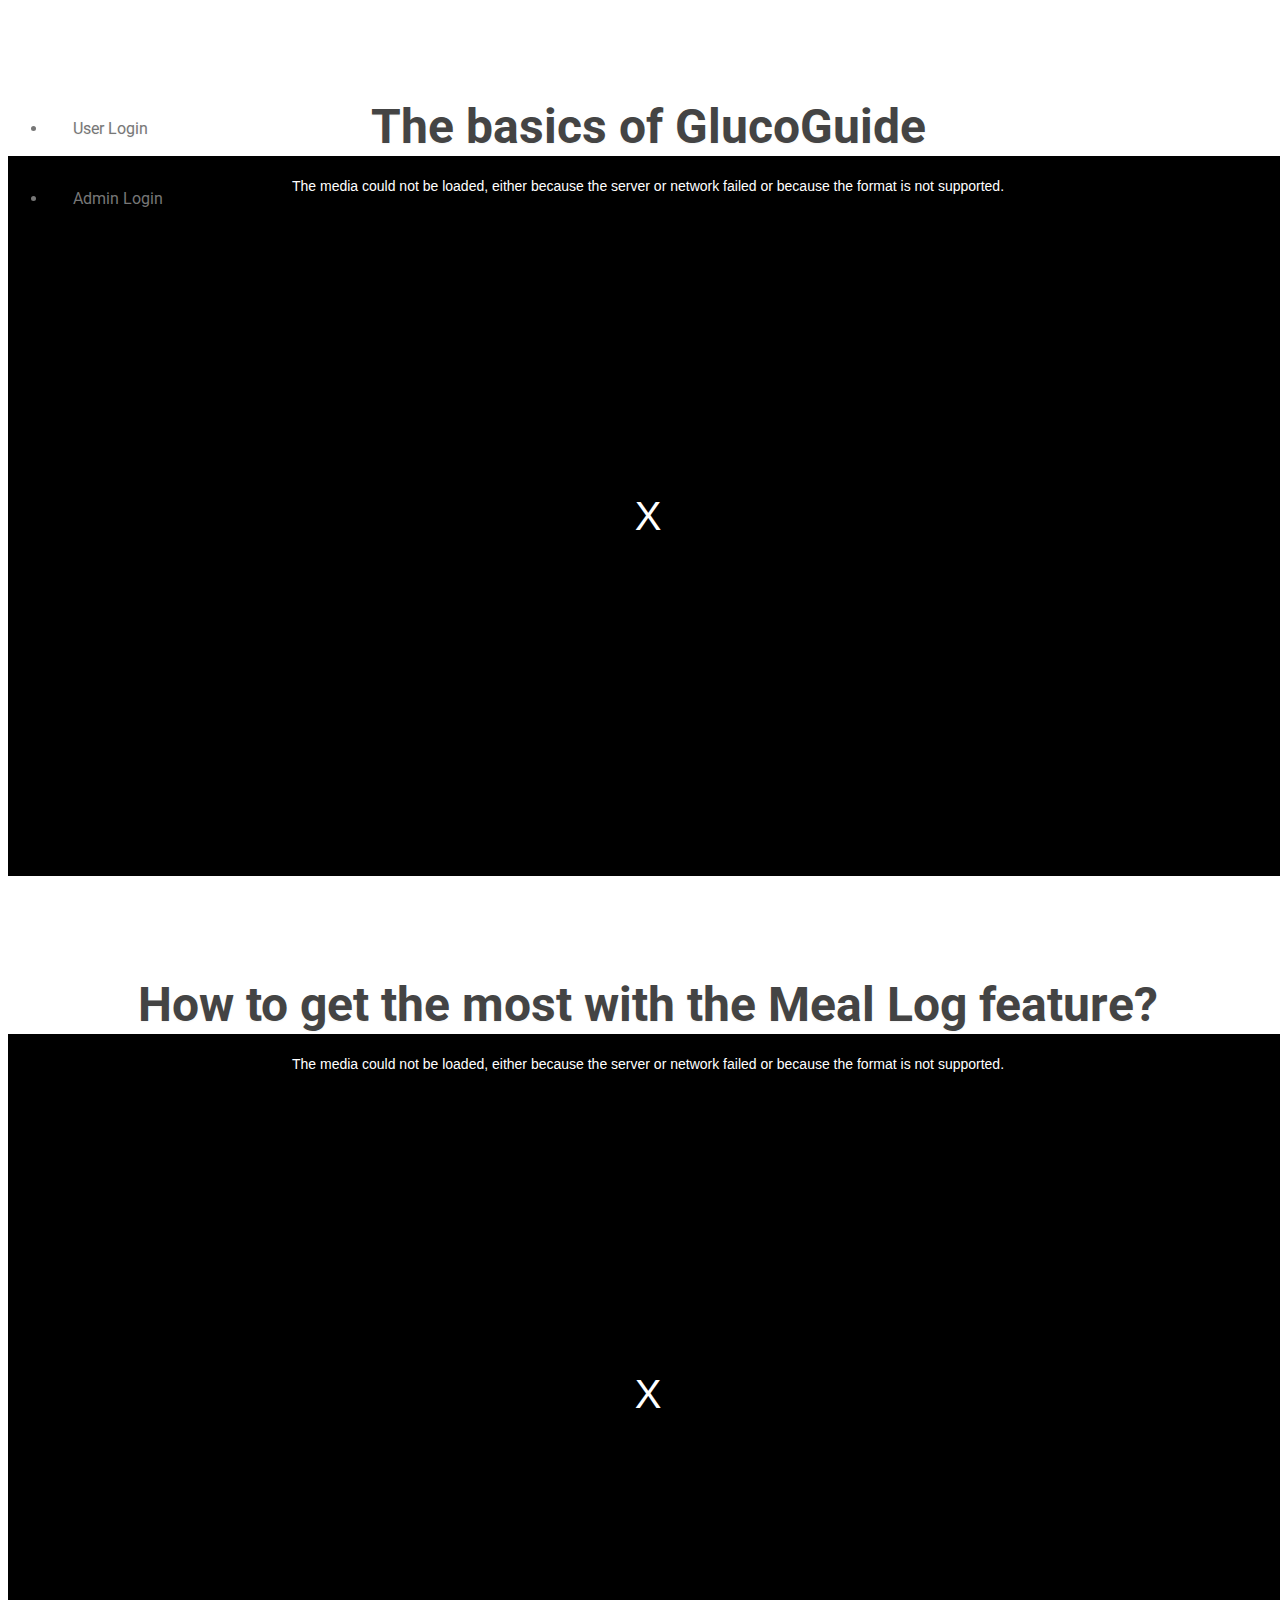
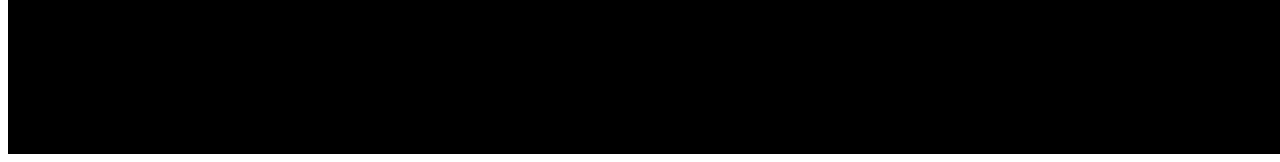
==== commit 31c920a7: "replace the video1" ====
--- a/web/GG_guide_En.html
+++ b/web/GG_guide_En.html
@@ -104,8 +104,8 @@
 
         
 
-     
-        <div><p align="center" style="color:red; margin-bottom:20px;"><b>(GlucoGuide is very similar to our new app GoHealthNow)</b></p></div>
+     <!-- 
+        <div><p align="center" style="color:red; margin-bottom:20px;"><b>(GlucoGuide is very similar to our new app GoHealthNow)</b></p></div> -->
          
 
          <div class='row'>
